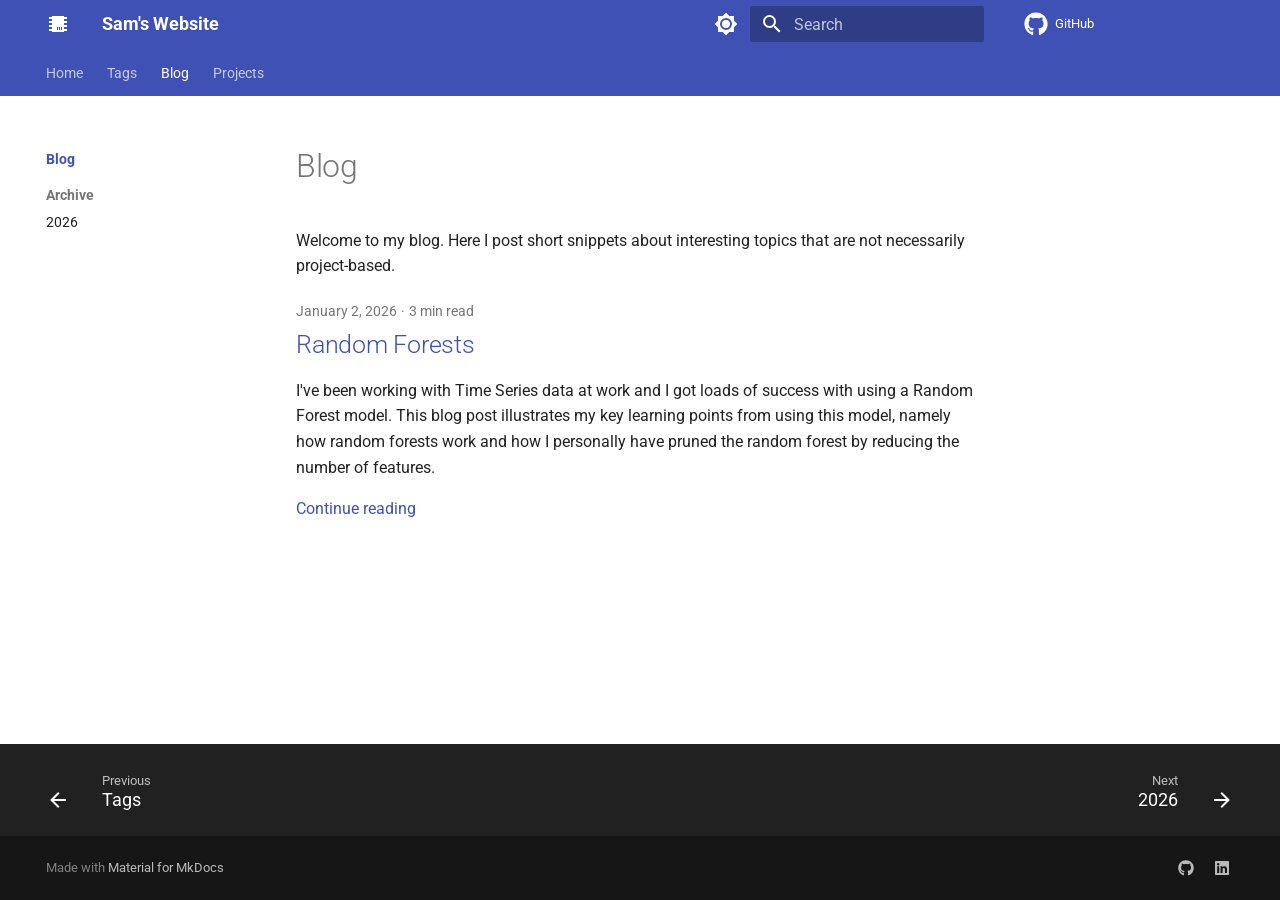
==== blog/index.html @ 3a81ca5c "Deployed 930a322 with MkDocs version: 1.6.1" ====
<!DOCTYPE html><html lang="en" class="no-js"><head>
    
      <meta charset="utf-8">
      <meta name="viewport" content="width=device-width,initial-scale=1">
      
      
      
        <link rel="canonical" href="https://flamerten.github.io/portfolio/blog/">
      
      
        <link rel="prev" href="../tags/">
      
      
        <link rel="next" href="archive/2026/">
      
      
        
      
      
      <link rel="icon" href="../assets/images/favicon.png">
      <meta name="generator" content="mkdocs-1.6.1, mkdocs-material-9.7.1">
    
    
      
        <title>Blog - Sam's Website</title>
      
    
    
      <link rel="stylesheet" href="../assets/stylesheets/main.484c7ddc.min.css">
      
        
        <link rel="stylesheet" href="../assets/stylesheets/palette.ab4e12ef.min.css">
      
      


    
    
      
    
    
      
        
        
        <link rel="preconnect" href="https://fonts.gstatic.com" crossorigin>
        <link rel="stylesheet" href="https://fonts.googleapis.com/css?family=Roboto:300,300i,400,400i,700,700i%7CRoboto+Mono:400,400i,700,700i&amp;display=fallback">
        <style>:root{--md-text-font:"Roboto";--md-code-font:"Roboto Mono"}</style>
      
    
    
      <link rel="stylesheet" href="../css/timeago.css">
    
      <link rel="stylesheet" href="../stylesheets/extra.css">
    
      <link rel="stylesheet" href="../stylesheets/project.css">
    
      <link rel="stylesheet" href="../assets/stylesheets/obsidian.min.css">
    
      <link rel="stylesheet" href="../assets/stylesheets/obsidian.min.css.map">
    
    <script>__md_scope=new URL("..",location),__md_hash=e=>[...e].reduce(((e,_)=>(e<<5)-e+_.charCodeAt(0)),0),__md_get=(e,_=localStorage,t=__md_scope)=>JSON.parse(_.getItem(t.pathname+"."+e)),__md_set=(e,_,t=localStorage,a=__md_scope)=>{try{t.setItem(a.pathname+"."+e,JSON.stringify(_))}catch(e){}}</script>
    
      

    
    
  <link href="../assets/stylesheets/glightbox.min.css" rel="stylesheet"><script src="../assets/javascripts/glightbox.min.js"></script><style id="glightbox-style">
            html.glightbox-open { overflow: initial; height: 100%; }
            .gslide-title { margin-top: 0px; user-select: text; }
            .gslide-desc { color: #666; user-select: text; }
            .gslide-image img { background: white; }
            .gscrollbar-fixer { padding-right: 15px; }
            .gdesc-inner { font-size: 0.75rem; }
            body[data-md-color-scheme="slate"] .gdesc-inner { background: var(--md-default-bg-color); }
            body[data-md-color-scheme="slate"] .gslide-title { color: var(--md-default-fg-color); }
            body[data-md-color-scheme="slate"] .gslide-desc { color: var(--md-default-fg-color); }
        </style></head>
  
  
    
    
      
    
    
    
    
    <body dir="ltr" data-md-color-scheme="default" data-md-color-primary="navy" data-md-color-accent="cyan">
  
    
    <input class="md-toggle" data-md-toggle="drawer" type="checkbox" id="__drawer" autocomplete="off">
    <input class="md-toggle" data-md-toggle="search" type="checkbox" id="__search" autocomplete="off">
    <label class="md-overlay" for="__drawer"></label>
    <div data-md-component="skip">
      
        
        <a href="#blog" class="md-skip">
          Skip to content
        </a>
      
    </div>
    <div data-md-component="announce">
      
    </div>
    
    
      

<header class="md-header" data-md-component="header">
  <nav class="md-header__inner md-grid" aria-label="Header">
    <a href=".." title="Sam's Website" class="md-header__button md-logo" aria-label="Sam's Website" data-md-component="logo">
      
  
  <svg xmlns="http://www.w3.org/2000/svg" viewBox="0 0 24 24"><path d="M6 4h12v1h3v2h-3v2h3v2h-3v2h3v2h-3v2h3v2h-3v1H6v-1H3v-2h3v-2H3v-2h3v-2H3V9h3V7H3V5h3zm5 11v3h1v-3zm2 0v3h1v-3zm2 0v3h1v-3z"></path></svg>

    </a>
    <label class="md-header__button md-icon" for="__drawer">
      
      <svg xmlns="http://www.w3.org/2000/svg" viewBox="0 0 24 24"><path d="M3 6h18v2H3zm0 5h18v2H3zm0 5h18v2H3z"></path></svg>
    </label>
    <div class="md-header__title" data-md-component="header-title">
      <div class="md-header__ellipsis">
        <div class="md-header__topic">
          <span class="md-ellipsis">
            Sam's Website
          </span>
        </div>
        <div class="md-header__topic" data-md-component="header-topic">
          <span class="md-ellipsis">
            
              Blog
            
          </span>
        </div>
      </div>
    </div>
    
      
        <form class="md-header__option" data-md-component="palette">
  
    
    
    
    <input class="md-option" data-md-color-media="" data-md-color-scheme="default" data-md-color-primary="navy" data-md-color-accent="cyan" aria-label="Switch to dark mode" type="radio" name="__palette" id="__palette_0">
    
      <label class="md-header__button md-icon" title="Switch to dark mode" for="__palette_1" hidden>
        <svg xmlns="http://www.w3.org/2000/svg" viewBox="0 0 24 24"><path d="M12 8a4 4 0 0 0-4 4 4 4 0 0 0 4 4 4 4 0 0 0 4-4 4 4 0 0 0-4-4m0 10a6 6 0 0 1-6-6 6 6 0 0 1 6-6 6 6 0 0 1 6 6 6 6 0 0 1-6 6m8-9.31V4h-4.69L12 .69 8.69 4H4v4.69L.69 12 4 15.31V20h4.69L12 23.31 15.31 20H20v-4.69L23.31 12z"></path></svg>
      </label>
    
  
    
    
    
    <input class="md-option" data-md-color-media="" data-md-color-scheme="slate" data-md-color-primary="navy" data-md-color-accent="lime" aria-label="Switch to light mode" type="radio" name="__palette" id="__palette_1">
    
      <label class="md-header__button md-icon" title="Switch to light mode" for="__palette_0" hidden>
        <svg xmlns="http://www.w3.org/2000/svg" viewBox="0 0 24 24"><path d="M12 18c-.89 0-1.74-.2-2.5-.55C11.56 16.5 13 14.42 13 12s-1.44-4.5-3.5-5.45C10.26 6.2 11.11 6 12 6a6 6 0 0 1 6 6 6 6 0 0 1-6 6m8-9.31V4h-4.69L12 .69 8.69 4H4v4.69L.69 12 4 15.31V20h4.69L12 23.31 15.31 20H20v-4.69L23.31 12z"></path></svg>
      </label>
    
  
</form>
      
    
    
      <script>var palette=__md_get("__palette");if(palette&&palette.color){if("(prefers-color-scheme)"===palette.color.media){var media=matchMedia("(prefers-color-scheme: light)"),input=document.querySelector(media.matches?"[data-md-color-media='(prefers-color-scheme: light)']":"[data-md-color-media='(prefers-color-scheme: dark)']");palette.color.media=input.getAttribute("data-md-color-media"),palette.color.scheme=input.getAttribute("data-md-color-scheme"),palette.color.primary=input.getAttribute("data-md-color-primary"),palette.color.accent=input.getAttribute("data-md-color-accent")}for(var[key,value]of Object.entries(palette.color))document.body.setAttribute("data-md-color-"+key,value)}</script>
    
    
    
      
      
        <label class="md-header__button md-icon" for="__search">
          
          <svg xmlns="http://www.w3.org/2000/svg" viewBox="0 0 24 24"><path d="M9.5 3A6.5 6.5 0 0 1 16 9.5c0 1.61-.59 3.09-1.56 4.23l.27.27h.79l5 5-1.5 1.5-5-5v-.79l-.27-.27A6.52 6.52 0 0 1 9.5 16 6.5 6.5 0 0 1 3 9.5 6.5 6.5 0 0 1 9.5 3m0 2C7 5 5 7 5 9.5S7 14 9.5 14 14 12 14 9.5 12 5 9.5 5"></path></svg>
        </label>
        <div class="md-search" data-md-component="search" role="dialog">
  <label class="md-search__overlay" for="__search"></label>
  <div class="md-search__inner" role="search">
    <form class="md-search__form" name="search">
      <input type="text" class="md-search__input" name="query" aria-label="Search" placeholder="Search" autocapitalize="off" autocorrect="off" autocomplete="off" spellcheck="false" data-md-component="search-query" required>
      <label class="md-search__icon md-icon" for="__search">
        
        <svg xmlns="http://www.w3.org/2000/svg" viewBox="0 0 24 24"><path d="M9.5 3A6.5 6.5 0 0 1 16 9.5c0 1.61-.59 3.09-1.56 4.23l.27.27h.79l5 5-1.5 1.5-5-5v-.79l-.27-.27A6.52 6.52 0 0 1 9.5 16 6.5 6.5 0 0 1 3 9.5 6.5 6.5 0 0 1 9.5 3m0 2C7 5 5 7 5 9.5S7 14 9.5 14 14 12 14 9.5 12 5 9.5 5"></path></svg>
        
        <svg xmlns="http://www.w3.org/2000/svg" viewBox="0 0 24 24"><path d="M20 11v2H8l5.5 5.5-1.42 1.42L4.16 12l7.92-7.92L13.5 5.5 8 11z"></path></svg>
      </label>
      <nav class="md-search__options" aria-label="Search">
        
        <button type="reset" class="md-search__icon md-icon" title="Clear" aria-label="Clear" tabindex="-1">
          
          <svg xmlns="http://www.w3.org/2000/svg" viewBox="0 0 24 24"><path d="M19 6.41 17.59 5 12 10.59 6.41 5 5 6.41 10.59 12 5 17.59 6.41 19 12 13.41 17.59 19 19 17.59 13.41 12z"></path></svg>
        </button>
      </nav>
      
    </form>
    <div class="md-search__output">
      <div class="md-search__scrollwrap" tabindex="0" data-md-scrollfix>
        <div class="md-search-result" data-md-component="search-result">
          <div class="md-search-result__meta">
            Initializing search
          </div>
          <ol class="md-search-result__list" role="presentation"></ol>
        </div>
      </div>
    </div>
  </div>
</div>
      
    
    
      <div class="md-header__source">
        <a href="https://github.com/flamerten" title="Go to repository" class="md-source" data-md-component="source">
  <div class="md-source__icon md-icon">
    
    <svg xmlns="http://www.w3.org/2000/svg" viewBox="0 0 512 512"><!--! Font Awesome Free 7.1.0 by @fontawesome - https://fontawesome.com License - https://fontawesome.com/license/free (Icons: CC BY 4.0, Fonts: SIL OFL 1.1, Code: MIT License) Copyright 2025 Fonticons, Inc.--><path d="M173.9 397.4c0 2-2.3 3.6-5.2 3.6-3.3.3-5.6-1.3-5.6-3.6 0-2 2.3-3.6 5.2-3.6 3-.3 5.6 1.3 5.6 3.6m-31.1-4.5c-.7 2 1.3 4.3 4.3 4.9 2.6 1 5.6 0 6.2-2s-1.3-4.3-4.3-5.2c-2.6-.7-5.5.3-6.2 2.3m44.2-1.7c-2.9.7-4.9 2.6-4.6 4.9.3 2 2.9 3.3 5.9 2.6 2.9-.7 4.9-2.6 4.6-4.6-.3-1.9-3-3.2-5.9-2.9M252.8 8C114.1 8 8 113.3 8 252c0 110.9 69.8 205.8 169.5 239.2 12.8 2.3 17.3-5.6 17.3-12.1 0-6.2-.3-40.4-.3-61.4 0 0-70 15-84.7-29.8 0 0-11.4-29.1-27.8-36.6 0 0-22.9-15.7 1.6-15.4 0 0 24.9 2 38.6 25.8 21.9 38.6 58.6 27.5 72.9 20.9 2.3-16 8.8-27.1 16-33.7-55.9-6.2-112.3-14.3-112.3-110.5 0-27.5 7.6-41.3 23.6-58.9-2.6-6.5-11.1-33.3 2.6-67.9 20.9-6.5 69 27 69 27 20-5.6 41.5-8.5 62.8-8.5s42.8 2.9 62.8 8.5c0 0 48.1-33.6 69-27 13.7 34.7 5.2 61.4 2.6 67.9 16 17.7 25.8 31.5 25.8 58.9 0 96.5-58.9 104.2-114.8 110.5 9.2 7.9 17 22.9 17 46.4 0 33.7-.3 75.4-.3 83.6 0 6.5 4.6 14.4 17.3 12.1C436.2 457.8 504 362.9 504 252 504 113.3 391.5 8 252.8 8M105.2 352.9c-1.3 1-1 3.3.7 5.2 1.6 1.6 3.9 2.3 5.2 1 1.3-1 1-3.3-.7-5.2-1.6-1.6-3.9-2.3-5.2-1m-10.8-8.1c-.7 1.3.3 2.9 2.3 3.9 1.6 1 3.6.7 4.3-.7.7-1.3-.3-2.9-2.3-3.9-2-.6-3.6-.3-4.3.7m32.4 35.6c-1.6 1.3-1 4.3 1.3 6.2 2.3 2.3 5.2 2.6 6.5 1 1.3-1.3.7-4.3-1.3-6.2-2.2-2.3-5.2-2.6-6.5-1m-11.4-14.7c-1.6 1-1.6 3.6 0 5.9s4.3 3.3 5.6 2.3c1.6-1.3 1.6-3.9 0-6.2-1.4-2.3-4-3.3-5.6-2"></path></svg>
  </div>
  <div class="md-source__repository">
    GitHub
  </div>
</a>
      </div>
    
  </nav>
  
</header>
    
    <div class="md-container" data-md-component="container">
      
      
        
          
            
<nav class="md-tabs" aria-label="Tabs" data-md-component="tabs">
  <div class="md-grid">
    <ul class="md-tabs__list">
      
        
  
  
  
  
    <li class="md-tabs__item">
      <a href=".." class="md-tabs__link">
        
  
  
    
  
  Home

      </a>
    </li>
  

      
        
  
  
  
  
    <li class="md-tabs__item">
      <a href="../tags/" class="md-tabs__link">
        
  
  
    
  
  Tags

      </a>
    </li>
  

      
        
  
  
  
    
  
  
    
    
      <li class="md-tabs__item md-tabs__item--active">
        <a href="./" class="md-tabs__link">
          
  
  
    
  
  Blog

        </a>
      </li>
    
  

      
        
  
  
  
  
    
    
      <li class="md-tabs__item">
        <a href="../projects/" class="md-tabs__link">
          
  
  
    
  
  Projects

        </a>
      </li>
    
  

      
    </ul>
  </div>
</nav>
          
        
      
      <main class="md-main" data-md-component="main">
        <div class="md-main__inner md-grid">
          
            
              
              <div class="md-sidebar md-sidebar--primary" data-md-component="sidebar" data-md-type="navigation">
                <div class="md-sidebar__scrollwrap">
                  <div class="md-sidebar__inner">
                    


  


<nav class="md-nav md-nav--primary md-nav--lifted" aria-label="Navigation" data-md-level="0">
  <label class="md-nav__title" for="__drawer">
    <a href=".." title="Sam's Website" class="md-nav__button md-logo" aria-label="Sam's Website" data-md-component="logo">
      
  
  <svg xmlns="http://www.w3.org/2000/svg" viewBox="0 0 24 24"><path d="M6 4h12v1h3v2h-3v2h3v2h-3v2h3v2h-3v2h3v2h-3v1H6v-1H3v-2h3v-2H3v-2h3v-2H3V9h3V7H3V5h3zm5 11v3h1v-3zm2 0v3h1v-3zm2 0v3h1v-3z"></path></svg>

    </a>
    Sam's Website
  </label>
  
    <div class="md-nav__source">
      <a href="https://github.com/flamerten" title="Go to repository" class="md-source" data-md-component="source">
  <div class="md-source__icon md-icon">
    
    <svg xmlns="http://www.w3.org/2000/svg" viewBox="0 0 512 512"><!--! Font Awesome Free 7.1.0 by @fontawesome - https://fontawesome.com License - https://fontawesome.com/license/free (Icons: CC BY 4.0, Fonts: SIL OFL 1.1, Code: MIT License) Copyright 2025 Fonticons, Inc.--><path d="M173.9 397.4c0 2-2.3 3.6-5.2 3.6-3.3.3-5.6-1.3-5.6-3.6 0-2 2.3-3.6 5.2-3.6 3-.3 5.6 1.3 5.6 3.6m-31.1-4.5c-.7 2 1.3 4.3 4.3 4.9 2.6 1 5.6 0 6.2-2s-1.3-4.3-4.3-5.2c-2.6-.7-5.5.3-6.2 2.3m44.2-1.7c-2.9.7-4.9 2.6-4.6 4.9.3 2 2.9 3.3 5.9 2.6 2.9-.7 4.9-2.6 4.6-4.6-.3-1.9-3-3.2-5.9-2.9M252.8 8C114.1 8 8 113.3 8 252c0 110.9 69.8 205.8 169.5 239.2 12.8 2.3 17.3-5.6 17.3-12.1 0-6.2-.3-40.4-.3-61.4 0 0-70 15-84.7-29.8 0 0-11.4-29.1-27.8-36.6 0 0-22.9-15.7 1.6-15.4 0 0 24.9 2 38.6 25.8 21.9 38.6 58.6 27.5 72.9 20.9 2.3-16 8.8-27.1 16-33.7-55.9-6.2-112.3-14.3-112.3-110.5 0-27.5 7.6-41.3 23.6-58.9-2.6-6.5-11.1-33.3 2.6-67.9 20.9-6.5 69 27 69 27 20-5.6 41.5-8.5 62.8-8.5s42.8 2.9 62.8 8.5c0 0 48.1-33.6 69-27 13.7 34.7 5.2 61.4 2.6 67.9 16 17.7 25.8 31.5 25.8 58.9 0 96.5-58.9 104.2-114.8 110.5 9.2 7.9 17 22.9 17 46.4 0 33.7-.3 75.4-.3 83.6 0 6.5 4.6 14.4 17.3 12.1C436.2 457.8 504 362.9 504 252 504 113.3 391.5 8 252.8 8M105.2 352.9c-1.3 1-1 3.3.7 5.2 1.6 1.6 3.9 2.3 5.2 1 1.3-1 1-3.3-.7-5.2-1.6-1.6-3.9-2.3-5.2-1m-10.8-8.1c-.7 1.3.3 2.9 2.3 3.9 1.6 1 3.6.7 4.3-.7.7-1.3-.3-2.9-2.3-3.9-2-.6-3.6-.3-4.3.7m32.4 35.6c-1.6 1.3-1 4.3 1.3 6.2 2.3 2.3 5.2 2.6 6.5 1 1.3-1.3.7-4.3-1.3-6.2-2.2-2.3-5.2-2.6-6.5-1m-11.4-14.7c-1.6 1-1.6 3.6 0 5.9s4.3 3.3 5.6 2.3c1.6-1.3 1.6-3.9 0-6.2-1.4-2.3-4-3.3-5.6-2"></path></svg>
  </div>
  <div class="md-source__repository">
    GitHub
  </div>
</a>
    </div>
  
  <ul class="md-nav__list" data-md-scrollfix>
    
      
      
  
  
  
  
    <li class="md-nav__item">
      <a href=".." class="md-nav__link">
        
  
  
  <span class="md-ellipsis">
    
  
    Home
  

    
  </span>
  
  

      </a>
    </li>
  

    
      
      
  
  
  
  
    <li class="md-nav__item">
      <a href="../tags/" class="md-nav__link">
        
  
  
  <span class="md-ellipsis">
    
  
    Tags
  

    
  </span>
  
  

      </a>
    </li>
  

    
      
      
  
  
    
  
  
  
    
    
      
        
          
        
      
        
      
    
    
    
      
        
        
      
      
        
      
    
    
    <li class="md-nav__item md-nav__item--active md-nav__item--section md-nav__item--nested">
      
        
        
        <input class="md-nav__toggle md-toggle " type="checkbox" id="__nav_3" checked>
        
          
          <div class="md-nav__link md-nav__container">
            <a href="./" class="md-nav__link md-nav__link--active">
              
  
  
  <span class="md-ellipsis">
    
  
    Blog
  

    
  </span>
  
  

            </a>
            
              
              <label class="md-nav__link md-nav__link--active" for="__nav_3" id="__nav_3_label" tabindex="">
                <span class="md-nav__icon md-icon"></span>
              </label>
            
          </div>
        
        <nav class="md-nav" data-md-level="1" aria-labelledby="__nav_3_label" aria-expanded="true">
          <label class="md-nav__title" for="__nav_3">
            <span class="md-nav__icon md-icon"></span>
            
  
    Blog
  

          </label>
          <ul class="md-nav__list" data-md-scrollfix>
            
              
            
              
                
  
  
  
  
    
    
      
        
      
    
    
    
      
      
        
          
          
        
      
    
    
    <li class="md-nav__item md-nav__item--section md-nav__item--nested">
      
        
        
        <input class="md-nav__toggle md-toggle " type="checkbox" id="__nav_3_2">
        
          
          <label class="md-nav__link" for="__nav_3_2" id="__nav_3_2_label" tabindex="">
            
  
  
  <span class="md-ellipsis">
    
  
    Archive
  

    
  </span>
  
  

            <span class="md-nav__icon md-icon"></span>
          </label>
        
        <nav class="md-nav" data-md-level="2" aria-labelledby="__nav_3_2_label" aria-expanded="false">
          <label class="md-nav__title" for="__nav_3_2">
            <span class="md-nav__icon md-icon"></span>
            
  
    Archive
  

          </label>
          <ul class="md-nav__list" data-md-scrollfix>
            
              
                
  
  
  
    
  
  
    <li class="md-nav__item">
      <a href="archive/2026/" class="md-nav__link">
        
  
  
  <span class="md-ellipsis">
    
  
    2026
  

    
  </span>
  
  

      </a>
    </li>
  

              
            
          </ul>
        </nav>
      
    </li>
  

              
            
          </ul>
        </nav>
      
    </li>
  

    
      
      
  
  
  
  
    
    
      
        
          
        
      
        
      
    
    
    
      
      
        
      
    
    
    <li class="md-nav__item md-nav__item--nested">
      
        
        
        <input class="md-nav__toggle md-toggle " type="checkbox" id="__nav_4">
        
          
          <div class="md-nav__link md-nav__container">
            <a href="../projects/" class="md-nav__link ">
              
  
  
  <span class="md-ellipsis">
    
  
    Projects
  

    
  </span>
  
  

            </a>
            
              
              <label class="md-nav__link " for="__nav_4" id="__nav_4_label" tabindex="0">
                <span class="md-nav__icon md-icon"></span>
              </label>
            
          </div>
        
        <nav class="md-nav" data-md-level="1" aria-labelledby="__nav_4_label" aria-expanded="false">
          <label class="md-nav__title" for="__nav_4">
            <span class="md-nav__icon md-icon"></span>
            
  
    Projects
  

          </label>
          <ul class="md-nav__list" data-md-scrollfix>
            
              
            
              
                
  
  
  
  
    
    
      
        
      
    
    
    
      
      
        
      
    
    
    <li class="md-nav__item md-nav__item--nested">
      
        
        
        <input class="md-nav__toggle md-toggle " type="checkbox" id="__nav_4_2">
        
          
          <label class="md-nav__link" for="__nav_4_2" id="__nav_4_2_label" tabindex="0">
            
  
  
  <span class="md-ellipsis">
    
  
    Hardware
  

    
  </span>
  
  

            <span class="md-nav__icon md-icon"></span>
          </label>
        
        <nav class="md-nav" data-md-level="2" aria-labelledby="__nav_4_2_label" aria-expanded="false">
          <label class="md-nav__title" for="__nav_4_2">
            <span class="md-nav__icon md-icon"></span>
            
  
    Hardware
  

          </label>
          <ul class="md-nav__list" data-md-scrollfix>
            
              
                
  
  
  
  
    <li class="md-nav__item">
      <a href="../projects/hardware/FPGA%20Greyscale%20Decimator/" class="md-nav__link">
        
  
  
  <span class="md-ellipsis">
    
  
    FPGA Greyscale Decimator
  

    
  </span>
  
  

      </a>
    </li>
  

              
            
          </ul>
        </nav>
      
    </li>
  

              
            
          </ul>
        </nav>
      
    </li>
  

    
  </ul>
</nav>
                  </div>
                </div>
              </div>
            
            
              
              <div class="md-sidebar md-sidebar--secondary" data-md-component="sidebar" data-md-type="toc">
                <div class="md-sidebar__scrollwrap">
                  <div class="md-sidebar__inner">
                    

<nav class="md-nav md-nav--secondary" aria-label="Table of contents">
  
  
  
    
  
  
</nav>
                  </div>
                </div>
              </div>
            
          
          
  <div class="md-content" data-md-component="content">
    <div class="md-content__inner">
      <header class="md-typeset">
        <h1 id="blog">Blog</h1>
<p>Welcome to my blog. Here I post short snippets about interesting topics that are not necessarily project-based. </p>
      </header>
      
        <article class="md-post md-post--excerpt">
  <header class="md-post__header">
    
    <div class="md-post__meta md-meta">
      <ul class="md-meta__list">
        <li class="md-meta__item">
          <time datetime="2026-01-02 00:00:00+00:00">January 2, 2026</time></li>
        
        
          
          <li class="md-meta__item">
            
              3 min read
            
          </li>
        
        
      </ul>
      
    </div>
  </header>
  <div class="md-post__content md-typeset">
    <h2 id="random-forests"><a class="toclink" href="2026/01/02/random-forests/">Random Forests</a></h2>
<p>I've been working with Time Series data at work and I got loads of success with using a Random Forest model. This blog post illustrates my key learning points from using this model, namely how random forests work and how I personally have pruned the random forest by reducing the number of features.</p>

    
      <nav class="md-post__action">
        <a href="2026/01/02/random-forests/">
          Continue reading
        </a>
      </nav>
    
    
  </div>
</article>
      
      
        
          



<nav class="md-pagination">
  
</nav>
        
      
    </div>
  </div>

          
<script>var target=document.getElementById(location.hash.slice(1));target&&target.name&&(target.checked=target.name.startsWith("__tabbed_"))</script>
        </div>
        
          <button type="button" class="md-top md-icon" data-md-component="top" hidden>
  
  <svg xmlns="http://www.w3.org/2000/svg" viewBox="0 0 24 24"><path d="M13 20h-2V8l-5.5 5.5-1.42-1.42L12 4.16l7.92 7.92-1.42 1.42L13 8z"></path></svg>
  Back to top
</button>
        
      </main>
      
        <footer class="md-footer">
  
    
      
      <nav class="md-footer__inner md-grid" aria-label="Footer">
        
          
          <a href="../tags/" class="md-footer__link md-footer__link--prev" aria-label="Previous: Tags">
            <div class="md-footer__button md-icon">
              
              <svg xmlns="http://www.w3.org/2000/svg" viewBox="0 0 24 24"><path d="M20 11v2H8l5.5 5.5-1.42 1.42L4.16 12l7.92-7.92L13.5 5.5 8 11z"></path></svg>
            </div>
            <div class="md-footer__title">
              <span class="md-footer__direction">
                Previous
              </span>
              <div class="md-ellipsis">
                Tags
              </div>
            </div>
          </a>
        
        
          
          <a href="archive/2026/" class="md-footer__link md-footer__link--next" aria-label="Next: 2026">
            <div class="md-footer__title">
              <span class="md-footer__direction">
                Next
              </span>
              <div class="md-ellipsis">
                2026
              </div>
            </div>
            <div class="md-footer__button md-icon">
              
              <svg xmlns="http://www.w3.org/2000/svg" viewBox="0 0 24 24"><path d="M4 11v2h12l-5.5 5.5 1.42 1.42L19.84 12l-7.92-7.92L10.5 5.5 16 11z"></path></svg>
            </div>
          </a>
        
      </nav>
    
  
  <div class="md-footer-meta md-typeset">
    <div class="md-footer-meta__inner md-grid">
      <div class="md-copyright">
  
  
    Made with
    <a href="https://squidfunk.github.io/mkdocs-material/" target="_blank" rel="noopener">
      Material for MkDocs
    </a>
  
</div>
      
        
<div class="md-social">
  
    
    
    
    
      
      
    
    <a href="https://github.com/flamerten" target="_blank" rel="noopener" title="github.com" class="md-social__link">
      <svg xmlns="http://www.w3.org/2000/svg" viewBox="0 0 512 512"><!--! Font Awesome Free 7.1.0 by @fontawesome - https://fontawesome.com License - https://fontawesome.com/license/free (Icons: CC BY 4.0, Fonts: SIL OFL 1.1, Code: MIT License) Copyright 2025 Fonticons, Inc.--><path d="M173.9 397.4c0 2-2.3 3.6-5.2 3.6-3.3.3-5.6-1.3-5.6-3.6 0-2 2.3-3.6 5.2-3.6 3-.3 5.6 1.3 5.6 3.6m-31.1-4.5c-.7 2 1.3 4.3 4.3 4.9 2.6 1 5.6 0 6.2-2s-1.3-4.3-4.3-5.2c-2.6-.7-5.5.3-6.2 2.3m44.2-1.7c-2.9.7-4.9 2.6-4.6 4.9.3 2 2.9 3.3 5.9 2.6 2.9-.7 4.9-2.6 4.6-4.6-.3-1.9-3-3.2-5.9-2.9M252.8 8C114.1 8 8 113.3 8 252c0 110.9 69.8 205.8 169.5 239.2 12.8 2.3 17.3-5.6 17.3-12.1 0-6.2-.3-40.4-.3-61.4 0 0-70 15-84.7-29.8 0 0-11.4-29.1-27.8-36.6 0 0-22.9-15.7 1.6-15.4 0 0 24.9 2 38.6 25.8 21.9 38.6 58.6 27.5 72.9 20.9 2.3-16 8.8-27.1 16-33.7-55.9-6.2-112.3-14.3-112.3-110.5 0-27.5 7.6-41.3 23.6-58.9-2.6-6.5-11.1-33.3 2.6-67.9 20.9-6.5 69 27 69 27 20-5.6 41.5-8.5 62.8-8.5s42.8 2.9 62.8 8.5c0 0 48.1-33.6 69-27 13.7 34.7 5.2 61.4 2.6 67.9 16 17.7 25.8 31.5 25.8 58.9 0 96.5-58.9 104.2-114.8 110.5 9.2 7.9 17 22.9 17 46.4 0 33.7-.3 75.4-.3 83.6 0 6.5 4.6 14.4 17.3 12.1C436.2 457.8 504 362.9 504 252 504 113.3 391.5 8 252.8 8M105.2 352.9c-1.3 1-1 3.3.7 5.2 1.6 1.6 3.9 2.3 5.2 1 1.3-1 1-3.3-.7-5.2-1.6-1.6-3.9-2.3-5.2-1m-10.8-8.1c-.7 1.3.3 2.9 2.3 3.9 1.6 1 3.6.7 4.3-.7.7-1.3-.3-2.9-2.3-3.9-2-.6-3.6-.3-4.3.7m32.4 35.6c-1.6 1.3-1 4.3 1.3 6.2 2.3 2.3 5.2 2.6 6.5 1 1.3-1.3.7-4.3-1.3-6.2-2.2-2.3-5.2-2.6-6.5-1m-11.4-14.7c-1.6 1-1.6 3.6 0 5.9s4.3 3.3 5.6 2.3c1.6-1.3 1.6-3.9 0-6.2-1.4-2.3-4-3.3-5.6-2"></path></svg>
    </a>
  
    
    
    
    
      
      
    
    <a href="https://www.linkedin.com/in/samuelyow/" target="_blank" rel="noopener" title="www.linkedin.com" class="md-social__link">
      <svg xmlns="http://www.w3.org/2000/svg" viewBox="0 0 448 512"><!--! Font Awesome Free 7.1.0 by @fontawesome - https://fontawesome.com License - https://fontawesome.com/license/free (Icons: CC BY 4.0, Fonts: SIL OFL 1.1, Code: MIT License) Copyright 2025 Fonticons, Inc.--><path d="M416 32H31.9C14.3 32 0 46.5 0 64.3v383.4C0 465.5 14.3 480 31.9 480H416c17.6 0 32-14.5 32-32.3V64.3c0-17.8-14.4-32.3-32-32.3M135.4 416H69V202.2h66.5V416zM102.2 96a38.5 38.5 0 1 1 0 77 38.5 38.5 0 1 1 0-77m282.1 320h-66.4V312c0-24.8-.5-56.7-34.5-56.7-34.6 0-39.9 27-39.9 54.9V416h-66.4V202.2h63.7v29.2h.9c8.9-16.8 30.6-34.5 62.9-34.5 67.2 0 79.7 44.3 79.7 101.9z"></path></svg>
    </a>
  
</div>
      
    </div>
  </div>
</footer>
      
    </div>
    <div class="md-dialog" data-md-component="dialog">
      <div class="md-dialog__inner md-typeset"></div>
    </div>
    
    
    
      
      
      <script id="__config" type="application/json">{"annotate": null, "base": "..", "features": ["navigation.tabs", "navigation.top", "navigation.indexes", "navigation.sections", "navigation.tracking", "navigation.footer", "content.code.copy", "content.code.annotate"], "search": "../assets/javascripts/workers/search.2c215733.min.js", "tags": null, "translations": {"clipboard.copied": "Copied to clipboard", "clipboard.copy": "Copy to clipboard", "search.result.more.one": "1 more on this page", "search.result.more.other": "# more on this page", "search.result.none": "No matching documents", "search.result.one": "1 matching document", "search.result.other": "# matching documents", "search.result.placeholder": "Type to start searching", "search.result.term.missing": "Missing", "select.version": "Select version"}, "version": null}</script>
    
    
      <script src="../assets/javascripts/bundle.79ae519e.min.js"></script>
      
        <script src="../js/timeago.min.js"></script>
      
        <script src="../js/timeago_mkdocs_material.js"></script>
      
    
  
<script id="init-glightbox">const lightbox = GLightbox({"touchNavigation": true, "loop": false, "zoomable": true, "draggable": true, "openEffect": "zoom", "closeEffect": "zoom", "slideEffect": "slide"});
document$.subscribe(()=>{ lightbox.reload(); });
</script></body></html>
---- assets/stylesheets/main.484c7ddc.min.css ----
@charset "UTF-8";html{-webkit-text-size-adjust:none;-moz-text-size-adjust:none;text-size-adjust:none;box-sizing:border-box}*,:after,:before{box-sizing:inherit}@media (prefers-reduced-motion){*,:after,:before{transition:none!important}}body{margin:0}a,button,input,label{-webkit-tap-highlight-color:transparent}a{color:inherit;text-decoration:none}hr{border:0;box-sizing:initial;display:block;height:.05rem;overflow:visible;padding:0}small{font-size:80%}sub,sup{line-height:1em}img{border-style:none}table{border-collapse:initial;border-spacing:0}td,th{font-weight:400;vertical-align:top}button{background:#0000;border:0;font-family:inherit;font-size:inherit;margin:0;padding:0}input{border:0;outline:none}:root{--md-primary-fg-color:#4051b5;--md-primary-fg-color--light:#5d6cc0;--md-primary-fg-color--dark:#303fa1;--md-primary-bg-color:#fff;--md-primary-bg-color--light:#ffffffb3;--md-accent-fg-color:#526cfe;--md-accent-fg-color--transparent:#526cfe1a;--md-accent-bg-color:#fff;--md-accent-bg-color--light:#ffffffb3}[data-md-color-scheme=default]{color-scheme:light}[data-md-color-scheme=default] img[src$="#gh-dark-mode-only"],[data-md-color-scheme=default] img[src$="#only-dark"]{display:none}:root,[data-md-color-scheme=default]{--md-hue:225deg;--md-default-fg-color:#000000de;--md-default-fg-color--light:#0000008a;--md-default-fg-color--lighter:#00000052;--md-default-fg-color--lightest:#00000012;--md-default-bg-color:#fff;--md-default-bg-color--light:#ffffffb3;--md-default-bg-color--lighter:#ffffff4d;--md-default-bg-color--lightest:#ffffff1f;--md-code-fg-color:#36464e;--md-code-bg-color:#f5f5f5;--md-code-bg-color--light:#f5f5f5b3;--md-code-bg-color--lighter:#f5f5f54d;--md-code-hl-color:#4287ff;--md-code-hl-color--light:#4287ff1a;--md-code-hl-number-color:#d52a2a;--md-code-hl-special-color:#db1457;--md-code-hl-function-color:#a846b9;--md-code-hl-constant-color:#6e59d9;--md-code-hl-keyword-color:#3f6ec6;--md-code-hl-string-color:#1c7d4d;--md-code-hl-name-color:var(--md-code-fg-color);--md-code-hl-operator-color:var(--md-default-fg-color--light);--md-code-hl-punctuation-color:var(--md-default-fg-color--light);--md-code-hl-comment-color:var(--md-default-fg-color--light);--md-code-hl-generic-color:var(--md-default-fg-color--light);--md-code-hl-variable-color:var(--md-default-fg-color--light);--md-typeset-color:var(--md-default-fg-color);--md-typeset-a-color:var(--md-primary-fg-color);--md-typeset-del-color:#f5503d26;--md-typeset-ins-color:#0bd57026;--md-typeset-kbd-color:#fafafa;--md-typeset-kbd-accent-color:#fff;--md-typeset-kbd-border-color:#b8b8b8;--md-typeset-mark-color:#ffff0080;--md-typeset-table-color:#0000001f;--md-typeset-table-color--light:rgba(0,0,0,.035);--md-admonition-fg-color:var(--md-default-fg-color);--md-admonition-bg-color:var(--md-default-bg-color);--md-warning-fg-color:#000000de;--md-warning-bg-color:#ff9;--md-footer-fg-color:#fff;--md-footer-fg-color--light:#ffffffb3;--md-footer-fg-color--lighter:#ffffff73;--md-footer-bg-color:#000000de;--md-footer-bg-color--dark:#00000052;--md-shadow-z1:0 0.2rem 0.5rem #0000000d,0 0 0.05rem #0000001a;--md-shadow-z2:0 0.2rem 0.5rem #0000001a,0 0 0.05rem #00000040;--md-shadow-z3:0 0.2rem 0.5rem #0003,0 0 0.05rem #00000059}.md-icon svg{fill:currentcolor;display:block;height:1.2rem;width:1.2rem}body{-webkit-font-smoothing:antialiased;-moz-osx-font-smoothing:grayscale;--md-text-font-family:var(--md-text-font,_),-apple-system,BlinkMacSystemFont,Helvetica,Arial,sans-serif;--md-code-font-family:var(--md-code-font,_),SFMono-Regular,Consolas,Menlo,monospace}aside,body,input{font-feature-settings:"kern","liga";color:var(--md-typeset-color);font-family:var(--md-text-font-family)}code,kbd,pre{font-feature-settings:"kern";font-family:var(--md-code-font-family)}:root{--md-typeset-table-sort-icon:url('data:image/svg+xml;charset=utf-8,<svg xmlns="http://www.w3.org/2000/svg" viewBox="0 0 24 24"><path d="m18 21-4-4h3V7h-3l4-4 4 4h-3v10h3M2 19v-2h10v2M2 13v-2h7v2M2 7V5h4v2z"/></svg>');--md-typeset-table-sort-icon--asc:url('data:image/svg+xml;charset=utf-8,<svg xmlns="http://www.w3.org/2000/svg" viewBox="0 0 24 24"><path d="M19 17h3l-4 4-4-4h3V3h2M2 17h10v2H2M6 5v2H2V5m0 6h7v2H2z"/></svg>');--md-typeset-table-sort-icon--desc:url('data:image/svg+xml;charset=utf-8,<svg xmlns="http://www.w3.org/2000/svg" viewBox="0 0 24 24"><path d="M19 7h3l-4-4-4 4h3v14h2M2 17h10v2H2M6 5v2H2V5m0 6h7v2H2z"/></svg>')}.md-typeset{-webkit-print-color-adjust:exact;color-adjust:exact;font-size:.8rem;line-height:1.6;overflow-wrap:break-word}@media print{.md-typeset{font-size:.68rem}}.md-typeset blockquote,.md-typeset dl,.md-typeset figure,.md-typeset ol,.md-typeset pre,.md-typeset ul{margin-bottom:1em;margin-top:1em}.md-typeset h1{color:var(--md-default-fg-color--light);font-size:2em;line-height:1.3;margin:0 0 1.25em}.md-typeset h1,.md-typeset h2{font-weight:300;letter-spacing:-.01em}.md-typeset h2{font-size:1.5625em;line-height:1.4;margin:1.6em 0 .64em}.md-typeset h3{font-size:1.25em;font-weight:400;letter-spacing:-.01em;line-height:1.5;margin:1.6em 0 .8em}.md-typeset h2+h3{margin-top:.8em}.md-typeset h4{font-weight:700;letter-spacing:-.01em;margin:1em 0}.md-typeset h5,.md-typeset h6{color:var(--md-default-fg-color--light);font-size:.8em;font-weight:700;letter-spacing:-.01em;margin:1.25em 0}.md-typeset h5{text-transform:uppercase}.md-typeset h5 code{text-transform:none}.md-typeset hr{border-bottom:.05rem solid var(--md-default-fg-color--lightest);display:flow-root;margin:1.5em 0}.md-typeset a{color:var(--md-typeset-a-color);word-break:break-word}.md-typeset a,.md-typeset a:before{transition:color 125ms}.md-typeset a:focus,.md-typeset a:hover{color:var(--md-accent-fg-color)}.md-typeset a:focus code,.md-typeset a:hover code{background-color:var(--md-accent-fg-color--transparent);color:var(--md-accent-fg-color)}.md-typeset a code{color:var(--md-typeset-a-color)}.md-typeset a.focus-visible{outline-color:var(--md-accent-fg-color);outline-offset:.2rem}.md-typeset code,.md-typeset kbd,.md-typeset pre{color:var(--md-code-fg-color);direction:ltr;font-variant-ligatures:none;transition:background-color 125ms}@media print{.md-typeset code,.md-typeset kbd,.md-typeset pre{white-space:pre-wrap}}.md-typeset code{background-color:var(--md-code-bg-color);border-radius:.1rem;-webkit-box-decoration-break:clone;box-decoration-break:clone;font-size:.85em;padding:0 .2941176471em;transition:color 125ms,background-color 125ms;word-break:break-word}.md-typeset code:not(.focus-visible){-webkit-tap-highlight-color:transparent;outline:none}.md-typeset pre{display:flow-root;line-height:1.4;position:relative}.md-typeset pre>code{-webkit-box-decoration-break:slice;box-decoration-break:slice;box-shadow:none;display:block;margin:0;outline-color:var(--md-accent-fg-color);overflow:auto;padding:.7720588235em 1.1764705882em;scrollbar-color:var(--md-default-fg-color--lighter) #0000;scrollbar-width:thin;touch-action:auto;word-break:normal}.md-typeset pre>code:hover{scrollbar-color:var(--md-accent-fg-color) #0000}.md-typeset pre>code::-webkit-scrollbar{height:.2rem;width:.2rem}.md-typeset pre>code::-webkit-scrollbar-thumb{background-color:var(--md-default-fg-color--lighter)}.md-typeset pre>code::-webkit-scrollbar-thumb:hover{background-color:var(--md-accent-fg-color)}.md-typeset kbd{background-color:var(--md-typeset-kbd-color);border-radius:.1rem;box-shadow:0 .1rem 0 .05rem var(--md-typeset-kbd-border-color),0 .1rem 0 var(--md-typeset-kbd-border-color),0 -.1rem .2rem var(--md-typeset-kbd-accent-color) inset;color:var(--md-default-fg-color);display:inline-block;font-size:.75em;padding:0 .6666666667em;vertical-align:text-top;word-break:break-word}.md-typeset mark{background-color:var(--md-typeset-mark-color);-webkit-box-decoration-break:clone;box-decoration-break:clone;color:inherit;word-break:break-word}.md-typeset abbr{cursor:help;text-decoration:none}.md-typeset [data-preview],.md-typeset abbr{border-bottom:.05rem dotted var(--md-default-fg-color--light)}.md-typeset small{opacity:.75}[dir=ltr] .md-typeset sub,[dir=ltr] .md-typeset sup{margin-left:.078125em}[dir=rtl] .md-typeset sub,[dir=rtl] .md-typeset sup{margin-right:.078125em}[dir=ltr] .md-typeset blockquote{padding-left:.6rem}[dir=rtl] .md-typeset blockquote{padding-right:.6rem}[dir=ltr] .md-typeset blockquote{border-left:.2rem solid var(--md-default-fg-color--lighter)}[dir=rtl] .md-typeset blockquote{border-right:.2rem solid var(--md-default-fg-color--lighter)}.md-typeset blockquote{color:var(--md-default-fg-color--light);margin-left:0;margin-right:0}.md-typeset ul{list-style-type:disc}.md-typeset ul[type]{list-style-type:revert-layer}[dir=ltr] .md-typeset ol,[dir=ltr] .md-typeset ul{margin-left:.625em}[dir=rtl] .md-typeset ol,[dir=rtl] .md-typeset ul{margin-right:.625em}.md-typeset ol,.md-typeset ul{padding:0}.md-typeset ol:not([hidden]),.md-typeset ul:not([hidden]){display:flow-root}.md-typeset ol ol,.md-typeset ul ol{list-style-type:lower-alpha}.md-typeset ol ol ol,.md-typeset ul ol ol{list-style-type:lower-roman}.md-typeset ol ol ol ol,.md-typeset ul ol ol ol{list-style-type:upper-alpha}.md-typeset ol ol ol ol ol,.md-typeset ul ol ol ol ol{list-style-type:upper-roman}.md-typeset ol[type],.md-typeset ul[type]{list-style-type:revert-layer}[dir=ltr] .md-typeset ol li,[dir=ltr] .md-typeset ul li{margin-left:1.25em}[dir=rtl] .md-typeset ol li,[dir=rtl] .md-typeset ul li{margin-right:1.25em}.md-typeset ol li,.md-typeset ul li{margin-bottom:.5em}.md-typeset ol li blockquote,.md-typeset ol li p,.md-typeset ul li blockquote,.md-typeset ul li p{margin:.5em 0}.md-typeset ol li:last-child,.md-typeset ul li:last-child{margin-bottom:0}[dir=ltr] .md-typeset ol li ol,[dir=ltr] .md-typeset ol li ul,[dir=ltr] .md-typeset ul li ol,[dir=ltr] .md-typeset ul li ul{margin-left:.625em}[dir=rtl] .md-typeset ol li ol,[dir=rtl] .md-typeset ol li ul,[dir=rtl] .md-typeset ul li ol,[dir=rtl] .md-typeset ul li ul{margin-right:.625em}.md-typeset ol li ol,.md-typeset ol li ul,.md-typeset ul li ol,.md-typeset ul li ul{margin-bottom:.5em;margin-top:.5em}[dir=ltr] .md-typeset dd{margin-left:1.875em}[dir=rtl] .md-typeset dd{margin-right:1.875em}.md-typeset dd{margin-bottom:1.5em;margin-top:1em}.md-typeset img,.md-typeset svg,.md-typeset video{height:auto;max-width:100%}.md-typeset img[align=left]{margin:1em 1em 1em 0}.md-typeset img[align=right]{margin:1em 0 1em 1em}.md-typeset img[align]:only-child{margin-top:0}.md-typeset figure{display:flow-root;margin:1em auto;max-width:100%;text-align:center;width:fit-content}.md-typeset figure img{display:block;margin:0 auto}.md-typeset figcaption{font-style:italic;margin:1em auto;max-width:24rem}.md-typeset iframe{max-width:100%}.md-typeset table:not([class]){background-color:var(--md-default-bg-color);border:.05rem solid var(--md-typeset-table-color);border-radius:.1rem;display:inline-block;font-size:.64rem;max-width:100%;overflow:auto;touch-action:auto}@media print{.md-typeset table:not([class]){display:table}}.md-typeset table:not([class])+*{margin-top:1.5em}.md-typeset table:not([class]) td>:first-child,.md-typeset table:not([class]) th>:first-child{margin-top:0}.md-typeset table:not([class]) td>:last-child,.md-typeset table:not([class]) th>:last-child{margin-bottom:0}.md-typeset table:not([class]) td:not([align]),.md-typeset table:not([class]) th:not([align]){text-align:left}[dir=rtl] .md-typeset table:not([class]) td:not([align]),[dir=rtl] .md-typeset table:not([class]) th:not([align]){text-align:right}.md-typeset table:not([class]) th{font-weight:700;min-width:5rem;padding:.9375em 1.25em;vertical-align:top}.md-typeset table:not([class]) td{border-top:.05rem solid var(--md-typeset-table-color);padding:.9375em 1.25em;vertical-align:top}.md-typeset table:not([class]) tbody tr{transition:background-color 125ms}.md-typeset table:not([class]) tbody tr:hover{background-color:var(--md-typeset-table-color--light);box-shadow:0 .05rem 0 var(--md-default-bg-color) inset}.md-typeset table:not([class]) a{word-break:normal}.md-typeset table th[role=columnheader]{cursor:pointer}[dir=ltr] .md-typeset table th[role=columnheader]:after{margin-left:.5em}[dir=rtl] .md-typeset table th[role=columnheader]:after{margin-right:.5em}.md-typeset table th[role=columnheader]:after{content:"";display:inline-block;height:1.2em;-webkit-mask-image:var(--md-typeset-table-sort-icon);mask-image:var(--md-typeset-table-sort-icon);-webkit-mask-repeat:no-repeat;mask-repeat:no-repeat;-webkit-mask-size:contain;mask-size:contain;transition:background-color 125ms;vertical-align:text-bottom;width:1.2em}.md-typeset table th[role=columnheader]:hover:after{background-color:var(--md-default-fg-color--lighter)}.md-typeset table th[role=columnheader][aria-sort=ascending]:after{background-color:var(--md-default-fg-color--light);-webkit-mask-image:var(--md-typeset-table-sort-icon--asc);mask-image:var(--md-typeset-table-sort-icon--asc)}.md-typeset table th[role=columnheader][aria-sort=descending]:after{background-color:var(--md-default-fg-color--light);-webkit-mask-image:var(--md-typeset-table-sort-icon--desc);mask-image:var(--md-typeset-table-sort-icon--desc)}.md-typeset__scrollwrap{margin:1em -.8rem;overflow-x:auto;touch-action:auto}.md-typeset__table{display:inline-block;margin-bottom:.5em;padding:0 .8rem}@media print{.md-typeset__table{display:block}}html .md-typeset__table table{display:table;margin:0;overflow:hidden;width:100%}@media screen and (max-width:44.984375em){.md-content__inner>pre{margin:1em -.8rem}.md-content__inner>pre code{border-radius:0}}.md-typeset .md-author{border-radius:100%;display:block;flex-shrink:0;height:1.6rem;overflow:hidden;position:relative;transition:color 125ms,transform 125ms;width:1.6rem}.md-typeset .md-author img{display:block}.md-typeset .md-author--more{background:var(--md-default-fg-color--lightest);color:var(--md-default-fg-color--lighter);font-size:.6rem;font-weight:700;line-height:1.6rem;text-align:center}.md-typeset .md-author--long{height:2.4rem;width:2.4rem}.md-typeset a.md-author{transform:scale(1)}.md-typeset a.md-author img{border-radius:100%;filter:grayscale(100%) opacity(75%);transition:filter 125ms}.md-typeset a.md-author:focus,.md-typeset a.md-author:hover{transform:scale(1.1);z-index:1}.md-typeset a.md-author:focus img,.md-typeset a.md-author:hover img{filter:grayscale(0)}.md-banner{background-color:var(--md-footer-bg-color);color:var(--md-footer-fg-color);overflow:auto}@media print{.md-banner{display:none}}.md-banner--warning{background-color:var(--md-warning-bg-color);color:var(--md-warning-fg-color)}.md-banner__inner{font-size:.7rem;margin:.6rem auto;padding:0 .8rem}[dir=ltr] .md-banner__button{float:right}[dir=rtl] .md-banner__button{float:left}.md-banner__button{color:inherit;cursor:pointer;transition:opacity .25s}.no-js .md-banner__button{display:none}.md-banner__button:hover{opacity:.7}html{font-size:125%;height:100%;overflow-x:hidden}@media screen and (min-width:100em){html{font-size:137.5%}}@media screen and (min-width:125em){html{font-size:150%}}body{background-color:var(--md-default-bg-color);display:flex;flex-direction:column;font-size:.5rem;min-height:100%;position:relative;width:100%}@media print{body{display:block}}@media screen and (max-width:59.984375em){body[data-md-scrolllock]{position:fixed}}.md-grid{margin-left:auto;margin-right:auto;max-width:61rem}.md-container{display:flex;flex-direction:column;flex-grow:1}@media print{.md-container{display:block}}.md-main{flex-grow:1}.md-main__inner{display:flex;height:100%;margin-top:1.5rem}.md-ellipsis{overflow:hidden;text-overflow:ellipsis}.md-toggle{display:none}.md-option{height:0;opacity:0;position:absolute;width:0}.md-option:checked+label:not([hidden]){display:block}.md-option.focus-visible+label{outline-color:var(--md-accent-fg-color);outline-style:auto}.md-skip{background-color:var(--md-default-fg-color);border-radius:.1rem;color:var(--md-default-bg-color);font-size:.64rem;margin:.5rem;opacity:0;outline-color:var(--md-accent-fg-color);padding:.3rem .5rem;position:fixed;transform:translateY(.4rem);z-index:-1}.md-skip:focus{opacity:1;transform:translateY(0);transition:transform .25s cubic-bezier(.4,0,.2,1),opacity 175ms 75ms;z-index:10}@page{margin:25mm}:root{--md-clipboard-icon:url('data:image/svg+xml;charset=utf-8,<svg xmlns="http://www.w3.org/2000/svg" viewBox="0 0 24 24"><path d="M19 21H8V7h11m0-2H8a2 2 0 0 0-2 2v14a2 2 0 0 0 2 2h11a2 2 0 0 0 2-2V7a2 2 0 0 0-2-2m-3-4H4a2 2 0 0 0-2 2v14h2V3h12z"/></svg>')}.md-clipboard{border-radius:.1rem;color:var(--md-default-fg-color--lightest);cursor:pointer;height:1.5em;outline-color:var(--md-accent-fg-color);outline-offset:.1rem;transition:color .25s;width:1.5em;z-index:1}@media print{.md-clipboard{display:none}}.md-clipboard:not(.focus-visible){-webkit-tap-highlight-color:transparent;outline:none}:hover>.md-clipboard{color:var(--md-default-fg-color--light)}.md-clipboard:focus,.md-clipboard:hover{color:var(--md-accent-fg-color)}.md-clipboard:after{background-color:currentcolor;content:"";display:block;height:1.125em;margin:0 auto;-webkit-mask-image:var(--md-clipboard-icon);mask-image:var(--md-clipboard-icon);-webkit-mask-position:center;mask-position:center;-webkit-mask-repeat:no-repeat;mask-repeat:no-repeat;-webkit-mask-size:contain;mask-size:contain;width:1.125em}.md-clipboard--inline{cursor:pointer}.md-clipboard--inline code{transition:color .25s,background-color .25s}.md-clipboard--inline:focus code,.md-clipboard--inline:hover code{background-color:var(--md-accent-fg-color--transparent);color:var(--md-accent-fg-color)}:root{--md-code-select-icon:url('data:image/svg+xml;charset=utf-8,<svg xmlns="http://www.w3.org/2000/svg" viewBox="0 0 24 24"><path d="M19 19h-4v2h4c1.1 0 2-.9 2-2v-4h-2m0-12h-4v2h4v4h2V5c0-1.1-.9-2-2-2M5 5h4V3H5c-1.1 0-2 .9-2 2v4h2m0 6H3v4c0 1.1.9 2 2 2h4v-2H5zm2-4h2v2H7zm4 0h2v2h-2zm4 0h2v2h-2zM7 7h2v2H7zm4 0h2v2h-2zm4 0h2v2h-2zm-8 8h2v2H7zm4 0h2v2h-2zm4 0h2v2h-2z"/></svg>');--md-code-copy-icon:url('data:image/svg+xml;charset=utf-8,<svg xmlns="http://www.w3.org/2000/svg" viewBox="0 0 24 24"><path d="M19 21H8V7h11m0-2H8a2 2 0 0 0-2 2v14a2 2 0 0 0 2 2h11a2 2 0 0 0 2-2V7a2 2 0 0 0-2-2m-3-4H4a2 2 0 0 0-2 2v14h2V3h12z"/></svg>')}.md-typeset .md-code__content{display:grid}.md-code__nav{background-color:var(--md-code-bg-color--lighter);border-radius:.1rem;display:flex;gap:.2rem;padding:.2rem;position:absolute;right:.25em;top:.25em;transition:background-color .25s;z-index:1}:hover>.md-code__nav{background-color:var(--md-code-bg-color--light)}.md-code__button{color:var(--md-default-fg-color--lightest);cursor:pointer;display:block;height:1.5em;outline-color:var(--md-accent-fg-color);outline-offset:.1rem;transition:color .25s;width:1.5em}:hover>*>.md-code__button{color:var(--md-default-fg-color--light)}.md-code__button.focus-visible,.md-code__button:hover{color:var(--md-accent-fg-color)}.md-code__button--active{color:var(--md-default-fg-color)!important}.md-code__button:after{background-color:currentcolor;content:"";display:block;height:1.125em;margin:0 auto;-webkit-mask-position:center;mask-position:center;-webkit-mask-repeat:no-repeat;mask-repeat:no-repeat;-webkit-mask-size:contain;mask-size:contain;width:1.125em}.md-code__button[data-md-type=select]:after{-webkit-mask-image:var(--md-code-select-icon);mask-image:var(--md-code-select-icon)}.md-code__button[data-md-type=copy]:after{-webkit-mask-image:var(--md-code-copy-icon);mask-image:var(--md-code-copy-icon)}@keyframes consent{0%{opacity:0;transform:translateY(100%)}to{opacity:1;transform:translateY(0)}}@keyframes overlay{0%{opacity:0}to{opacity:1}}.md-consent__overlay{animation:overlay .25s both;-webkit-backdrop-filter:blur(.1rem);backdrop-filter:blur(.1rem);background-color:#0000008a;height:100%;opacity:1;position:fixed;top:0;width:100%;z-index:5}.md-consent__inner{animation:consent .5s cubic-bezier(.1,.7,.1,1) both;background-color:var(--md-default-bg-color);border:0;border-radius:.1rem;bottom:0;box-shadow:0 0 .2rem #0000001a,0 .2rem .4rem #0003;max-height:100%;overflow:auto;padding:0;position:fixed;width:100%;z-index:5}.md-consent__form{padding:.8rem}.md-consent__settings{display:none;margin:1em 0}input:checked+.md-consent__settings{display:block}.md-consent__controls{margin-bottom:.8rem}.md-typeset .md-consent__controls .md-button{display:inline}@media screen and (max-width:44.984375em){.md-typeset .md-consent__controls .md-button{display:block;margin-top:.4rem;text-align:center;width:100%}}.md-consent label{cursor:pointer}.md-content{flex-grow:1;min-width:0}.md-content__inner{margin:0 .8rem 1.2rem;padding-top:.6rem}@media screen and (min-width:76.25em){[dir=ltr] .md-sidebar--primary:not([hidden])~.md-content>.md-content__inner{margin-left:1.2rem}[dir=ltr] .md-sidebar--secondary:not([hidden])~.md-content>.md-content__inner,[dir=rtl] .md-sidebar--primary:not([hidden])~.md-content>.md-content__inner{margin-right:1.2rem}[dir=rtl] .md-sidebar--secondary:not([hidden])~.md-content>.md-content__inner{margin-left:1.2rem}}.md-content__inner:before{content:"";display:block;height:.4rem}.md-content__inner>:last-child{margin-bottom:0}[dir=ltr] .md-content__button{float:right}[dir=rtl] .md-content__button{float:left}[dir=ltr] .md-content__button{margin-left:.4rem}[dir=rtl] .md-content__button{margin-right:.4rem}.md-content__button{margin:.4rem 0;padding:0}@media print{.md-content__button{display:none}}.md-typeset .md-content__button{color:var(--md-default-fg-color--lighter)}.md-content__button svg{display:inline;vertical-align:top}[dir=rtl] .md-content__button svg{transform:scaleX(-1)}[dir=ltr] .md-dialog{right:.8rem}[dir=rtl] .md-dialog{left:.8rem}.md-dialog{background-color:var(--md-default-fg-color);border-radius:.1rem;bottom:.8rem;box-shadow:var(--md-shadow-z3);min-width:11.1rem;opacity:0;padding:.4rem .6rem;pointer-events:none;position:fixed;transform:translateY(100%);transition:transform 0ms .4s,opacity .4s;z-index:4}@media print{.md-dialog{display:none}}.md-dialog--active{opacity:1;pointer-events:auto;transform:translateY(0);transition:transform .4s cubic-bezier(.075,.85,.175,1),opacity .4s}.md-dialog__inner{color:var(--md-default-bg-color);font-size:.7rem}.md-feedback{margin:2em 0 1em;text-align:center}.md-feedback fieldset{border:none;margin:0;padding:0}.md-feedback__title{font-weight:700;margin:1em auto}.md-feedback__inner{position:relative}.md-feedback__list{display:flex;flex-wrap:wrap;place-content:baseline center;position:relative}.md-feedback__list:hover .md-icon:not(:disabled){color:var(--md-default-fg-color--lighter)}:disabled .md-feedback__list{min-height:1.8rem}.md-feedback__icon{color:var(--md-default-fg-color--light);cursor:pointer;flex-shrink:0;margin:0 .1rem;transition:color 125ms}.md-feedback__icon:not(:disabled).md-icon:hover{color:var(--md-accent-fg-color)}.md-feedback__icon:disabled{color:var(--md-default-fg-color--lightest);pointer-events:none}.md-feedback__note{opacity:0;position:relative;transform:translateY(.4rem);transition:transform .4s cubic-bezier(.1,.7,.1,1),opacity .15s}.md-feedback__note>*{margin:0 auto;max-width:16rem}:disabled .md-feedback__note{opacity:1;transform:translateY(0)}@media print{.md-feedback{display:none}}.md-footer{background-color:var(--md-footer-bg-color);color:var(--md-footer-fg-color)}@media print{.md-footer{display:none}}.md-footer__inner{justify-content:space-between;overflow:auto;padding:.2rem}.md-footer__inner:not([hidden]){display:flex}.md-footer__link{align-items:end;display:flex;flex-grow:0.01;margin-bottom:.4rem;margin-top:1rem;max-width:100%;outline-color:var(--md-accent-fg-color);overflow:hidden;transition:opacity .25s}.md-footer__link:focus,.md-footer__link:hover{opacity:.7}[dir=rtl] .md-footer__link svg{transform:scaleX(-1)}@media screen and (max-width:44.984375em){.md-footer__link--prev{flex-shrink:0}.md-footer__link--prev .md-footer__title{display:none}}[dir=ltr] .md-footer__link--next{margin-left:auto}[dir=rtl] .md-footer__link--next{margin-right:auto}.md-footer__link--next{text-align:right}[dir=rtl] .md-footer__link--next{text-align:left}.md-footer__title{flex-grow:1;font-size:.9rem;margin-bottom:.7rem;max-width:calc(100% - 2.4rem);padding:0 1rem;white-space:nowrap}.md-footer__button{margin:.2rem;padding:.4rem}.md-footer__direction{font-size:.64rem;opacity:.7}.md-footer-meta{background-color:var(--md-footer-bg-color--dark)}.md-footer-meta__inner{display:flex;flex-wrap:wrap;justify-content:space-between;padding:.2rem}html .md-footer-meta.md-typeset a{color:var(--md-footer-fg-color--light)}html .md-footer-meta.md-typeset a:focus,html .md-footer-meta.md-typeset a:hover{color:var(--md-footer-fg-color)}.md-copyright{color:var(--md-footer-fg-color--lighter);font-size:.64rem;margin:auto .6rem;padding:.4rem 0;width:100%}@media screen and (min-width:45em){.md-copyright{width:auto}}.md-copyright__highlight{color:var(--md-footer-fg-color--light)}.md-social{display:inline-flex;gap:.2rem;margin:0 .4rem;padding:.2rem 0 .6rem}@media screen and (min-width:45em){.md-social{padding:.6rem 0}}.md-social__link{display:inline-block;height:1.6rem;text-align:center;width:1.6rem}.md-social__link:before{line-height:1.9}.md-social__link svg{fill:currentcolor;max-height:.8rem;vertical-align:-25%}.md-typeset .md-button{border:.1rem solid;border-radius:.1rem;color:var(--md-primary-fg-color);cursor:pointer;display:inline-block;font-weight:700;padding:.625em 2em;transition:color 125ms,background-color 125ms,border-color 125ms}.md-typeset .md-button--primary{background-color:var(--md-primary-fg-color);border-color:var(--md-primary-fg-color);color:var(--md-primary-bg-color)}.md-typeset .md-button:focus,.md-typeset .md-button:hover{background-color:var(--md-accent-fg-color);border-color:var(--md-accent-fg-color);color:var(--md-accent-bg-color)}[dir=ltr] .md-typeset .md-input{border-top-left-radius:.1rem}[dir=ltr] .md-typeset .md-input,[dir=rtl] .md-typeset .md-input{border-top-right-radius:.1rem}[dir=rtl] .md-typeset .md-input{border-top-left-radius:.1rem}.md-typeset .md-input{border-bottom:.1rem solid var(--md-default-fg-color--lighter);box-shadow:var(--md-shadow-z1);font-size:.8rem;height:1.8rem;padding:0 .6rem;transition:border .25s,box-shadow .25s}.md-typeset .md-input:focus,.md-typeset .md-input:hover{border-bottom-color:var(--md-accent-fg-color);box-shadow:var(--md-shadow-z2)}.md-typeset .md-input--stretch{width:100%}.md-header{background-color:var(--md-primary-fg-color);box-shadow:0 0 .2rem #0000,0 .2rem .4rem #0000;color:var(--md-primary-bg-color);display:block;left:0;position:sticky;right:0;top:0;z-index:4}@media print{.md-header{display:none}}.md-header[hidden]{transform:translateY(-100%);transition:transform .25s cubic-bezier(.8,0,.6,1),box-shadow .25s}.md-header--shadow{box-shadow:0 0 .2rem #0000001a,0 .2rem .4rem #0003;transition:transform .25s cubic-bezier(.1,.7,.1,1),box-shadow .25s}.md-header__inner{align-items:center;display:flex;padding:0 .2rem}.md-header__button{color:currentcolor;cursor:pointer;margin:.2rem;outline-color:var(--md-accent-fg-color);padding:.4rem;position:relative;transition:opacity .25s;vertical-align:middle;z-index:1}.md-header__button:hover{opacity:.7}.md-header__button:not([hidden]){display:inline-block}.md-header__button:not(.focus-visible){-webkit-tap-highlight-color:transparent;outline:none}.md-header__button.md-logo{margin:.2rem;padding:.4rem}@media screen and (max-width:76.234375em){.md-header__button.md-logo{display:none}}.md-header__button.md-logo img,.md-header__button.md-logo svg{fill:currentcolor;display:block;height:1.2rem;width:auto}@media screen and (min-width:60em){.md-header__button[for=__search]{display:none}}.no-js .md-header__button[for=__search]{display:none}[dir=rtl] .md-header__button[for=__search] svg{transform:scaleX(-1)}@media screen and (min-width:76.25em){.md-header__button[for=__drawer]{display:none}}.md-header__topic{display:flex;max-width:100%;position:absolute;transition:transform .4s cubic-bezier(.1,.7,.1,1),opacity .15s;white-space:nowrap}.md-header__topic+.md-header__topic{opacity:0;pointer-events:none;transform:translateX(1.25rem);transition:transform .4s cubic-bezier(1,.7,.1,.1),opacity .15s;z-index:-1}[dir=rtl] .md-header__topic+.md-header__topic{transform:translateX(-1.25rem)}.md-header__topic:first-child{font-weight:700}[dir=ltr] .md-header__title{margin-left:1rem;margin-right:.4rem}[dir=rtl] .md-header__title{margin-left:.4rem;margin-right:1rem}.md-header__title{flex-grow:1;font-size:.9rem;height:2.4rem;line-height:2.4rem}.md-header__title--active .md-header__topic{opacity:0;pointer-events:none;transform:translateX(-1.25rem);transition:transform .4s cubic-bezier(1,.7,.1,.1),opacity .15s;z-index:-1}[dir=rtl] .md-header__title--active .md-header__topic{transform:translateX(1.25rem)}.md-header__title--active .md-header__topic+.md-header__topic{opacity:1;pointer-events:auto;transform:translateX(0);transition:transform .4s cubic-bezier(.1,.7,.1,1),opacity .15s;z-index:0}.md-header__title>.md-header__ellipsis{height:100%;position:relative;width:100%}.md-header__option{display:flex;flex-shrink:0;max-width:100%;transition:max-width 0ms .25s,opacity .25s .25s;white-space:nowrap}[data-md-toggle=search]:checked~.md-header .md-header__option{max-width:0;opacity:0;transition:max-width 0ms,opacity 0ms}.md-header__option>input{bottom:0}.md-header__source{display:none}@media screen and (min-width:60em){[dir=ltr] .md-header__source{margin-left:1rem}[dir=rtl] .md-header__source{margin-right:1rem}.md-header__source{display:block;max-width:11.7rem;width:11.7rem}}@media screen and (min-width:76.25em){[dir=ltr] .md-header__source{margin-left:1.4rem}[dir=rtl] .md-header__source{margin-right:1.4rem}}.md-meta{color:var(--md-default-fg-color--light);font-size:.7rem;line-height:1.3}.md-meta__list{display:inline-flex;flex-wrap:wrap;list-style:none;margin:0;padding:0}.md-meta__item:not(:last-child):after{content:"·";margin-left:.2rem;margin-right:.2rem}.md-meta__link{color:var(--md-typeset-a-color)}.md-meta__link:focus,.md-meta__link:hover{color:var(--md-accent-fg-color)}.md-draft{background-color:#ff1744;border-radius:.125em;color:#fff;display:inline-block;font-weight:700;padding-left:.5714285714em;padding-right:.5714285714em}:root{--md-nav-icon--prev:url('data:image/svg+xml;charset=utf-8,<svg xmlns="http://www.w3.org/2000/svg" viewBox="0 0 24 24"><path d="M20 11v2H8l5.5 5.5-1.42 1.42L4.16 12l7.92-7.92L13.5 5.5 8 11z"/></svg>');--md-nav-icon--next:url('data:image/svg+xml;charset=utf-8,<svg xmlns="http://www.w3.org/2000/svg" viewBox="0 0 24 24"><path d="M8.59 16.58 13.17 12 8.59 7.41 10 6l6 6-6 6z"/></svg>');--md-toc-icon:url('data:image/svg+xml;charset=utf-8,<svg xmlns="http://www.w3.org/2000/svg" viewBox="0 0 24 24"><path d="M3 9h14V7H3zm0 4h14v-2H3zm0 4h14v-2H3zm16 0h2v-2h-2zm0-10v2h2V7zm0 6h2v-2h-2z"/></svg>')}.md-nav{font-size:.7rem;line-height:1.3}.md-nav__title{color:var(--md-default-fg-color--light);display:block;font-weight:700;overflow:hidden;padding:0 .6rem;text-overflow:ellipsis}.md-nav__title .md-nav__button{display:none}.md-nav__title .md-nav__button img{height:100%;width:auto}.md-nav__title .md-nav__button.md-logo img,.md-nav__title .md-nav__button.md-logo svg{fill:currentcolor;display:block;height:2.4rem;max-width:100%;object-fit:contain;width:auto}.md-nav__list{list-style:none;margin:0;padding:0}.md-nav__link{align-items:flex-start;display:flex;gap:.4rem;margin-top:.625em;scroll-snap-align:start;transition:color 125ms}.md-nav__link--passed,.md-nav__link--passed code{color:var(--md-default-fg-color--light)}.md-nav__item .md-nav__link--active,.md-nav__item .md-nav__link--active code{color:var(--md-typeset-a-color)}.md-nav__link .md-ellipsis{position:relative}.md-nav__link .md-ellipsis code{word-break:normal}[dir=ltr] .md-nav__link .md-icon:last-child{margin-left:auto}[dir=rtl] .md-nav__link .md-icon:last-child{margin-right:auto}.md-nav__link .md-typeset{font-size:.7rem;line-height:1.3}.md-nav__link svg{fill:currentcolor;flex-shrink:0;height:1.3em;position:relative}.md-nav__link[for]:focus,.md-nav__link[for]:hover,.md-nav__link[href]:focus,.md-nav__link[href]:hover{color:var(--md-accent-fg-color);cursor:pointer}.md-nav__link[for]:focus code,.md-nav__link[for]:hover code,.md-nav__link[href]:focus code,.md-nav__link[href]:hover code{background-color:var(--md-accent-fg-color--transparent);color:var(--md-accent-fg-color)}.md-nav__link.focus-visible{outline-color:var(--md-accent-fg-color);outline-offset:.2rem}.md-nav--primary .md-nav__link[for=__toc]{display:none}.md-nav--primary .md-nav__link[for=__toc] .md-icon:after{background-color:currentcolor;display:block;height:100%;-webkit-mask-image:var(--md-toc-icon);mask-image:var(--md-toc-icon);width:100%}.md-nav--primary .md-nav__link[for=__toc]~.md-nav{display:none}.md-nav__container>.md-nav__link{margin-top:0}.md-nav__container>.md-nav__link:first-child{flex-grow:1;min-width:0}.md-nav__icon{flex-shrink:0}.md-nav__source{display:none}@media screen and (max-width:76.234375em){.md-nav--primary,.md-nav--primary .md-nav{background-color:var(--md-default-bg-color);display:flex;flex-direction:column;height:100%;left:0;position:absolute;right:0;top:0;z-index:1}.md-nav--primary .md-nav__item,.md-nav--primary .md-nav__title{font-size:.8rem;line-height:1.5}.md-nav--primary .md-nav__title{background-color:var(--md-default-fg-color--lightest);color:var(--md-default-fg-color--light);cursor:pointer;height:5.6rem;line-height:2.4rem;padding:3rem .8rem .2rem;position:relative;white-space:nowrap}[dir=ltr] .md-nav--primary .md-nav__title .md-nav__icon{left:.4rem}[dir=rtl] .md-nav--primary .md-nav__title .md-nav__icon{right:.4rem}.md-nav--primary .md-nav__title .md-nav__icon{display:block;height:1.2rem;margin:.2rem;position:absolute;top:.4rem;width:1.2rem}.md-nav--primary .md-nav__title .md-nav__icon:after{background-color:currentcolor;content:"";display:block;height:100%;-webkit-mask-image:var(--md-nav-icon--prev);mask-image:var(--md-nav-icon--prev);-webkit-mask-position:center;mask-position:center;-webkit-mask-repeat:no-repeat;mask-repeat:no-repeat;-webkit-mask-size:contain;mask-size:contain;width:100%}.md-nav--primary .md-nav__title~.md-nav__list{background-color:var(--md-default-bg-color);box-shadow:0 .05rem 0 var(--md-default-fg-color--lightest) inset;overflow-y:auto;scroll-snap-type:y mandatory;touch-action:pan-y}.md-nav--primary .md-nav__title~.md-nav__list>:first-child{border-top:0}.md-nav--primary .md-nav__title[for=__drawer]{background-color:var(--md-primary-fg-color);color:var(--md-primary-bg-color);font-weight:700}.md-nav--primary .md-nav__title .md-logo{display:block;left:.2rem;margin:.2rem;padding:.4rem;position:absolute;right:.2rem;top:.2rem}.md-nav--primary .md-nav__list{flex:1}.md-nav--primary .md-nav__item{border-top:.05rem solid var(--md-default-fg-color--lightest)}.md-nav--primary .md-nav__item--active>.md-nav__link{color:var(--md-typeset-a-color)}.md-nav--primary .md-nav__item--active>.md-nav__link:focus,.md-nav--primary .md-nav__item--active>.md-nav__link:hover{color:var(--md-accent-fg-color)}.md-nav--primary .md-nav__link{margin-top:0;padding:.6rem .8rem}.md-nav--primary .md-nav__link svg{margin-top:.1em}.md-nav--primary .md-nav__link>.md-nav__link{padding:0}[dir=ltr] .md-nav--primary .md-nav__link .md-nav__icon{margin-right:-.2rem}[dir=rtl] .md-nav--primary .md-nav__link .md-nav__icon{margin-left:-.2rem}.md-nav--primary .md-nav__link .md-nav__icon{font-size:1.2rem;height:1.2rem;width:1.2rem}.md-nav--primary .md-nav__link .md-nav__icon:after{background-color:currentcolor;content:"";display:block;height:100%;-webkit-mask-image:var(--md-nav-icon--next);mask-image:var(--md-nav-icon--next);-webkit-mask-position:center;mask-position:center;-webkit-mask-repeat:no-repeat;mask-repeat:no-repeat;-webkit-mask-size:contain;mask-size:contain;width:100%}[dir=rtl] .md-nav--primary .md-nav__icon:after{transform:scale(-1)}.md-nav--primary .md-nav--secondary .md-nav{background-color:initial;position:static}[dir=ltr] .md-nav--primary .md-nav--secondary .md-nav .md-nav__link{padding-left:1.4rem}[dir=rtl] .md-nav--primary .md-nav--secondary .md-nav .md-nav__link{padding-right:1.4rem}[dir=ltr] .md-nav--primary .md-nav--secondary .md-nav .md-nav .md-nav__link{padding-left:2rem}[dir=rtl] .md-nav--primary .md-nav--secondary .md-nav .md-nav .md-nav__link{padding-right:2rem}[dir=ltr] .md-nav--primary .md-nav--secondary .md-nav .md-nav .md-nav .md-nav__link{padding-left:2.6rem}[dir=rtl] .md-nav--primary .md-nav--secondary .md-nav .md-nav .md-nav .md-nav__link{padding-right:2.6rem}[dir=ltr] .md-nav--primary .md-nav--secondary .md-nav .md-nav .md-nav .md-nav .md-nav__link{padding-left:3.2rem}[dir=rtl] .md-nav--primary .md-nav--secondary .md-nav .md-nav .md-nav .md-nav .md-nav__link{padding-right:3.2rem}.md-nav--secondary{background-color:initial}.md-nav__toggle~.md-nav{display:flex;opacity:0;transform:translateX(100%);transition:transform .25s cubic-bezier(.8,0,.6,1),opacity 125ms 50ms}[dir=rtl] .md-nav__toggle~.md-nav{transform:translateX(-100%)}.md-nav__toggle:checked~.md-nav{opacity:1;transform:translateX(0);transition:transform .25s cubic-bezier(.4,0,.2,1),opacity 125ms 125ms}.md-nav__toggle:checked~.md-nav>.md-nav__list{backface-visibility:hidden}}@media screen and (max-width:59.984375em){.md-nav--primary .md-nav__link[for=__toc]{display:flex}.md-nav--primary .md-nav__link[for=__toc] .md-icon:after{content:""}.md-nav--primary .md-nav__link[for=__toc]+.md-nav__link{display:none}.md-nav--primary .md-nav__link[for=__toc]~.md-nav{display:flex}.md-nav__source{background-color:var(--md-primary-fg-color--dark);color:var(--md-primary-bg-color);display:block;padding:0 .2rem}}@media screen and (min-width:60em) and (max-width:76.234375em){.md-nav--integrated .md-nav__link[for=__toc]{display:flex}.md-nav--integrated .md-nav__link[for=__toc] .md-icon:after{content:""}.md-nav--integrated .md-nav__link[for=__toc]+.md-nav__link{display:none}.md-nav--integrated .md-nav__link[for=__toc]~.md-nav{display:flex}}@media screen and (min-width:60em){.md-nav{margin-bottom:-.4rem}.md-nav--secondary .md-nav__title{background:var(--md-default-bg-color);box-shadow:0 0 .4rem .4rem var(--md-default-bg-color);position:sticky;top:0;z-index:1}.md-nav--secondary .md-nav__title[for=__toc]{scroll-snap-align:start}.md-nav--secondary .md-nav__title .md-nav__icon{display:none}[dir=ltr] .md-nav--secondary .md-nav__list{padding-left:.6rem}[dir=rtl] .md-nav--secondary .md-nav__list{padding-right:.6rem}.md-nav--secondary .md-nav__list{padding-bottom:.4rem}[dir=ltr] .md-nav--secondary .md-nav__item>.md-nav__link{margin-right:.4rem}[dir=rtl] .md-nav--secondary .md-nav__item>.md-nav__link{margin-left:.4rem}}@media screen and (min-width:76.25em){.md-nav{margin-bottom:-.4rem;transition:max-height .25s cubic-bezier(.86,0,.07,1)}.md-nav--primary .md-nav__title{background:var(--md-default-bg-color);box-shadow:0 0 .4rem .4rem var(--md-default-bg-color);position:sticky;top:0;z-index:1}.md-nav--primary .md-nav__title[for=__drawer]{scroll-snap-align:start}.md-nav--primary .md-nav__title .md-nav__icon{display:none}[dir=ltr] .md-nav--primary .md-nav__list{padding-left:.6rem}[dir=rtl] .md-nav--primary .md-nav__list{padding-right:.6rem}.md-nav--primary .md-nav__list{padding-bottom:.4rem}[dir=ltr] .md-nav--primary .md-nav__item>.md-nav__link{margin-right:.4rem}[dir=rtl] .md-nav--primary .md-nav__item>.md-nav__link{margin-left:.4rem}.md-nav__toggle~.md-nav{display:grid;grid-template-rows:minmax(.4rem,0fr);opacity:0;transition:grid-template-rows .25s cubic-bezier(.86,0,.07,1),opacity .25s,visibility 0ms .25s;visibility:collapse}.md-nav__toggle~.md-nav>.md-nav__list{overflow:hidden}.md-nav__toggle.md-toggle--indeterminate~.md-nav,.md-nav__toggle:checked~.md-nav{grid-template-rows:minmax(.4rem,1fr);opacity:1;transition:grid-template-rows .25s cubic-bezier(.86,0,.07,1),opacity .15s .1s,visibility 0ms;visibility:visible}.md-nav__toggle.md-toggle--indeterminate~.md-nav{transition:none}.md-nav__item--nested>.md-nav>.md-nav__title{display:none}.md-nav__item--section{display:block;margin:1.25em 0}.md-nav__item--section:last-child{margin-bottom:0}.md-nav__item--section>.md-nav__link{font-weight:700}.md-nav__item--section>.md-nav__link[for]{color:var(--md-default-fg-color--light)}.md-nav__item--section>.md-nav__link:not(.md-nav__container){pointer-events:none}.md-nav__item--section>.md-nav__link .md-icon,.md-nav__item--section>.md-nav__link>[for]{display:none}[dir=ltr] .md-nav__item--section>.md-nav{margin-left:-.6rem}[dir=rtl] .md-nav__item--section>.md-nav{margin-right:-.6rem}.md-nav__item--section>.md-nav{display:block;opacity:1;visibility:visible}.md-nav__item--section>.md-nav>.md-nav__list>.md-nav__item{padding:0}.md-nav__icon{border-radius:100%;height:.9rem;transition:background-color .25s;width:.9rem}.md-nav__icon:hover{background-color:var(--md-accent-fg-color--transparent)}.md-nav__icon:after{background-color:currentcolor;border-radius:100%;content:"";display:inline-block;height:100%;-webkit-mask-image:var(--md-nav-icon--next);mask-image:var(--md-nav-icon--next);-webkit-mask-position:center;mask-position:center;-webkit-mask-repeat:no-repeat;mask-repeat:no-repeat;-webkit-mask-size:contain;mask-size:contain;transition:transform .25s;vertical-align:-.1rem;width:100%}[dir=rtl] .md-nav__icon:after{transform:rotate(180deg)}.md-nav__item--nested .md-nav__toggle:checked~.md-nav__link .md-nav__icon:after,.md-nav__item--nested .md-toggle--indeterminate~.md-nav__link .md-nav__icon:after{transform:rotate(90deg)}.md-nav--lifted>.md-nav__list>.md-nav__item,.md-nav--lifted>.md-nav__title{display:none}.md-nav--lifted>.md-nav__list>.md-nav__item--active{display:block}.md-nav--lifted>.md-nav__list>.md-nav__item--active>.md-nav__link{background:var(--md-default-bg-color);box-shadow:0 0 .4rem .4rem var(--md-default-bg-color);margin-top:0;position:sticky;top:0;z-index:1}.md-nav--lifted>.md-nav__list>.md-nav__item--active>.md-nav__link:not(.md-nav__container){pointer-events:none}.md-nav--lifted>.md-nav__list>.md-nav__item--active.md-nav__item--section{margin:0}[dir=ltr] .md-nav--lifted>.md-nav__list>.md-nav__item>.md-nav:not(.md-nav--secondary){margin-left:-.6rem}[dir=rtl] .md-nav--lifted>.md-nav__list>.md-nav__item>.md-nav:not(.md-nav--secondary){margin-right:-.6rem}.md-nav--lifted>.md-nav__list>.md-nav__item>[for]{color:var(--md-default-fg-color--light)}.md-nav--lifted .md-nav[data-md-level="1"]{grid-template-rows:minmax(.4rem,1fr);opacity:1;visibility:visible}[dir=ltr] .md-nav--integrated>.md-nav__list>.md-nav__item--active .md-nav--secondary{border-left:.05rem solid var(--md-primary-fg-color)}[dir=rtl] .md-nav--integrated>.md-nav__list>.md-nav__item--active .md-nav--secondary{border-right:.05rem solid var(--md-primary-fg-color)}.md-nav--integrated>.md-nav__list>.md-nav__item--active .md-nav--secondary{display:block;margin-bottom:1.25em;opacity:1;visibility:visible}.md-nav--integrated>.md-nav__list>.md-nav__item--active .md-nav--secondary>.md-nav__list{overflow:visible;padding-bottom:0}.md-nav--integrated>.md-nav__list>.md-nav__item--active .md-nav--secondary>.md-nav__title{display:none}}.md-pagination{font-size:.8rem;font-weight:700;gap:.4rem}.md-pagination,.md-pagination>*{align-items:center;display:flex;justify-content:center}.md-pagination>*{border-radius:.2rem;height:1.8rem;min-width:1.8rem;text-align:center}.md-pagination__current{background-color:var(--md-default-fg-color--lightest);color:var(--md-default-fg-color--light)}.md-pagination__link{transition:color 125ms,background-color 125ms}.md-pagination__link:focus,.md-pagination__link:hover{background-color:var(--md-accent-fg-color--transparent);color:var(--md-accent-fg-color)}.md-pagination__link:focus svg,.md-pagination__link:hover svg{color:var(--md-accent-fg-color)}.md-pagination__link.focus-visible{outline-color:var(--md-accent-fg-color);outline-offset:.2rem}.md-pagination__link svg{fill:currentcolor;color:var(--md-default-fg-color--lighter);display:block;max-height:100%;width:1.2rem}:root{--md-path-icon:url('data:image/svg+xml;charset=utf-8,<svg xmlns="http://www.w3.org/2000/svg" viewBox="0 0 24 24"><path d="M8.59 16.58 13.17 12 8.59 7.41 10 6l6 6-6 6z"/></svg>')}.md-path{font-size:.7rem;margin:0 .8rem;overflow:auto;padding-top:1.2rem}.md-path:not([hidden]){display:block}@media screen and (min-width:76.25em){.md-path{margin:0 1.2rem}}.md-path__list{align-items:center;display:flex;gap:.2rem;list-style:none;margin:0;padding:0}.md-path__item:not(:first-child){display:inline-flex;gap:.2rem;white-space:nowrap}.md-path__item:not(:first-child):before{background-color:var(--md-default-fg-color--lighter);content:"";display:inline;height:.8rem;-webkit-mask-image:var(--md-path-icon);mask-image:var(--md-path-icon);width:.8rem}.md-path__link{align-items:center;color:var(--md-default-fg-color--light);display:flex}.md-path__link:focus,.md-path__link:hover{color:var(--md-accent-fg-color)}:root{--md-post-pin-icon:url('data:image/svg+xml;charset=utf-8,<svg xmlns="http://www.w3.org/2000/svg" viewBox="0 0 24 24"><path d="M16 12V4h1V2H7v2h1v8l-2 2v2h5.2v6h1.6v-6H18v-2z"/></svg>')}.md-post__back{border-bottom:.05rem solid var(--md-default-fg-color--lightest);margin-bottom:1.2rem;padding-bottom:1.2rem}@media screen and (max-width:76.234375em){.md-post__back{display:none}}[dir=rtl] .md-post__back svg{transform:scaleX(-1)}.md-post__authors{display:flex;flex-direction:column;gap:.6rem;margin:0 .6rem 1.2rem}.md-post .md-post__meta a{transition:color 125ms}.md-post .md-post__meta a:focus,.md-post .md-post__meta a:hover{color:var(--md-accent-fg-color)}.md-post__title{color:var(--md-default-fg-color--light);font-weight:700}.md-post--excerpt{margin-bottom:3.2rem}.md-post--excerpt .md-post__header{align-items:center;display:flex;gap:.6rem;min-height:1.6rem}.md-post--excerpt .md-post__authors{align-items:center;display:inline-flex;flex-direction:row;gap:.2rem;margin:0;min-height:2.4rem}[dir=ltr] .md-post--excerpt .md-post__meta .md-meta__list{margin-right:.4rem}[dir=rtl] .md-post--excerpt .md-post__meta .md-meta__list{margin-left:.4rem}.md-post--excerpt .md-post__content>:first-child{--md-scroll-margin:6rem;margin-top:0}.md-post>.md-nav--secondary{margin:1em 0}.md-pin{background:var(--md-default-fg-color--lightest);border-radius:1rem;margin-top:-.05rem;padding:.2rem}.md-pin:after{background-color:currentcolor;content:"";display:block;height:.6rem;margin:0 auto;-webkit-mask-image:var(--md-post-pin-icon);mask-image:var(--md-post-pin-icon);-webkit-mask-position:center;mask-position:center;-webkit-mask-repeat:no-repeat;mask-repeat:no-repeat;-webkit-mask-size:contain;mask-size:contain;width:.6rem}.md-profile{align-items:center;display:flex;font-size:.7rem;gap:.6rem;line-height:1.4;width:100%}.md-profile__description{flex-grow:1}.md-content--post{display:flex}@media screen and (max-width:76.234375em){.md-content--post{flex-flow:column-reverse}}.md-content--post>.md-content__inner{flex-grow:1;min-width:0}@media screen and (min-width:76.25em){[dir=ltr] .md-content--post>.md-content__inner{margin-left:1.2rem}[dir=rtl] .md-content--post>.md-content__inner{margin-right:1.2rem}}@media screen and (max-width:76.234375em){.md-sidebar.md-sidebar--post{padding:0;position:static;width:100%}.md-sidebar.md-sidebar--post .md-sidebar__scrollwrap{overflow:visible}.md-sidebar.md-sidebar--post .md-sidebar__inner{padding:0}.md-sidebar.md-sidebar--post .md-post__meta{margin-left:.6rem;margin-right:.6rem}.md-sidebar.md-sidebar--post .md-nav__item{border:none;display:inline}.md-sidebar.md-sidebar--post .md-nav__list{display:inline-flex;flex-wrap:wrap;gap:.6rem;padding-bottom:.6rem;padding-top:.6rem}.md-sidebar.md-sidebar--post .md-nav__link{padding:0}.md-sidebar.md-sidebar--post .md-nav{height:auto;margin-bottom:0;position:static}}:root{--md-progress-value:0;--md-progress-delay:400ms}.md-progress{background:var(--md-primary-bg-color);height:.075rem;opacity:min(clamp(0,var(--md-progress-value),1),clamp(0,100 - var(--md-progress-value),1));position:fixed;top:0;transform:scaleX(calc(var(--md-progress-value)*1%));transform-origin:left;transition:transform .5s cubic-bezier(.19,1,.22,1),opacity .25s var(--md-progress-delay);width:100%;z-index:4}:root{--md-search-result-icon:url('data:image/svg+xml;charset=utf-8,<svg xmlns="http://www.w3.org/2000/svg" viewBox="0 0 24 24"><path d="M14 2H6a2 2 0 0 0-2 2v16a2 2 0 0 0 2 2h7c-.41-.25-.8-.56-1.14-.9-.33-.33-.61-.7-.86-1.1H6V4h7v5h5v1.18c.71.16 1.39.43 2 .82V8zm6.31 16.9c1.33-2.11.69-4.9-1.4-6.22-2.11-1.33-4.91-.68-6.22 1.4-1.34 2.11-.69 4.89 1.4 6.22 1.46.93 3.32.93 4.79.02L22 23.39 23.39 22zm-3.81.1a2.5 2.5 0 0 1-2.5-2.5 2.5 2.5 0 0 1 2.5-2.5 2.5 2.5 0 0 1 2.5 2.5 2.5 2.5 0 0 1-2.5 2.5"/></svg>')}.md-search{position:relative}@media screen and (min-width:60em){.md-search{padding:.2rem 0}}.no-js .md-search{display:none}.md-search__overlay{opacity:0;z-index:1}@media screen and (max-width:59.984375em){[dir=ltr] .md-search__overlay{left:-2.2rem}[dir=rtl] .md-search__overlay{right:-2.2rem}.md-search__overlay{background-color:var(--md-default-bg-color);border-radius:1rem;height:2rem;overflow:hidden;pointer-events:none;position:absolute;top:-1rem;transform-origin:center;transition:transform .3s .1s,opacity .2s .2s;width:2rem}[data-md-toggle=search]:checked~.md-header .md-search__overlay{opacity:1;transition:transform .4s,opacity .1s}}@media screen and (min-width:60em){[dir=ltr] .md-search__overlay{left:0}[dir=rtl] .md-search__overlay{right:0}.md-search__overlay{background-color:#0000008a;cursor:pointer;height:0;position:fixed;top:0;transition:width 0ms .25s,height 0ms .25s,opacity .25s;width:0}[data-md-toggle=search]:checked~.md-header .md-search__overlay{height:200vh;opacity:1;transition:width 0ms,height 0ms,opacity .25s;width:100%}}@media screen and (max-width:29.984375em){[data-md-toggle=search]:checked~.md-header .md-search__overlay{transform:scale(45)}}@media screen and (min-width:30em) and (max-width:44.984375em){[data-md-toggle=search]:checked~.md-header .md-search__overlay{transform:scale(60)}}@media screen and (min-width:45em) and (max-width:59.984375em){[data-md-toggle=search]:checked~.md-header .md-search__overlay{transform:scale(75)}}.md-search__inner{backface-visibility:hidden}@media screen and (max-width:59.984375em){[dir=ltr] .md-search__inner{left:0}[dir=rtl] .md-search__inner{right:0}.md-search__inner{height:0;opacity:0;overflow:hidden;position:fixed;top:0;transform:translateX(5%);transition:width 0ms .3s,height 0ms .3s,transform .15s cubic-bezier(.4,0,.2,1) .15s,opacity .15s .15s;width:0;z-index:2}[dir=rtl] .md-search__inner{transform:translateX(-5%)}[data-md-toggle=search]:checked~.md-header .md-search__inner{height:100%;opacity:1;transform:translateX(0);transition:width 0ms 0ms,height 0ms 0ms,transform .15s cubic-bezier(.1,.7,.1,1) .15s,opacity .15s .15s;width:100%}}@media screen and (min-width:60em){[dir=ltr] .md-search__inner{float:right}[dir=rtl] .md-search__inner{float:left}.md-search__inner{padding:.1rem 0;position:relative;transition:width .25s cubic-bezier(.1,.7,.1,1);width:11.7rem}}@media screen and (min-width:60em) and (max-width:76.234375em){[data-md-toggle=search]:checked~.md-header .md-search__inner{width:23.4rem}}@media screen and (min-width:76.25em){[data-md-toggle=search]:checked~.md-header .md-search__inner{width:34.4rem}}.md-search__form{background-color:var(--md-default-bg-color);box-shadow:0 0 .6rem #0000;height:2.4rem;position:relative;transition:color .25s,background-color .25s;z-index:2}@media screen and (min-width:60em){.md-search__form{background-color:#00000042;border-radius:.1rem;height:1.8rem}.md-search__form:hover{background-color:#ffffff1f}}[data-md-toggle=search]:checked~.md-header .md-search__form{background-color:var(--md-default-bg-color);border-radius:.1rem .1rem 0 0;box-shadow:0 0 .6rem #00000012;color:var(--md-default-fg-color)}[dir=ltr] .md-search__input{padding-left:3.6rem;padding-right:2.2rem}[dir=rtl] .md-search__input{padding-left:2.2rem;padding-right:3.6rem}.md-search__input{background:#0000;font-size:.9rem;height:100%;position:relative;text-overflow:ellipsis;width:100%;z-index:2}.md-search__input::placeholder{transition:color .25s}.md-search__input::placeholder,.md-search__input~.md-search__icon{color:var(--md-default-fg-color--light)}.md-search__input::-ms-clear{display:none}@media screen and (max-width:59.984375em){.md-search__input{font-size:.9rem;height:2.4rem;width:100%}}@media screen and (min-width:60em){[dir=ltr] .md-search__input{padding-left:2.2rem}[dir=rtl] .md-search__input{padding-right:2.2rem}.md-search__input{color:inherit;font-size:.8rem}.md-search__input::placeholder{color:var(--md-primary-bg-color--light)}.md-search__input+.md-search__icon{color:var(--md-primary-bg-color)}[data-md-toggle=search]:checked~.md-header .md-search__input{text-overflow:clip}[data-md-toggle=search]:checked~.md-header .md-search__input+.md-search__icon{color:var(--md-default-fg-color--light)}[data-md-toggle=search]:checked~.md-header .md-search__input::placeholder{color:#0000}}.md-search__icon{cursor:pointer;display:inline-block;height:1.2rem;transition:color .25s,opacity .25s;width:1.2rem}.md-search__icon:hover{opacity:.7}[dir=ltr] .md-search__icon[for=__search]{left:.5rem}[dir=rtl] .md-search__icon[for=__search]{right:.5rem}.md-search__icon[for=__search]{position:absolute;top:.3rem;z-index:2}[dir=rtl] .md-search__icon[for=__search] svg{transform:scaleX(-1)}@media screen and (max-width:59.984375em){[dir=ltr] .md-search__icon[for=__search]{left:.8rem}[dir=rtl] .md-search__icon[for=__search]{right:.8rem}.md-search__icon[for=__search]{top:.6rem}.md-search__icon[for=__search] svg:first-child{display:none}}@media screen and (min-width:60em){.md-search__icon[for=__search]{pointer-events:none}.md-search__icon[for=__search] svg:last-child{display:none}}[dir=ltr] .md-search__options{right:.5rem}[dir=rtl] .md-search__options{left:.5rem}.md-search__options{pointer-events:none;position:absolute;top:.3rem;z-index:2}@media screen and (max-width:59.984375em){[dir=ltr] .md-search__options{right:.8rem}[dir=rtl] .md-search__options{left:.8rem}.md-search__options{top:.6rem}}[dir=ltr] .md-search__options>.md-icon{margin-left:.2rem}[dir=rtl] .md-search__options>.md-icon{margin-right:.2rem}.md-search__options>.md-icon{color:var(--md-default-fg-color--light);opacity:0;transform:scale(.75);transition:transform .15s cubic-bezier(.1,.7,.1,1),opacity .15s}.md-search__options>.md-icon:not(.focus-visible){-webkit-tap-highlight-color:transparent;outline:none}[data-md-toggle=search]:checked~.md-header .md-search__input:valid~.md-search__options>.md-icon{opacity:1;pointer-events:auto;transform:scale(1)}[data-md-toggle=search]:checked~.md-header .md-search__input:valid~.md-search__options>.md-icon:hover{opacity:.7}[dir=ltr] .md-search__suggest{padding-left:3.6rem;padding-right:2.2rem}[dir=rtl] .md-search__suggest{padding-left:2.2rem;padding-right:3.6rem}.md-search__suggest{align-items:center;color:var(--md-default-fg-color--lighter);display:flex;font-size:.9rem;height:100%;opacity:0;position:absolute;top:0;transition:opacity 50ms;white-space:nowrap;width:100%}@media screen and (min-width:60em){[dir=ltr] .md-search__suggest{padding-left:2.2rem}[dir=rtl] .md-search__suggest{padding-right:2.2rem}.md-search__suggest{font-size:.8rem}}[data-md-toggle=search]:checked~.md-header .md-search__suggest{opacity:1;transition:opacity .3s .1s}[dir=ltr] .md-search__output{border-bottom-left-radius:.1rem}[dir=ltr] .md-search__output,[dir=rtl] .md-search__output{border-bottom-right-radius:.1rem}[dir=rtl] .md-search__output{border-bottom-left-radius:.1rem}.md-search__output{overflow:hidden;position:absolute;width:100%;z-index:1}@media screen and (max-width:59.984375em){.md-search__output{bottom:0;top:2.4rem}}@media screen and (min-width:60em){.md-search__output{opacity:0;top:1.9rem;transition:opacity .4s}[data-md-toggle=search]:checked~.md-header .md-search__output{box-shadow:var(--md-shadow-z3);opacity:1}}.md-search__scrollwrap{backface-visibility:hidden;background-color:var(--md-default-bg-color);height:100%;overflow-y:auto;touch-action:pan-y}@media (-webkit-max-device-pixel-ratio:1),(max-resolution:1dppx){.md-search__scrollwrap{transform:translateZ(0)}}@media screen and (min-width:60em) and (max-width:76.234375em){.md-search__scrollwrap{width:23.4rem}}@media screen and (min-width:76.25em){.md-search__scrollwrap{width:34.4rem}}@media screen and (min-width:60em){.md-search__scrollwrap{max-height:0;scrollbar-color:var(--md-default-fg-color--lighter) #0000;scrollbar-width:thin}[data-md-toggle=search]:checked~.md-header .md-search__scrollwrap{max-height:75vh}.md-search__scrollwrap:hover{scrollbar-color:var(--md-accent-fg-color) #0000}.md-search__scrollwrap::-webkit-scrollbar{height:.2rem;width:.2rem}.md-search__scrollwrap::-webkit-scrollbar-thumb{background-color:var(--md-default-fg-color--lighter)}.md-search__scrollwrap::-webkit-scrollbar-thumb:hover{background-color:var(--md-accent-fg-color)}}.md-search-result{color:var(--md-default-fg-color);word-break:break-word}.md-search-result__meta{background-color:var(--md-default-fg-color--lightest);color:var(--md-default-fg-color--light);font-size:.64rem;line-height:1.8rem;padding:0 .8rem;scroll-snap-align:start}@media screen and (min-width:60em){[dir=ltr] .md-search-result__meta{padding-left:2.2rem}[dir=rtl] .md-search-result__meta{padding-right:2.2rem}}.md-search-result__list{list-style:none;margin:0;padding:0;-webkit-user-select:none;user-select:none}.md-search-result__item{box-shadow:0 -.05rem var(--md-default-fg-color--lightest)}.md-search-result__item:first-child{box-shadow:none}.md-search-result__link{display:block;outline:none;scroll-snap-align:start;transition:background-color .25s}.md-search-result__link:focus,.md-search-result__link:hover{background-color:var(--md-accent-fg-color--transparent)}.md-search-result__link:last-child p:last-child{margin-bottom:.6rem}.md-search-result__more>summary{cursor:pointer;display:block;outline:none;position:sticky;scroll-snap-align:start;top:0;z-index:1}.md-search-result__more>summary::marker{display:none}.md-search-result__more>summary::-webkit-details-marker{display:none}.md-search-result__more>summary>div{color:var(--md-typeset-a-color);font-size:.64rem;padding:.75em .8rem;transition:color .25s,background-color .25s}@media screen and (min-width:60em){[dir=ltr] .md-search-result__more>summary>div{padding-left:2.2rem}[dir=rtl] .md-search-result__more>summary>div{padding-right:2.2rem}}.md-search-result__more>summary:focus>div,.md-search-result__more>summary:hover>div{background-color:var(--md-accent-fg-color--transparent);color:var(--md-accent-fg-color)}.md-search-result__more[open]>summary{background-color:var(--md-default-bg-color)}.md-search-result__article{overflow:hidden;padding:0 .8rem;position:relative}@media screen and (min-width:60em){[dir=ltr] .md-search-result__article{padding-left:2.2rem}[dir=rtl] .md-search-result__article{padding-right:2.2rem}}[dir=ltr] .md-search-result__icon{left:0}[dir=rtl] .md-search-result__icon{right:0}.md-search-result__icon{color:var(--md-default-fg-color--light);height:1.2rem;margin:.5rem;position:absolute;width:1.2rem}@media screen and (max-width:59.984375em){.md-search-result__icon{display:none}}.md-search-result__icon:after{background-color:currentcolor;content:"";display:inline-block;height:100%;-webkit-mask-image:var(--md-search-result-icon);mask-image:var(--md-search-result-icon);-webkit-mask-position:center;mask-position:center;-webkit-mask-repeat:no-repeat;mask-repeat:no-repeat;-webkit-mask-size:contain;mask-size:contain;width:100%}[dir=rtl] .md-search-result__icon:after{transform:scaleX(-1)}.md-search-result .md-typeset{color:var(--md-default-fg-color--light);font-size:.64rem;line-height:1.6}.md-search-result .md-typeset h1{color:var(--md-default-fg-color);font-size:.8rem;font-weight:400;line-height:1.4;margin:.55rem 0}.md-search-result .md-typeset h1 mark{text-decoration:none}.md-search-result .md-typeset h2{color:var(--md-default-fg-color);font-size:.64rem;font-weight:700;line-height:1.6;margin:.5em 0}.md-search-result .md-typeset h2 mark{text-decoration:none}.md-search-result__terms{color:var(--md-default-fg-color);display:block;font-size:.64rem;font-style:italic;margin:.5em 0}.md-search-result mark{background-color:initial;color:var(--md-accent-fg-color);text-decoration:underline}.md-select{position:relative;z-index:1}.md-select__inner{background-color:var(--md-default-bg-color);border-radius:.1rem;box-shadow:var(--md-shadow-z2);color:var(--md-default-fg-color);left:50%;margin-top:.2rem;max-height:0;opacity:0;position:absolute;top:calc(100% - .2rem);transform:translate3d(-50%,.3rem,0);transition:transform .25s 375ms,opacity .25s .25s,max-height 0ms .5s}.md-select:focus-within .md-select__inner,.md-select:hover .md-select__inner{max-height:10rem;opacity:1;transform:translate3d(-50%,0,0);transition:transform .25s cubic-bezier(.1,.7,.1,1),opacity .25s,max-height 0ms}.md-select__inner:after{border-bottom:.2rem solid #0000;border-bottom-color:var(--md-default-bg-color);border-left:.2rem solid #0000;border-right:.2rem solid #0000;border-top:0;content:"";height:0;left:50%;margin-left:-.2rem;margin-top:-.2rem;position:absolute;top:0;width:0}.md-select__list{border-radius:.1rem;font-size:.8rem;list-style-type:none;margin:0;max-height:inherit;overflow:auto;padding:0}.md-select__item{line-height:1.8rem}[dir=ltr] .md-select__link{padding-left:.6rem;padding-right:1.2rem}[dir=rtl] .md-select__link{padding-left:1.2rem;padding-right:.6rem}.md-select__link{cursor:pointer;display:block;outline:none;scroll-snap-align:start;transition:background-color .25s,color .25s;width:100%}.md-select__link:focus,.md-select__link:hover{color:var(--md-accent-fg-color)}.md-select__link:focus{background-color:var(--md-default-fg-color--lightest)}.md-sidebar{align-self:flex-start;flex-shrink:0;padding:1.2rem 0;position:sticky;top:2.4rem;width:12.1rem}@media print{.md-sidebar{display:none}}@media screen and (max-width:76.234375em){[dir=ltr] .md-sidebar--primary{left:-12.1rem}[dir=rtl] .md-sidebar--primary{right:-12.1rem}.md-sidebar--primary{background-color:var(--md-default-bg-color);display:block;height:100%;position:fixed;top:0;transform:translateX(0);transition:transform .25s cubic-bezier(.4,0,.2,1),box-shadow .25s;width:12.1rem;z-index:5}[data-md-toggle=drawer]:checked~.md-container .md-sidebar--primary{box-shadow:var(--md-shadow-z3);transform:translateX(12.1rem)}[dir=rtl] [data-md-toggle=drawer]:checked~.md-container .md-sidebar--primary{transform:translateX(-12.1rem)}.md-sidebar--primary .md-sidebar__scrollwrap{bottom:0;left:0;margin:0;overflow:hidden;position:absolute;right:0;scroll-snap-type:none;top:0}}@media screen and (min-width:76.25em){.md-sidebar{height:0}.no-js .md-sidebar{height:auto}.md-header--lifted~.md-container .md-sidebar{top:4.8rem}}.md-sidebar--secondary{display:none;order:2}@media screen and (min-width:60em){.md-sidebar--secondary{height:0}.no-js .md-sidebar--secondary{height:auto}.md-sidebar--secondary:not([hidden]){display:block}.md-sidebar--secondary .md-sidebar__scrollwrap{touch-action:pan-y}}.md-sidebar__scrollwrap{backface-visibility:hidden;margin:0 .2rem;overflow-y:auto;scrollbar-color:var(--md-default-fg-color--lighter) #0000}@media screen and (min-width:60em){.md-sidebar__scrollwrap{scrollbar-gutter:stable;scrollbar-width:thin}}.md-sidebar__scrollwrap::-webkit-scrollbar{height:.2rem;width:.2rem}.md-sidebar__scrollwrap:focus-within,.md-sidebar__scrollwrap:hover{scrollbar-color:var(--md-accent-fg-color) #0000}.md-sidebar__scrollwrap:focus-within::-webkit-scrollbar-thumb,.md-sidebar__scrollwrap:hover::-webkit-scrollbar-thumb{background-color:var(--md-default-fg-color--lighter)}.md-sidebar__scrollwrap:focus-within::-webkit-scrollbar-thumb:hover,.md-sidebar__scrollwrap:hover::-webkit-scrollbar-thumb:hover{background-color:var(--md-accent-fg-color)}@supports selector(::-webkit-scrollbar){.md-sidebar__scrollwrap{scrollbar-gutter:auto}[dir=ltr] .md-sidebar__inner{padding-right:calc(100% - 11.5rem)}[dir=rtl] .md-sidebar__inner{padding-left:calc(100% - 11.5rem)}}@media screen and (max-width:76.234375em){.md-overlay{background-color:#0000008a;height:0;opacity:0;position:fixed;top:0;transition:width 0ms .25s,height 0ms .25s,opacity .25s;width:0;z-index:5}[data-md-toggle=drawer]:checked~.md-overlay{height:100%;opacity:1;transition:width 0ms,height 0ms,opacity .25s;width:100%}}@keyframes facts{0%{height:0}to{height:.65rem}}@keyframes fact{0%{opacity:0;transform:translateY(100%)}50%{opacity:0}to{opacity:1;transform:translateY(0)}}:root{--md-source-forks-icon:url('data:image/svg+xml;charset=utf-8,<svg xmlns="http://www.w3.org/2000/svg" viewBox="0 0 16 16"><path d="M5 5.372v.878c0 .414.336.75.75.75h4.5a.75.75 0 0 0 .75-.75v-.878a2.25 2.25 0 1 1 1.5 0v.878a2.25 2.25 0 0 1-2.25 2.25h-1.5v2.128a2.251 2.251 0 1 1-1.5 0V8.5h-1.5A2.25 2.25 0 0 1 3.5 6.25v-.878a2.25 2.25 0 1 1 1.5 0M5 3.25a.75.75 0 1 0-1.5 0 .75.75 0 0 0 1.5 0m6.75.75a.75.75 0 1 0 0-1.5.75.75 0 0 0 0 1.5m-3 8.75a.75.75 0 1 0-1.5 0 .75.75 0 0 0 1.5 0"/></svg>');--md-source-repositories-icon:url('data:image/svg+xml;charset=utf-8,<svg xmlns="http://www.w3.org/2000/svg" viewBox="0 0 16 16"><path d="M2 2.5A2.5 2.5 0 0 1 4.5 0h8.75a.75.75 0 0 1 .75.75v12.5a.75.75 0 0 1-.75.75h-2.5a.75.75 0 0 1 0-1.5h1.75v-2h-8a1 1 0 0 0-.714 1.7.75.75 0 1 1-1.072 1.05A2.5 2.5 0 0 1 2 11.5Zm10.5-1h-8a1 1 0 0 0-1 1v6.708A2.5 2.5 0 0 1 4.5 9h8ZM5 12.25a.25.25 0 0 1 .25-.25h3.5a.25.25 0 0 1 .25.25v3.25a.25.25 0 0 1-.4.2l-1.45-1.087a.25.25 0 0 0-.3 0L5.4 15.7a.25.25 0 0 1-.4-.2Z"/></svg>');--md-source-stars-icon:url('data:image/svg+xml;charset=utf-8,<svg xmlns="http://www.w3.org/2000/svg" viewBox="0 0 16 16"><path d="M8 .25a.75.75 0 0 1 .673.418l1.882 3.815 4.21.612a.75.75 0 0 1 .416 1.279l-3.046 2.97.719 4.192a.751.751 0 0 1-1.088.791L8 12.347l-3.766 1.98a.75.75 0 0 1-1.088-.79l.72-4.194L.818 6.374a.75.75 0 0 1 .416-1.28l4.21-.611L7.327.668A.75.75 0 0 1 8 .25m0 2.445L6.615 5.5a.75.75 0 0 1-.564.41l-3.097.45 2.24 2.184a.75.75 0 0 1 .216.664l-.528 3.084 2.769-1.456a.75.75 0 0 1 .698 0l2.77 1.456-.53-3.084a.75.75 0 0 1 .216-.664l2.24-2.183-3.096-.45a.75.75 0 0 1-.564-.41z"/></svg>');--md-source-version-icon:url('data:image/svg+xml;charset=utf-8,<svg xmlns="http://www.w3.org/2000/svg" viewBox="0 0 16 16"><path d="M1 7.775V2.75C1 1.784 1.784 1 2.75 1h5.025c.464 0 .91.184 1.238.513l6.25 6.25a1.75 1.75 0 0 1 0 2.474l-5.026 5.026a1.75 1.75 0 0 1-2.474 0l-6.25-6.25A1.75 1.75 0 0 1 1 7.775m1.5 0c0 .066.026.13.073.177l6.25 6.25a.25.25 0 0 0 .354 0l5.025-5.025a.25.25 0 0 0 0-.354l-6.25-6.25a.25.25 0 0 0-.177-.073H2.75a.25.25 0 0 0-.25.25ZM6 5a1 1 0 1 1 0 2 1 1 0 0 1 0-2"/></svg>')}.md-source{backface-visibility:hidden;display:block;font-size:.65rem;line-height:1.2;outline-color:var(--md-accent-fg-color);transition:opacity .25s;white-space:nowrap}.md-source:hover{opacity:.7}.md-source__icon{display:inline-block;height:2.4rem;vertical-align:middle;width:2rem}[dir=ltr] .md-source__icon svg{margin-left:.6rem}[dir=rtl] .md-source__icon svg{margin-right:.6rem}.md-source__icon svg{margin-top:.6rem}[dir=ltr] .md-source__icon+.md-source__repository{padding-left:2rem}[dir=rtl] .md-source__icon+.md-source__repository{padding-right:2rem}[dir=ltr] .md-source__icon+.md-source__repository{margin-left:-2rem}[dir=rtl] .md-source__icon+.md-source__repository{margin-right:-2rem}[dir=ltr] .md-source__repository{margin-left:.6rem}[dir=rtl] .md-source__repository{margin-right:.6rem}.md-source__repository{display:inline-block;max-width:calc(100% - 1.2rem);overflow:hidden;text-overflow:ellipsis;vertical-align:middle}.md-source__facts{display:flex;font-size:.55rem;gap:.4rem;list-style-type:none;margin:.1rem 0 0;opacity:.75;overflow:hidden;padding:0;width:100%}.md-source__repository--active .md-source__facts{animation:facts .25s ease-in}.md-source__fact{overflow:hidden;text-overflow:ellipsis}.md-source__repository--active .md-source__fact{animation:fact .4s ease-out}[dir=ltr] .md-source__fact:before{margin-right:.1rem}[dir=rtl] .md-source__fact:before{margin-left:.1rem}.md-source__fact:before{background-color:currentcolor;content:"";display:inline-block;height:.6rem;-webkit-mask-position:center;mask-position:center;-webkit-mask-repeat:no-repeat;mask-repeat:no-repeat;-webkit-mask-size:contain;mask-size:contain;vertical-align:text-top;width:.6rem}.md-source__fact:nth-child(1n+2){flex-shrink:0}.md-source__fact--version:before{-webkit-mask-image:var(--md-source-version-icon);mask-image:var(--md-source-version-icon)}.md-source__fact--stars:before{-webkit-mask-image:var(--md-source-stars-icon);mask-image:var(--md-source-stars-icon)}.md-source__fact--forks:before{-webkit-mask-image:var(--md-source-forks-icon);mask-image:var(--md-source-forks-icon)}.md-source__fact--repositories:before{-webkit-mask-image:var(--md-source-repositories-icon);mask-image:var(--md-source-repositories-icon)}.md-source-file{margin:1em 0}[dir=ltr] .md-source-file__fact{margin-right:.6rem}[dir=rtl] .md-source-file__fact{margin-left:.6rem}.md-source-file__fact{align-items:center;color:var(--md-default-fg-color--light);display:inline-flex;font-size:.68rem;gap:.3rem}.md-source-file__fact .md-icon{flex-shrink:0;margin-bottom:.05rem}[dir=ltr] .md-source-file__fact .md-author{float:left}[dir=rtl] .md-source-file__fact .md-author{float:right}.md-source-file__fact .md-author{margin-right:.2rem}.md-source-file__fact svg{width:.9rem}:root{--md-status:url('data:image/svg+xml;charset=utf-8,<svg xmlns="http://www.w3.org/2000/svg" viewBox="0 0 24 24"><path d="M11 9h2V7h-2m1 13c-4.41 0-8-3.59-8-8s3.59-8 8-8 8 3.59 8 8-3.59 8-8 8m0-18A10 10 0 0 0 2 12a10 10 0 0 0 10 10 10 10 0 0 0 10-10A10 10 0 0 0 12 2m-1 15h2v-6h-2z"/></svg>');--md-status--new:url('data:image/svg+xml;charset=utf-8,<svg xmlns="http://www.w3.org/2000/svg" viewBox="0 0 24 24"><path d="m23 12-2.44-2.78.34-3.68-3.61-.82-1.89-3.18L12 3 8.6 1.54 6.71 4.72l-3.61.81.34 3.68L1 12l2.44 2.78-.34 3.69 3.61.82 1.89 3.18L12 21l3.4 1.46 1.89-3.18 3.61-.82-.34-3.68zm-10 5h-2v-2h2zm0-4h-2V7h2z"/></svg>');--md-status--deprecated:url('data:image/svg+xml;charset=utf-8,<svg xmlns="http://www.w3.org/2000/svg" viewBox="0 0 24 24"><path d="M9 3v1H4v2h1v13a2 2 0 0 0 2 2h10a2 2 0 0 0 2-2V6h1V4h-5V3zm0 5h2v9H9zm4 0h2v9h-2z"/></svg>');--md-status--encrypted:url('data:image/svg+xml;charset=utf-8,<svg xmlns="http://www.w3.org/2000/svg" viewBox="0 0 24 24"><path d="M12 1 3 5v6c0 5.55 3.84 10.74 9 12 5.16-1.26 9-6.45 9-12V5zm0 6c1.4 0 2.8 1.1 2.8 2.5V11c.6 0 1.2.6 1.2 1.3v3.5c0 .6-.6 1.2-1.3 1.2H9.2c-.6 0-1.2-.6-1.2-1.3v-3.5c0-.6.6-1.2 1.2-1.2V9.5C9.2 8.1 10.6 7 12 7m0 1.2c-.8 0-1.5.5-1.5 1.3V11h3V9.5c0-.8-.7-1.3-1.5-1.3"/></svg>')}.md-status:after{background-color:var(--md-default-fg-color--light);content:"";display:inline-block;height:1.125em;-webkit-mask-image:var(--md-status);mask-image:var(--md-status);-webkit-mask-position:center;mask-position:center;-webkit-mask-repeat:no-repeat;mask-repeat:no-repeat;-webkit-mask-size:contain;mask-size:contain;vertical-align:text-bottom;width:1.125em}.md-status:hover:after{background-color:currentcolor}.md-status--new:after{-webkit-mask-image:var(--md-status--new);mask-image:var(--md-status--new)}.md-status--deprecated:after{-webkit-mask-image:var(--md-status--deprecated);mask-image:var(--md-status--deprecated)}.md-status--encrypted:after{-webkit-mask-image:var(--md-status--encrypted);mask-image:var(--md-status--encrypted)}.md-tabs{background-color:var(--md-primary-fg-color);color:var(--md-primary-bg-color);display:block;line-height:1.3;overflow:auto;width:100%;z-index:3}@media print{.md-tabs{display:none}}@media screen and (max-width:76.234375em){.md-tabs{display:none}}.md-tabs[hidden]{pointer-events:none}[dir=ltr] .md-tabs__list{margin-left:.2rem}[dir=rtl] .md-tabs__list{margin-right:.2rem}.md-tabs__list{contain:content;display:flex;list-style:none;margin:0;overflow:auto;padding:0;scrollbar-width:none;white-space:nowrap}.md-tabs__list::-webkit-scrollbar{display:none}.md-tabs__item{height:2.4rem;padding-left:.6rem;padding-right:.6rem}.md-tabs__item--active .md-tabs__link{color:inherit;opacity:1}.md-tabs__link{backface-visibility:hidden;display:flex;font-size:.7rem;margin-top:.8rem;opacity:.7;outline-color:var(--md-accent-fg-color);outline-offset:.2rem;transition:transform .4s cubic-bezier(.1,.7,.1,1),opacity .25s}.md-tabs__link:focus,.md-tabs__link:hover{color:inherit;opacity:1}[dir=ltr] .md-tabs__link svg{margin-right:.4rem}[dir=rtl] .md-tabs__link svg{margin-left:.4rem}.md-tabs__link svg{fill:currentcolor;height:1.3em}.md-tabs__item:nth-child(2) .md-tabs__link{transition-delay:20ms}.md-tabs__item:nth-child(3) .md-tabs__link{transition-delay:40ms}.md-tabs__item:nth-child(4) .md-tabs__link{transition-delay:60ms}.md-tabs__item:nth-child(5) .md-tabs__link{transition-delay:80ms}.md-tabs__item:nth-child(6) .md-tabs__link{transition-delay:.1s}.md-tabs__item:nth-child(7) .md-tabs__link{transition-delay:.12s}.md-tabs__item:nth-child(8) .md-tabs__link{transition-delay:.14s}.md-tabs__item:nth-child(9) .md-tabs__link{transition-delay:.16s}.md-tabs__item:nth-child(10) .md-tabs__link{transition-delay:.18s}.md-tabs__item:nth-child(11) .md-tabs__link{transition-delay:.2s}.md-tabs__item:nth-child(12) .md-tabs__link{transition-delay:.22s}.md-tabs__item:nth-child(13) .md-tabs__link{transition-delay:.24s}.md-tabs__item:nth-child(14) .md-tabs__link{transition-delay:.26s}.md-tabs__item:nth-child(15) .md-tabs__link{transition-delay:.28s}.md-tabs__item:nth-child(16) .md-tabs__link{transition-delay:.3s}.md-tabs[hidden] .md-tabs__link{opacity:0;transform:translateY(50%);transition:transform 0ms .1s,opacity .1s}:root{--md-tag-icon:url('data:image/svg+xml;charset=utf-8,<svg xmlns="http://www.w3.org/2000/svg" viewBox="0 0 24 24"><path d="m5.41 21 .71-4h-4l.35-2h4l1.06-6h-4l.35-2h4l.71-4h2l-.71 4h6l.71-4h2l-.71 4h4l-.35 2h-4l-1.06 6h4l-.35 2h-4l-.71 4h-2l.71-4h-6l-.71 4zM9.53 9l-1.06 6h6l1.06-6z"/></svg>')}.md-typeset .md-tags:not([hidden]){display:inline-flex;flex-wrap:wrap;gap:.5em;margin-bottom:.75em;margin-top:-.125em}.md-typeset .md-tag{align-items:center;background:var(--md-default-fg-color--lightest);border-radius:2.4rem;display:inline-flex;font-size:.64rem;font-size:min(.8em,.64rem);font-weight:700;gap:.5em;letter-spacing:normal;line-height:1.6;padding:.3125em .78125em}.md-typeset .md-tag[href]{-webkit-tap-highlight-color:transparent;color:inherit;outline:none;transition:color 125ms,background-color 125ms}.md-typeset .md-tag[href]:focus,.md-typeset .md-tag[href]:hover{background-color:var(--md-accent-fg-color);color:var(--md-accent-bg-color)}[id]>.md-typeset .md-tag{vertical-align:text-top}.md-typeset .md-tag-shadow{opacity:.5}.md-typeset .md-tag-icon:before{background-color:var(--md-default-fg-color--lighter);content:"";display:inline-block;height:1.2em;-webkit-mask-image:var(--md-tag-icon);mask-image:var(--md-tag-icon);-webkit-mask-position:center;mask-position:center;-webkit-mask-repeat:no-repeat;mask-repeat:no-repeat;-webkit-mask-size:contain;mask-size:contain;transition:background-color 125ms;vertical-align:text-bottom;width:1.2em}.md-typeset .md-tag-icon[href]:focus:before,.md-typeset .md-tag-icon[href]:hover:before{background-color:var(--md-accent-bg-color)}@keyframes pulse{0%{transform:scale(.95)}75%{transform:scale(1)}to{transform:scale(.95)}}:root{--md-annotation-bg-icon:url('data:image/svg+xml;charset=utf-8,<svg xmlns="http://www.w3.org/2000/svg" viewBox="0 0 24 24"><path d="M12 2A10 10 0 0 0 2 12a10 10 0 0 0 10 10 10 10 0 0 0 10-10A10 10 0 0 0 12 2"/></svg>');--md-annotation-icon:url('data:image/svg+xml;charset=utf-8,<svg xmlns="http://www.w3.org/2000/svg" viewBox="0 0 24 24"><path d="M17 13h-4v4h-2v-4H7v-2h4V7h2v4h4m-5-9A10 10 0 0 0 2 12a10 10 0 0 0 10 10 10 10 0 0 0 10-10A10 10 0 0 0 12 2"/></svg>')}.md-tooltip{backface-visibility:hidden;background-color:var(--md-default-bg-color);border-radius:.1rem;box-shadow:var(--md-shadow-z2);color:var(--md-default-fg-color);font-family:var(--md-text-font-family);left:clamp(var(--md-tooltip-0,0rem) + .8rem,var(--md-tooltip-x),100vw + var(--md-tooltip-0,0rem) + .8rem - var(--md-tooltip-width) - 2 * .8rem);max-width:calc(100vw - 1.6rem);opacity:0;position:absolute;top:var(--md-tooltip-y);transform:translateY(-.4rem);transition:transform 0ms .25s,opacity .25s,z-index .25s;width:var(--md-tooltip-width);z-index:0}.md-tooltip--active{opacity:1;transform:translateY(0);transition:transform .25s cubic-bezier(.1,.7,.1,1),opacity .25s,z-index 0ms;z-index:2}.md-tooltip--inline{font-weight:700;-webkit-user-select:none;user-select:none;width:auto}.md-tooltip--inline:not(.md-tooltip--active){transform:translateY(.2rem) scale(.9)}.md-tooltip--inline .md-tooltip__inner{font-size:.5rem;padding:.2rem .4rem}[hidden]+.md-tooltip--inline{display:none}.focus-visible>.md-tooltip,.md-tooltip:target{outline:var(--md-accent-fg-color) auto}.md-tooltip__inner{font-size:.64rem;padding:.8rem}.md-tooltip__inner.md-typeset>:first-child{margin-top:0}.md-tooltip__inner.md-typeset>:last-child{margin-bottom:0}.md-annotation{font-style:normal;font-weight:400;outline:none;text-align:initial;vertical-align:text-bottom;white-space:normal}[dir=rtl] .md-annotation{direction:rtl}code .md-annotation{font-family:var(--md-code-font-family);font-size:inherit}.md-annotation:not([hidden]){display:inline-block;line-height:1.25}.md-annotation__index{border-radius:.01px;cursor:pointer;display:inline-block;margin-left:.4ch;margin-right:.4ch;outline:none;overflow:hidden;position:relative;-webkit-user-select:none;user-select:none;vertical-align:text-top;z-index:0}.md-annotation .md-annotation__index{transition:z-index .25s}@media screen{.md-annotation__index{width:2.2ch}[data-md-visible]>.md-annotation__index{animation:pulse 2s infinite}.md-annotation__index:before{background:var(--md-default-bg-color);-webkit-mask-image:var(--md-annotation-bg-icon);mask-image:var(--md-annotation-bg-icon)}.md-annotation__index:after,.md-annotation__index:before{content:"";height:2.2ch;-webkit-mask-position:center;mask-position:center;-webkit-mask-repeat:no-repeat;mask-repeat:no-repeat;-webkit-mask-size:contain;mask-size:contain;position:absolute;top:-.1ch;width:2.2ch;z-index:-1}.md-annotation__index:after{background-color:var(--md-default-fg-color--lighter);-webkit-mask-image:var(--md-annotation-icon);mask-image:var(--md-annotation-icon);transform:scale(1.0001);transition:background-color .25s,transform .25s}.md-tooltip--active+.md-annotation__index:after{transform:rotate(45deg)}.md-tooltip--active+.md-annotation__index:after,:hover>.md-annotation__index:after{background-color:var(--md-accent-fg-color)}}.md-tooltip--active+.md-annotation__index{animation-play-state:paused;transition-duration:0ms;z-index:2}.md-annotation__index [data-md-annotation-id]{display:inline-block}@media print{.md-annotation__index [data-md-annotation-id]{background:var(--md-default-fg-color--lighter);border-radius:2ch;color:var(--md-default-bg-color);font-weight:700;padding:0 .6ch;white-space:nowrap}.md-annotation__index [data-md-annotation-id]:after{content:attr(data-md-annotation-id)}}.md-typeset .md-annotation-list{counter-reset:annotation;list-style:none!important}.md-typeset .md-annotation-list li{position:relative}[dir=ltr] .md-typeset .md-annotation-list li:before{left:-2.125em}[dir=rtl] .md-typeset .md-annotation-list li:before{right:-2.125em}.md-typeset .md-annotation-list li:before{background:var(--md-default-fg-color--lighter);border-radius:2ch;color:var(--md-default-bg-color);content:counter(annotation);counter-increment:annotation;font-size:.8875em;font-weight:700;height:2ch;line-height:1.25;min-width:2ch;padding:0 .6ch;position:absolute;text-align:center;top:.25em}:root{--md-tooltip-width:20rem;--md-tooltip-tail:0.3rem}.md-tooltip2{backface-visibility:hidden;color:var(--md-default-fg-color);font-family:var(--md-text-font-family);opacity:0;pointer-events:none;position:absolute;top:calc(var(--md-tooltip-host-y) + var(--md-tooltip-y));transform:translateY(-.4rem);transform-origin:calc(var(--md-tooltip-host-x) + var(--md-tooltip-x)) 0;transition:transform 0ms .25s,opacity .25s,z-index .25s;width:100%;z-index:0}.md-tooltip2:before{border-left:var(--md-tooltip-tail) solid #0000;border-right:var(--md-tooltip-tail) solid #0000;content:"";display:block;left:clamp(1.5 * .8rem,var(--md-tooltip-host-x) + var(--md-tooltip-x) - var(--md-tooltip-tail),100vw - 2 * var(--md-tooltip-tail) - 1.5 * .8rem);position:absolute;z-index:1}.md-tooltip2--top:before{border-top:var(--md-tooltip-tail) solid var(--md-default-bg-color);bottom:calc(var(--md-tooltip-tail)*-1 + .025rem);filter:drop-shadow(0 1px 0 hsla(0,0%,0%,.05))}.md-tooltip2--bottom:before{border-bottom:var(--md-tooltip-tail) solid var(--md-default-bg-color);filter:drop-shadow(0 -1px 0 hsla(0,0%,0%,.05));top:calc(var(--md-tooltip-tail)*-1 + .025rem)}.md-tooltip2--active{opacity:1;transform:translateY(0);transition:transform .4s cubic-bezier(0,1,.5,1),opacity .25s,z-index 0ms;z-index:2}.md-tooltip2__inner{scrollbar-gutter:stable;background-color:var(--md-default-bg-color);border-radius:.1rem;box-shadow:var(--md-shadow-z2);left:clamp(.8rem,var(--md-tooltip-host-x) - .8rem,100vw - var(--md-tooltip-width) - .8rem);max-height:40vh;max-width:calc(100vw - 1.6rem);position:relative;scrollbar-width:thin}.md-tooltip2__inner::-webkit-scrollbar{height:.2rem;width:.2rem}.md-tooltip2__inner::-webkit-scrollbar-thumb{background-color:var(--md-default-fg-color--lighter)}.md-tooltip2__inner::-webkit-scrollbar-thumb:hover{background-color:var(--md-accent-fg-color)}[role=dialog]>.md-tooltip2__inner{font-size:.64rem;overflow:auto;padding:0 .8rem;pointer-events:auto;width:var(--md-tooltip-width)}[role=dialog]>.md-tooltip2__inner:after,[role=dialog]>.md-tooltip2__inner:before{content:"";display:block;height:.8rem;position:sticky;width:100%;z-index:10}[role=dialog]>.md-tooltip2__inner:before{background:linear-gradient(var(--md-default-bg-color),#0000 75%);top:0}[role=dialog]>.md-tooltip2__inner:after{background:linear-gradient(#0000,var(--md-default-bg-color) 75%);bottom:0}[role=tooltip]>.md-tooltip2__inner{font-size:.5rem;font-weight:700;left:clamp(.8rem,var(--md-tooltip-host-x) + var(--md-tooltip-x) - var(--md-tooltip-width)/2,100vw - var(--md-tooltip-width) - .8rem);max-width:min(100vw - 2 * .8rem,400px);padding:.2rem .4rem;-webkit-user-select:none;user-select:none;width:fit-content}.md-tooltip2__inner.md-typeset>:first-child{margin-top:0}.md-tooltip2__inner.md-typeset>:last-child{margin-bottom:0}[dir=ltr] .md-top{margin-left:50%}[dir=rtl] .md-top{margin-right:50%}.md-top{background-color:var(--md-default-bg-color);border-radius:1.6rem;box-shadow:var(--md-shadow-z2);color:var(--md-default-fg-color--light);cursor:pointer;display:block;font-size:.7rem;outline:none;padding:.4rem .8rem;position:fixed;top:3.2rem;transform:translate(-50%);transition:color 125ms,background-color 125ms,transform 125ms cubic-bezier(.4,0,.2,1),opacity 125ms;z-index:2}@media print{.md-top{display:none}}[dir=rtl] .md-top{transform:translate(50%)}.md-top[hidden]{opacity:0;pointer-events:none;transform:translate(-50%,.2rem);transition-duration:0ms}[dir=rtl] .md-top[hidden]{transform:translate(50%,.2rem)}.md-top:focus,.md-top:hover{background-color:var(--md-accent-fg-color);color:var(--md-accent-bg-color)}.md-top svg{display:inline-block;vertical-align:-.5em}@keyframes hoverfix{0%{pointer-events:none}}:root{--md-version-icon:url('data:image/svg+xml;charset=utf-8,<svg xmlns="http://www.w3.org/2000/svg" viewBox="0 0 320 512"><!--! Font Awesome Free 7.1.0 by @fontawesome - https://fontawesome.com License - https://fontawesome.com/license/free (Icons: CC BY 4.0, Fonts: SIL OFL 1.1, Code: MIT License) Copyright 2025 Fonticons, Inc.--><path d="M140.3 376.8c12.6 10.2 31.1 9.5 42.8-2.2l128-128c9.2-9.2 11.9-22.9 6.9-34.9S301.4 192 288.5 192h-256c-12.9 0-24.6 7.8-29.6 19.8s-2.2 25.7 7 34.8l128 128z"/></svg>')}.md-version{flex-shrink:0;font-size:.8rem;height:2.4rem}[dir=ltr] .md-version__current{margin-left:1.4rem;margin-right:.4rem}[dir=rtl] .md-version__current{margin-left:.4rem;margin-right:1.4rem}.md-version__current{color:inherit;cursor:pointer;outline:none;position:relative;top:.05rem}[dir=ltr] .md-version__current:after{margin-left:.4rem}[dir=rtl] .md-version__current:after{margin-right:.4rem}.md-version__current:after{background-color:currentcolor;content:"";display:inline-block;height:.6rem;-webkit-mask-image:var(--md-version-icon);mask-image:var(--md-version-icon);-webkit-mask-position:center;mask-position:center;-webkit-mask-repeat:no-repeat;mask-repeat:no-repeat;-webkit-mask-size:contain;mask-size:contain;width:.4rem}.md-version__alias{margin-left:.3rem;opacity:.7}.md-version__list{background-color:var(--md-default-bg-color);border-radius:.1rem;box-shadow:var(--md-shadow-z2);color:var(--md-default-fg-color);list-style-type:none;margin:.2rem .8rem;max-height:0;opacity:0;overflow:auto;padding:0;position:absolute;scroll-snap-type:y mandatory;top:.15rem;transition:max-height 0ms .5s,opacity .25s .25s;z-index:3}.md-version:focus-within .md-version__list,.md-version:hover .md-version__list{max-height:10rem;opacity:1;transition:max-height 0ms,opacity .25s}@media (hover:none),(pointer:coarse){.md-version:hover .md-version__list{animation:hoverfix .25s forwards}.md-version:focus-within .md-version__list{animation:none}}.md-version__item{line-height:1.8rem}[dir=ltr] .md-version__link{padding-left:.6rem;padding-right:1.2rem}[dir=rtl] .md-version__link{padding-left:1.2rem;padding-right:.6rem}.md-version__link{cursor:pointer;display:block;outline:none;scroll-snap-align:start;transition:color .25s,background-color .25s;white-space:nowrap;width:100%}.md-version__link:focus,.md-version__link:hover{color:var(--md-accent-fg-color)}.md-version__link:focus{background-color:var(--md-default-fg-color--lightest)}:root{--md-admonition-icon--note:url('data:image/svg+xml;charset=utf-8,<svg xmlns="http://www.w3.org/2000/svg" viewBox="0 0 24 24"><path d="M12 2C6.47 2 2 6.47 2 12s4.47 10 10 10 10-4.47 10-10S17.53 2 12 2m3.1 5.07c.14 0 .28.05.4.16l1.27 1.27c.23.22.23.57 0 .78l-1 1-2.05-2.05 1-1c.1-.11.24-.16.38-.16m-1.97 1.74 2.06 2.06-6.06 6.06H7.07v-2.06z"/></svg>');--md-admonition-icon--abstract:url('data:image/svg+xml;charset=utf-8,<svg xmlns="http://www.w3.org/2000/svg" viewBox="0 0 24 24"><path d="M17 9H7V7h10m0 6H7v-2h10m-3 6H7v-2h7M12 3a1 1 0 0 1 1 1 1 1 0 0 1-1 1 1 1 0 0 1-1-1 1 1 0 0 1 1-1m7 0h-4.18C14.4 1.84 13.3 1 12 1s-2.4.84-2.82 2H5a2 2 0 0 0-2 2v14a2 2 0 0 0 2 2h14a2 2 0 0 0 2-2V5a2 2 0 0 0-2-2"/></svg>');--md-admonition-icon--info:url('data:image/svg+xml;charset=utf-8,<svg xmlns="http://www.w3.org/2000/svg" viewBox="0 0 24 24"><path d="M13 9h-2V7h2m0 10h-2v-6h2m-1-9A10 10 0 0 0 2 12a10 10 0 0 0 10 10 10 10 0 0 0 10-10A10 10 0 0 0 12 2"/></svg>');--md-admonition-icon--tip:url('data:image/svg+xml;charset=utf-8,<svg xmlns="http://www.w3.org/2000/svg" viewBox="0 0 24 24"><path d="M17.66 11.2c-.23-.3-.51-.56-.77-.82-.67-.6-1.43-1.03-2.07-1.66C13.33 7.26 13 4.85 13.95 3c-.95.23-1.78.75-2.49 1.32-2.59 2.08-3.61 5.75-2.39 8.9.04.1.08.2.08.33 0 .22-.15.42-.35.5-.23.1-.47.04-.66-.12a.6.6 0 0 1-.14-.17c-1.13-1.43-1.31-3.48-.55-5.12C5.78 10 4.87 12.3 5 14.47c.06.5.12 1 .29 1.5.14.6.41 1.2.71 1.73 1.08 1.73 2.95 2.97 4.96 3.22 2.14.27 4.43-.12 6.07-1.6 1.83-1.66 2.47-4.32 1.53-6.6l-.13-.26c-.21-.46-.77-1.26-.77-1.26m-3.16 6.3c-.28.24-.74.5-1.1.6-1.12.4-2.24-.16-2.9-.82 1.19-.28 1.9-1.16 2.11-2.05.17-.8-.15-1.46-.28-2.23-.12-.74-.1-1.37.17-2.06.19.38.39.76.63 1.06.77 1 1.98 1.44 2.24 2.8.04.14.06.28.06.43.03.82-.33 1.72-.93 2.27"/></svg>');--md-admonition-icon--success:url('data:image/svg+xml;charset=utf-8,<svg xmlns="http://www.w3.org/2000/svg" viewBox="0 0 24 24"><path d="M21 7 9 19l-5.5-5.5 1.41-1.41L9 16.17 19.59 5.59z"/></svg>');--md-admonition-icon--question:url('data:image/svg+xml;charset=utf-8,<svg xmlns="http://www.w3.org/2000/svg" viewBox="0 0 24 24"><path d="m15.07 11.25-.9.92C13.45 12.89 13 13.5 13 15h-2v-.5c0-1.11.45-2.11 1.17-2.83l1.24-1.26c.37-.36.59-.86.59-1.41a2 2 0 0 0-2-2 2 2 0 0 0-2 2H8a4 4 0 0 1 4-4 4 4 0 0 1 4 4 3.2 3.2 0 0 1-.93 2.25M13 19h-2v-2h2M12 2A10 10 0 0 0 2 12a10 10 0 0 0 10 10 10 10 0 0 0 10-10c0-5.53-4.5-10-10-10"/></svg>');--md-admonition-icon--warning:url('data:image/svg+xml;charset=utf-8,<svg xmlns="http://www.w3.org/2000/svg" viewBox="0 0 24 24"><path d="M13 14h-2V9h2m0 9h-2v-2h2M1 21h22L12 2z"/></svg>');--md-admonition-icon--failure:url('data:image/svg+xml;charset=utf-8,<svg xmlns="http://www.w3.org/2000/svg" viewBox="0 0 24 24"><path d="M19 6.41 17.59 5 12 10.59 6.41 5 5 6.41 10.59 12 5 17.59 6.41 19 12 13.41 17.59 19 19 17.59 13.41 12z"/></svg>');--md-admonition-icon--danger:url('data:image/svg+xml;charset=utf-8,<svg xmlns="http://www.w3.org/2000/svg" viewBox="0 0 24 24"><path d="m11.5 20 4.86-9.73H13V4l-5 9.73h3.5zM12 2c2.75 0 5.1 1 7.05 2.95S22 9.25 22 12s-1 5.1-2.95 7.05S14.75 22 12 22s-5.1-1-7.05-2.95S2 14.75 2 12s1-5.1 2.95-7.05S9.25 2 12 2"/></svg>');--md-admonition-icon--bug:url('data:image/svg+xml;charset=utf-8,<svg xmlns="http://www.w3.org/2000/svg" viewBox="0 0 24 24"><path d="M11 13h2v1h-2zm10-8v6c0 5.5-3.8 10.7-9 12-5.2-1.3-9-6.5-9-12V5l9-4zm-4 5h-2.2c-.2-.6-.6-1.1-1.1-1.5l1.2-1.2-.7-.7L12.8 8H12c-.2 0-.5 0-.7.1L9.9 6.6l-.8.8 1.2 1.2c-.5.3-.9.8-1.1 1.4H7v1h2v1H7v1h2v1H7v1h2.2c.4 1.2 1.5 2 2.8 2s2.4-.8 2.8-2H17v-1h-2v-1h2v-1h-2v-1h2zm-6 2h2v-1h-2z"/></svg>');--md-admonition-icon--example:url('data:image/svg+xml;charset=utf-8,<svg xmlns="http://www.w3.org/2000/svg" viewBox="0 0 24 24"><path d="M7 2v2h1v14a4 4 0 0 0 4 4 4 4 0 0 0 4-4V4h1V2zm4 14c-.6 0-1-.4-1-1s.4-1 1-1 1 .4 1 1-.4 1-1 1m2-4c-.6 0-1-.4-1-1s.4-1 1-1 1 .4 1 1-.4 1-1 1m1-5h-4V4h4z"/></svg>');--md-admonition-icon--quote:url('data:image/svg+xml;charset=utf-8,<svg xmlns="http://www.w3.org/2000/svg" viewBox="0 0 24 24"><path d="M14 17h3l2-4V7h-6v6h3M6 17h3l2-4V7H5v6h3z"/></svg>')}.md-typeset .admonition,.md-typeset details{background-color:var(--md-admonition-bg-color);border:.075rem solid #448aff;border-radius:.2rem;box-shadow:var(--md-shadow-z1);color:var(--md-admonition-fg-color);display:flow-root;font-size:.64rem;margin:1.5625em 0;padding:0 .6rem;page-break-inside:avoid;transition:box-shadow 125ms}@media print{.md-typeset .admonition,.md-typeset details{box-shadow:none}}.md-typeset .admonition:focus-within,.md-typeset details:focus-within{box-shadow:0 0 0 .2rem #448aff1a}.md-typeset .admonition>*,.md-typeset details>*{box-sizing:border-box}.md-typeset .admonition .admonition,.md-typeset .admonition details,.md-typeset details .admonition,.md-typeset details details{margin-bottom:1em;margin-top:1em}.md-typeset .admonition .md-typeset__scrollwrap,.md-typeset details .md-typeset__scrollwrap{margin:1em -.6rem}.md-typeset .admonition .md-typeset__table,.md-typeset details .md-typeset__table{padding:0 .6rem}.md-typeset .admonition>.tabbed-set:only-child,.md-typeset details>.tabbed-set:only-child{margin-top:0}html .md-typeset .admonition>:last-child,html .md-typeset details>:last-child{margin-bottom:.6rem}[dir=ltr] .md-typeset .admonition-title,[dir=ltr] .md-typeset summary{padding-left:2rem;padding-right:.6rem}[dir=rtl] .md-typeset .admonition-title,[dir=rtl] .md-typeset summary{padding-left:.6rem;padding-right:2rem}[dir=ltr] .md-typeset .admonition-title,[dir=ltr] .md-typeset summary{border-left-width:.2rem}[dir=rtl] .md-typeset .admonition-title,[dir=rtl] .md-typeset summary{border-right-width:.2rem}[dir=ltr] .md-typeset .admonition-title,[dir=ltr] .md-typeset summary{border-top-left-radius:.1rem}[dir=ltr] .md-typeset .admonition-title,[dir=ltr] .md-typeset summary,[dir=rtl] .md-typeset .admonition-title,[dir=rtl] .md-typeset summary{border-top-right-radius:.1rem}[dir=rtl] .md-typeset .admonition-title,[dir=rtl] .md-typeset summary{border-top-left-radius:.1rem}.md-typeset .admonition-title,.md-typeset summary{background-color:#448aff1a;border:none;font-weight:700;margin:0 -.6rem;padding-bottom:.4rem;padding-top:.4rem;position:relative}html .md-typeset .admonition-title:last-child,html .md-typeset summary:last-child{margin-bottom:0}[dir=ltr] .md-typeset .admonition-title:before,[dir=ltr] .md-typeset summary:before{left:.6rem}[dir=rtl] .md-typeset .admonition-title:before,[dir=rtl] .md-typeset summary:before{right:.6rem}.md-typeset .admonition-title:before,.md-typeset summary:before{background-color:#448aff;content:"";height:1rem;-webkit-mask-image:var(--md-admonition-icon--note);mask-image:var(--md-admonition-icon--note);-webkit-mask-position:center;mask-position:center;-webkit-mask-repeat:no-repeat;mask-repeat:no-repeat;-webkit-mask-size:contain;mask-size:contain;position:absolute;top:.625em;width:1rem}.md-typeset .admonition-title code,.md-typeset summary code{box-shadow:0 0 0 .05rem var(--md-default-fg-color--lightest)}.md-typeset .admonition.note,.md-typeset details.note{border-color:#448aff}.md-typeset .admonition.note:focus-within,.md-typeset details.note:focus-within{box-shadow:0 0 0 .2rem #448aff1a}.md-typeset .note>.admonition-title,.md-typeset .note>summary{background-color:#448aff1a}.md-typeset .note>.admonition-title:before,.md-typeset .note>summary:before{background-color:#448aff;-webkit-mask-image:var(--md-admonition-icon--note);mask-image:var(--md-admonition-icon--note)}.md-typeset .note>.admonition-title:after,.md-typeset .note>summary:after{color:#448aff}.md-typeset .admonition.abstract,.md-typeset details.abstract{border-color:#00b0ff}.md-typeset .admonition.abstract:focus-within,.md-typeset details.abstract:focus-within{box-shadow:0 0 0 .2rem #00b0ff1a}.md-typeset .abstract>.admonition-title,.md-typeset .abstract>summary{background-color:#00b0ff1a}.md-typeset .abstract>.admonition-title:before,.md-typeset .abstract>summary:before{background-color:#00b0ff;-webkit-mask-image:var(--md-admonition-icon--abstract);mask-image:var(--md-admonition-icon--abstract)}.md-typeset .abstract>.admonition-title:after,.md-typeset .abstract>summary:after{color:#00b0ff}.md-typeset .admonition.info,.md-typeset details.info{border-color:#00b8d4}.md-typeset .admonition.info:focus-within,.md-typeset details.info:focus-within{box-shadow:0 0 0 .2rem #00b8d41a}.md-typeset .info>.admonition-title,.md-typeset .info>summary{background-color:#00b8d41a}.md-typeset .info>.admonition-title:before,.md-typeset .info>summary:before{background-color:#00b8d4;-webkit-mask-image:var(--md-admonition-icon--info);mask-image:var(--md-admonition-icon--info)}.md-typeset .info>.admonition-title:after,.md-typeset .info>summary:after{color:#00b8d4}.md-typeset .admonition.tip,.md-typeset details.tip{border-color:#00bfa5}.md-typeset .admonition.tip:focus-within,.md-typeset details.tip:focus-within{box-shadow:0 0 0 .2rem #00bfa51a}.md-typeset .tip>.admonition-title,.md-typeset .tip>summary{background-color:#00bfa51a}.md-typeset .tip>.admonition-title:before,.md-typeset .tip>summary:before{background-color:#00bfa5;-webkit-mask-image:var(--md-admonition-icon--tip);mask-image:var(--md-admonition-icon--tip)}.md-typeset .tip>.admonition-title:after,.md-typeset .tip>summary:after{color:#00bfa5}.md-typeset .admonition.success,.md-typeset details.success{border-color:#00c853}.md-typeset .admonition.success:focus-within,.md-typeset details.success:focus-within{box-shadow:0 0 0 .2rem #00c8531a}.md-typeset .success>.admonition-title,.md-typeset .success>summary{background-color:#00c8531a}.md-typeset .success>.admonition-title:before,.md-typeset .success>summary:before{background-color:#00c853;-webkit-mask-image:var(--md-admonition-icon--success);mask-image:var(--md-admonition-icon--success)}.md-typeset .success>.admonition-title:after,.md-typeset .success>summary:after{color:#00c853}.md-typeset .admonition.question,.md-typeset details.question{border-color:#64dd17}.md-typeset .admonition.question:focus-within,.md-typeset details.question:focus-within{box-shadow:0 0 0 .2rem #64dd171a}.md-typeset .question>.admonition-title,.md-typeset .question>summary{background-color:#64dd171a}.md-typeset .question>.admonition-title:before,.md-typeset .question>summary:before{background-color:#64dd17;-webkit-mask-image:var(--md-admonition-icon--question);mask-image:var(--md-admonition-icon--question)}.md-typeset .question>.admonition-title:after,.md-typeset .question>summary:after{color:#64dd17}.md-typeset .admonition.warning,.md-typeset details.warning{border-color:#ff9100}.md-typeset .admonition.warning:focus-within,.md-typeset details.warning:focus-within{box-shadow:0 0 0 .2rem #ff91001a}.md-typeset .warning>.admonition-title,.md-typeset .warning>summary{background-color:#ff91001a}.md-typeset .warning>.admonition-title:before,.md-typeset .warning>summary:before{background-color:#ff9100;-webkit-mask-image:var(--md-admonition-icon--warning);mask-image:var(--md-admonition-icon--warning)}.md-typeset .warning>.admonition-title:after,.md-typeset .warning>summary:after{color:#ff9100}.md-typeset .admonition.failure,.md-typeset details.failure{border-color:#ff5252}.md-typeset .admonition.failure:focus-within,.md-typeset details.failure:focus-within{box-shadow:0 0 0 .2rem #ff52521a}.md-typeset .failure>.admonition-title,.md-typeset .failure>summary{background-color:#ff52521a}.md-typeset .failure>.admonition-title:before,.md-typeset .failure>summary:before{background-color:#ff5252;-webkit-mask-image:var(--md-admonition-icon--failure);mask-image:var(--md-admonition-icon--failure)}.md-typeset .failure>.admonition-title:after,.md-typeset .failure>summary:after{color:#ff5252}.md-typeset .admonition.danger,.md-typeset details.danger{border-color:#ff1744}.md-typeset .admonition.danger:focus-within,.md-typeset details.danger:focus-within{box-shadow:0 0 0 .2rem #ff17441a}.md-typeset .danger>.admonition-title,.md-typeset .danger>summary{background-color:#ff17441a}.md-typeset .danger>.admonition-title:before,.md-typeset .danger>summary:before{background-color:#ff1744;-webkit-mask-image:var(--md-admonition-icon--danger);mask-image:var(--md-admonition-icon--danger)}.md-typeset .danger>.admonition-title:after,.md-typeset .danger>summary:after{color:#ff1744}.md-typeset .admonition.bug,.md-typeset details.bug{border-color:#f50057}.md-typeset .admonition.bug:focus-within,.md-typeset details.bug:focus-within{box-shadow:0 0 0 .2rem #f500571a}.md-typeset .bug>.admonition-title,.md-typeset .bug>summary{background-color:#f500571a}.md-typeset .bug>.admonition-title:before,.md-typeset .bug>summary:before{background-color:#f50057;-webkit-mask-image:var(--md-admonition-icon--bug);mask-image:var(--md-admonition-icon--bug)}.md-typeset .bug>.admonition-title:after,.md-typeset .bug>summary:after{color:#f50057}.md-typeset .admonition.example,.md-typeset details.example{border-color:#7c4dff}.md-typeset .admonition.example:focus-within,.md-typeset details.example:focus-within{box-shadow:0 0 0 .2rem #7c4dff1a}.md-typeset .example>.admonition-title,.md-typeset .example>summary{background-color:#7c4dff1a}.md-typeset .example>.admonition-title:before,.md-typeset .example>summary:before{background-color:#7c4dff;-webkit-mask-image:var(--md-admonition-icon--example);mask-image:var(--md-admonition-icon--example)}.md-typeset .example>.admonition-title:after,.md-typeset .example>summary:after{color:#7c4dff}.md-typeset .admonition.quote,.md-typeset details.quote{border-color:#9e9e9e}.md-typeset .admonition.quote:focus-within,.md-typeset details.quote:focus-within{box-shadow:0 0 0 .2rem #9e9e9e1a}.md-typeset .quote>.admonition-title,.md-typeset .quote>summary{background-color:#9e9e9e1a}.md-typeset .quote>.admonition-title:before,.md-typeset .quote>summary:before{background-color:#9e9e9e;-webkit-mask-image:var(--md-admonition-icon--quote);mask-image:var(--md-admonition-icon--quote)}.md-typeset .quote>.admonition-title:after,.md-typeset .quote>summary:after{color:#9e9e9e}:root{--md-footnotes-icon:url('data:image/svg+xml;charset=utf-8,<svg xmlns="http://www.w3.org/2000/svg" viewBox="0 0 24 24"><path d="M19 7v4H5.83l3.58-3.59L8 6l-6 6 6 6 1.41-1.42L5.83 13H21V7z"/></svg>')}.md-typeset .footnote{color:var(--md-default-fg-color--light);font-size:.64rem}[dir=ltr] .md-typeset .footnote>ol{margin-left:0}[dir=rtl] .md-typeset .footnote>ol{margin-right:0}.md-typeset .footnote>ol>li{transition:color 125ms}.md-typeset .footnote>ol>li:target{color:var(--md-default-fg-color)}.md-typeset .footnote>ol>li:focus-within .footnote-backref{opacity:1;transform:translateX(0);transition:none}.md-typeset .footnote>ol>li:hover .footnote-backref,.md-typeset .footnote>ol>li:target .footnote-backref{opacity:1;transform:translateX(0)}.md-typeset .footnote>ol>li>:first-child{margin-top:0}.md-typeset .footnote-ref{font-size:.75em;font-weight:700}html .md-typeset .footnote-ref{outline-offset:.1rem}.md-typeset [id^="fnref:"]:target>.footnote-ref{outline:auto}.md-typeset .footnote-backref{color:var(--md-typeset-a-color);display:inline-block;font-size:0;opacity:0;transform:translateX(.25rem);transition:color .25s,transform .25s .25s,opacity 125ms .25s;vertical-align:text-bottom}@media print{.md-typeset .footnote-backref{color:var(--md-typeset-a-color);opacity:1;transform:translateX(0)}}[dir=rtl] .md-typeset .footnote-backref{transform:translateX(-.25rem)}.md-typeset .footnote-backref:hover{color:var(--md-accent-fg-color)}.md-typeset .footnote-backref:before{background-color:currentcolor;content:"";display:inline-block;height:.8rem;-webkit-mask-image:var(--md-footnotes-icon);mask-image:var(--md-footnotes-icon);-webkit-mask-position:center;mask-position:center;-webkit-mask-repeat:no-repeat;mask-repeat:no-repeat;-webkit-mask-size:contain;mask-size:contain;width:.8rem}[dir=rtl] .md-typeset .footnote-backref:before{transform:scaleX(-1)}[dir=ltr] .md-typeset .headerlink{margin-left:.5rem}[dir=rtl] .md-typeset .headerlink{margin-right:.5rem}.md-typeset .headerlink{color:var(--md-default-fg-color--lighter);display:inline-block;opacity:0;transition:color .25s,opacity 125ms}@media print{.md-typeset .headerlink{display:none}}.md-typeset .headerlink:focus,.md-typeset :hover>.headerlink,.md-typeset :target>.headerlink{opacity:1;transition:color .25s,opacity 125ms}.md-typeset .headerlink:focus,.md-typeset .headerlink:hover,.md-typeset :target>.headerlink{color:var(--md-accent-fg-color)}.md-typeset :target{--md-scroll-margin:3.6rem;--md-scroll-offset:0rem;scroll-margin-top:calc(var(--md-scroll-margin) - var(--md-scroll-offset))}@media screen and (min-width:76.25em){.md-header--lifted~.md-container .md-typeset :target{--md-scroll-margin:6rem}}.md-typeset h1:target,.md-typeset h2:target,.md-typeset h3:target{--md-scroll-offset:0.2rem}.md-typeset h4:target{--md-scroll-offset:0.15rem}.md-typeset div.arithmatex{overflow:auto}@media screen and (max-width:44.984375em){.md-typeset div.arithmatex{margin:0 -.8rem}.md-typeset div.arithmatex>*{width:min-content}}.md-typeset div.arithmatex>*{margin-left:auto!important;margin-right:auto!important;padding:0 .8rem;touch-action:auto}.md-typeset div.arithmatex>* mjx-container{margin:0!important}.md-typeset div.arithmatex mjx-assistive-mml{height:0}.md-typeset .katex-html svg{max-width:revert}.md-typeset del.critic{background-color:var(--md-typeset-del-color)}.md-typeset del.critic,.md-typeset ins.critic{-webkit-box-decoration-break:clone;box-decoration-break:clone}.md-typeset ins.critic{background-color:var(--md-typeset-ins-color)}.md-typeset .critic.comment{-webkit-box-decoration-break:clone;box-decoration-break:clone;color:var(--md-code-hl-comment-color)}.md-typeset .critic.comment:before{content:"/* "}.md-typeset .critic.comment:after{content:" */"}.md-typeset .critic.block{box-shadow:none;display:block;margin:1em 0;overflow:auto;padding-left:.8rem;padding-right:.8rem}.md-typeset .critic.block>:first-child{margin-top:.5em}.md-typeset .critic.block>:last-child{margin-bottom:.5em}:root{--md-details-icon:url('data:image/svg+xml;charset=utf-8,<svg xmlns="http://www.w3.org/2000/svg" viewBox="0 0 24 24"><path d="M8.59 16.58 13.17 12 8.59 7.41 10 6l6 6-6 6z"/></svg>')}.md-typeset details{display:flow-root;overflow:visible;padding-top:0}.md-typeset details[open]>summary:after{transform:rotate(90deg)}.md-typeset details:not([open]){box-shadow:none;padding-bottom:0}.md-typeset details:not([open])>summary{border-radius:.1rem}[dir=ltr] .md-typeset summary{padding-right:1.8rem}[dir=rtl] .md-typeset summary{padding-left:1.8rem}[dir=ltr] .md-typeset summary{border-top-left-radius:.1rem}[dir=ltr] .md-typeset summary,[dir=rtl] .md-typeset summary{border-top-right-radius:.1rem}[dir=rtl] .md-typeset summary{border-top-left-radius:.1rem}.md-typeset summary{cursor:pointer;display:block;min-height:1rem;overflow:hidden}.md-typeset summary.focus-visible{outline-color:var(--md-accent-fg-color);outline-offset:.2rem}.md-typeset summary:not(.focus-visible){-webkit-tap-highlight-color:transparent;outline:none}[dir=ltr] .md-typeset summary:after{right:.4rem}[dir=rtl] .md-typeset summary:after{left:.4rem}.md-typeset summary:after{background-color:currentcolor;content:"";height:1rem;-webkit-mask-image:var(--md-details-icon);mask-image:var(--md-details-icon);-webkit-mask-position:center;mask-position:center;-webkit-mask-repeat:no-repeat;mask-repeat:no-repeat;-webkit-mask-size:contain;mask-size:contain;position:absolute;top:.625em;transform:rotate(0deg);transition:transform .25s;width:1rem}[dir=rtl] .md-typeset summary:after{transform:rotate(180deg)}.md-typeset summary::marker{display:none}.md-typeset summary::-webkit-details-marker{display:none}.md-typeset .emojione,.md-typeset .gemoji,.md-typeset .twemoji{--md-icon-size:1.125em;display:inline-flex;height:var(--md-icon-size);vertical-align:text-top}.md-typeset .emojione svg,.md-typeset .gemoji svg,.md-typeset .twemoji svg{fill:currentcolor;max-height:100%;width:var(--md-icon-size)}.md-typeset .lg,.md-typeset .xl,.md-typeset .xxl,.md-typeset .xxxl{vertical-align:text-bottom}.md-typeset .middle{vertical-align:middle}.md-typeset .lg{--md-icon-size:1.5em}.md-typeset .xl{--md-icon-size:2.25em}.md-typeset .xxl{--md-icon-size:3em}.md-typeset .xxxl{--md-icon-size:4em}.highlight .o,.highlight .ow{color:var(--md-code-hl-operator-color)}.highlight .p{color:var(--md-code-hl-punctuation-color)}.highlight .cpf,.highlight .l,.highlight .s,.highlight .s1,.highlight .s2,.highlight .sb,.highlight .sc,.highlight .si,.highlight .ss{color:var(--md-code-hl-string-color)}.highlight .cp,.highlight .se,.highlight .sh,.highlight .sr,.highlight .sx{color:var(--md-code-hl-special-color)}.highlight .il,.highlight .m,.highlight .mb,.highlight .mf,.highlight .mh,.highlight .mi,.highlight .mo{color:var(--md-code-hl-number-color)}.highlight .k,.highlight .kd,.highlight .kn,.highlight .kp,.highlight .kr,.highlight .kt{color:var(--md-code-hl-keyword-color)}.highlight .kc,.highlight .n{color:var(--md-code-hl-name-color)}.highlight .bp,.highlight .nb,.highlight .no{color:var(--md-code-hl-constant-color)}.highlight .nc,.highlight .ne,.highlight .nf,.highlight .nn{color:var(--md-code-hl-function-color)}.highlight .nd,.highlight .ni,.highlight .nl,.highlight .nt{color:var(--md-code-hl-keyword-color)}.highlight .c,.highlight .c1,.highlight .ch,.highlight .cm,.highlight .cs,.highlight .sd{color:var(--md-code-hl-comment-color)}.highlight .na,.highlight .nv,.highlight .vc,.highlight .vg,.highlight .vi{color:var(--md-code-hl-variable-color)}.highlight .ge,.highlight .gh,.highlight .go,.highlight .gp,.highlight .gr,.highlight .gs,.highlight .gt,.highlight .gu{color:var(--md-code-hl-generic-color)}.highlight .gd,.highlight .gi{border-radius:.1rem;margin:0 -.125em;padding:0 .125em}.highlight .gd{background-color:var(--md-typeset-del-color)}.highlight .gi{background-color:var(--md-typeset-ins-color)}.highlight .hll{background-color:var(--md-code-hl-color--light);box-shadow:2px 0 0 0 var(--md-code-hl-color) inset;display:block;margin:0 -1.1764705882em;padding:0 1.1764705882em}.highlight span.filename{background-color:var(--md-code-bg-color);border-bottom:.05rem solid var(--md-default-fg-color--lightest);border-top-left-radius:.1rem;border-top-right-radius:.1rem;display:flow-root;font-size:.85em;font-weight:700;margin-top:1em;padding:.6617647059em 1.1764705882em;position:relative}.highlight span.filename+pre{margin-top:0}.highlight span.filename+pre>code{border-top-left-radius:0;border-top-right-radius:0}.highlight [data-linenos]:before{background-color:var(--md-code-bg-color);box-shadow:-.05rem 0 var(--md-default-fg-color--lightest) inset;color:var(--md-default-fg-color--light);content:attr(data-linenos);float:left;left:-1.1764705882em;margin-left:-1.1764705882em;margin-right:1.1764705882em;padding-left:1.1764705882em;position:sticky;-webkit-user-select:none;user-select:none;z-index:3}.highlight code a[id]{position:absolute;visibility:hidden}.highlight code[data-md-copying]{display:initial}.highlight code[data-md-copying] .hll{display:contents}.highlight code[data-md-copying] .md-annotation{display:none}.highlighttable{display:flow-root}.highlighttable tbody,.highlighttable td{display:block;padding:0}.highlighttable tr{display:flex}.highlighttable pre{margin:0}.highlighttable th.filename{flex-grow:1;padding:0;text-align:left}.highlighttable th.filename span.filename{margin-top:0}.highlighttable .linenos{background-color:var(--md-code-bg-color);border-bottom-left-radius:.1rem;border-top-left-radius:.1rem;font-size:.85em;padding:.7720588235em 0 .7720588235em 1.1764705882em;-webkit-user-select:none;user-select:none}.highlighttable .linenodiv{box-shadow:-.05rem 0 var(--md-default-fg-color--lightest) inset}.highlighttable .linenodiv pre{color:var(--md-default-fg-color--light);text-align:right}.highlighttable .linenodiv span[class]{padding-right:.5882352941em}.highlighttable .code{flex:1;min-width:0}.linenodiv a{color:inherit}.md-typeset .highlighttable{direction:ltr;margin:1em 0}.md-typeset .highlighttable>tbody>tr>.code>div>pre>code{border-bottom-left-radius:0;border-top-left-radius:0}.md-typeset .highlight+.result{border:.05rem solid var(--md-code-bg-color);border-bottom-left-radius:.1rem;border-bottom-right-radius:.1rem;border-top-width:.1rem;margin-top:-1.125em;overflow:visible;padding:0 1em}.md-typeset .highlight+.result:after{clear:both;content:"";display:block}@media screen and (max-width:44.984375em){.md-content__inner>.highlight{margin:1em -.8rem}.md-content__inner>.highlight>.filename,.md-content__inner>.highlight>.highlighttable>tbody>tr>.code>div>pre>code,.md-content__inner>.highlight>.highlighttable>tbody>tr>.filename span.filename,.md-content__inner>.highlight>.highlighttable>tbody>tr>.linenos,.md-content__inner>.highlight>pre>code{border-radius:0}.md-content__inner>.highlight+.result{border-left-width:0;border-radius:0;border-right-width:0;margin-left:-.8rem;margin-right:-.8rem}}.md-typeset .keys kbd:after,.md-typeset .keys kbd:before{-moz-osx-font-smoothing:initial;-webkit-font-smoothing:initial;color:inherit;margin:0;position:relative}.md-typeset .keys span{color:var(--md-default-fg-color--light);padding:0 .2em}.md-typeset .keys .key-alt:before,.md-typeset .keys .key-left-alt:before,.md-typeset .keys .key-right-alt:before{content:"⎇";padding-right:.4em}.md-typeset .keys .key-command:before,.md-typeset .keys .key-left-command:before,.md-typeset .keys .key-right-command:before{content:"⌘";padding-right:.4em}.md-typeset .keys .key-control:before,.md-typeset .keys .key-left-control:before,.md-typeset .keys .key-right-control:before{content:"⌃";padding-right:.4em}.md-typeset .keys .key-left-meta:before,.md-typeset .keys .key-meta:before,.md-typeset .keys .key-right-meta:before{content:"◆";padding-right:.4em}.md-typeset .keys .key-left-option:before,.md-typeset .keys .key-option:before,.md-typeset .keys .key-right-option:before{content:"⌥";padding-right:.4em}.md-typeset .keys .key-left-shift:before,.md-typeset .keys .key-right-shift:before,.md-typeset .keys .key-shift:before{content:"⇧";padding-right:.4em}.md-typeset .keys .key-left-super:before,.md-typeset .keys .key-right-super:before,.md-typeset .keys .key-super:before{content:"❖";padding-right:.4em}.md-typeset .keys .key-left-windows:before,.md-typeset .keys .key-right-windows:before,.md-typeset .keys .key-windows:before{content:"⊞";padding-right:.4em}.md-typeset .keys .key-arrow-down:before{content:"↓";padding-right:.4em}.md-typeset .keys .key-arrow-left:before{content:"←";padding-right:.4em}.md-typeset .keys .key-arrow-right:before{content:"→";padding-right:.4em}.md-typeset .keys .key-arrow-up:before{content:"↑";padding-right:.4em}.md-typeset .keys .key-backspace:before{content:"⌫";padding-right:.4em}.md-typeset .keys .key-backtab:before{content:"⇤";padding-right:.4em}.md-typeset .keys .key-caps-lock:before{content:"⇪";padding-right:.4em}.md-typeset .keys .key-clear:before{content:"⌧";padding-right:.4em}.md-typeset .keys .key-context-menu:before{content:"☰";padding-right:.4em}.md-typeset .keys .key-delete:before{content:"⌦";padding-right:.4em}.md-typeset .keys .key-eject:before{content:"⏏";padding-right:.4em}.md-typeset .keys .key-end:before{content:"⤓";padding-right:.4em}.md-typeset .keys .key-escape:before{content:"⎋";padding-right:.4em}.md-typeset .keys .key-home:before{content:"⤒";padding-right:.4em}.md-typeset .keys .key-insert:before{content:"⎀";padding-right:.4em}.md-typeset .keys .key-page-down:before{content:"⇟";padding-right:.4em}.md-typeset .keys .key-page-up:before{content:"⇞";padding-right:.4em}.md-typeset .keys .key-print-screen:before{content:"⎙";padding-right:.4em}.md-typeset .keys .key-tab:after{content:"⇥";padding-left:.4em}.md-typeset .keys .key-num-enter:after{content:"⌤";padding-left:.4em}.md-typeset .keys .key-enter:after{content:"⏎";padding-left:.4em}:root{--md-tabbed-icon--prev:url('data:image/svg+xml;charset=utf-8,<svg xmlns="http://www.w3.org/2000/svg" viewBox="0 0 24 24"><path d="M15.41 16.58 10.83 12l4.58-4.59L14 6l-6 6 6 6z"/></svg>');--md-tabbed-icon--next:url('data:image/svg+xml;charset=utf-8,<svg xmlns="http://www.w3.org/2000/svg" viewBox="0 0 24 24"><path d="M8.59 16.58 13.17 12 8.59 7.41 10 6l6 6-6 6z"/></svg>')}.md-typeset .tabbed-set{border-radius:.1rem;display:flex;flex-flow:column wrap;margin:1em 0;position:relative}.md-typeset .tabbed-set>input{height:0;opacity:0;position:absolute;width:0}.md-typeset .tabbed-set>input:target{--md-scroll-offset:0.625em}.md-typeset .tabbed-set>input.focus-visible~.tabbed-labels:before{background-color:var(--md-accent-fg-color)}.md-typeset .tabbed-labels{-ms-overflow-style:none;box-shadow:0 -.05rem var(--md-default-fg-color--lightest) inset;display:flex;max-width:100%;overflow:auto;scrollbar-width:none}@media print{.md-typeset .tabbed-labels{display:contents}}@media screen{.js .md-typeset .tabbed-labels{position:relative}.js .md-typeset .tabbed-labels:before{background:var(--md-default-fg-color);bottom:0;content:"";display:block;height:2px;left:0;position:absolute;transform:translateX(var(--md-indicator-x));transition:width 225ms,background-color .25s,transform .25s;transition-timing-function:cubic-bezier(.4,0,.2,1);width:var(--md-indicator-width)}}.md-typeset .tabbed-labels::-webkit-scrollbar{display:none}.md-typeset .tabbed-labels>label{border-bottom:.1rem solid #0000;border-radius:.1rem .1rem 0 0;color:var(--md-default-fg-color--light);cursor:pointer;flex-shrink:0;font-size:.64rem;font-weight:700;padding:.78125em 1.25em .625em;scroll-margin-inline-start:1rem;transition:background-color .25s,color .25s;white-space:nowrap;width:auto}@media print{.md-typeset .tabbed-labels>label:first-child{order:1}.md-typeset .tabbed-labels>label:nth-child(2){order:2}.md-typeset .tabbed-labels>label:nth-child(3){order:3}.md-typeset .tabbed-labels>label:nth-child(4){order:4}.md-typeset .tabbed-labels>label:nth-child(5){order:5}.md-typeset .tabbed-labels>label:nth-child(6){order:6}.md-typeset .tabbed-labels>label:nth-child(7){order:7}.md-typeset .tabbed-labels>label:nth-child(8){order:8}.md-typeset .tabbed-labels>label:nth-child(9){order:9}.md-typeset .tabbed-labels>label:nth-child(10){order:10}.md-typeset .tabbed-labels>label:nth-child(11){order:11}.md-typeset .tabbed-labels>label:nth-child(12){order:12}.md-typeset .tabbed-labels>label:nth-child(13){order:13}.md-typeset .tabbed-labels>label:nth-child(14){order:14}.md-typeset .tabbed-labels>label:nth-child(15){order:15}.md-typeset .tabbed-labels>label:nth-child(16){order:16}.md-typeset .tabbed-labels>label:nth-child(17){order:17}.md-typeset .tabbed-labels>label:nth-child(18){order:18}.md-typeset .tabbed-labels>label:nth-child(19){order:19}.md-typeset .tabbed-labels>label:nth-child(20){order:20}}.md-typeset .tabbed-labels>label:hover{color:var(--md-default-fg-color)}.md-typeset .tabbed-labels>label>[href]:first-child{color:inherit}.md-typeset .tabbed-labels--linked>label{padding:0}.md-typeset .tabbed-labels--linked>label>a{display:block;padding:.78125em 1.25em .625em}.md-typeset .tabbed-content{width:100%}@media print{.md-typeset .tabbed-content{display:contents}}.md-typeset .tabbed-block{display:none}@media print{.md-typeset .tabbed-block{display:block}.md-typeset .tabbed-block:first-child{order:1}.md-typeset .tabbed-block:nth-child(2){order:2}.md-typeset .tabbed-block:nth-child(3){order:3}.md-typeset .tabbed-block:nth-child(4){order:4}.md-typeset .tabbed-block:nth-child(5){order:5}.md-typeset .tabbed-block:nth-child(6){order:6}.md-typeset .tabbed-block:nth-child(7){order:7}.md-typeset .tabbed-block:nth-child(8){order:8}.md-typeset .tabbed-block:nth-child(9){order:9}.md-typeset .tabbed-block:nth-child(10){order:10}.md-typeset .tabbed-block:nth-child(11){order:11}.md-typeset .tabbed-block:nth-child(12){order:12}.md-typeset .tabbed-block:nth-child(13){order:13}.md-typeset .tabbed-block:nth-child(14){order:14}.md-typeset .tabbed-block:nth-child(15){order:15}.md-typeset .tabbed-block:nth-child(16){order:16}.md-typeset .tabbed-block:nth-child(17){order:17}.md-typeset .tabbed-block:nth-child(18){order:18}.md-typeset .tabbed-block:nth-child(19){order:19}.md-typeset .tabbed-block:nth-child(20){order:20}}.md-typeset .tabbed-block>.highlight:first-child>pre,.md-typeset .tabbed-block>pre:first-child{margin:0}.md-typeset .tabbed-block>.highlight:first-child>pre>code,.md-typeset .tabbed-block>pre:first-child>code{border-top-left-radius:0;border-top-right-radius:0}.md-typeset .tabbed-block>.highlight:first-child>.filename{border-top-left-radius:0;border-top-right-radius:0;margin:0}.md-typeset .tabbed-block>.highlight:first-child>.highlighttable{margin:0}.md-typeset .tabbed-block>.highlight:first-child>.highlighttable>tbody>tr>.filename span.filename,.md-typeset .tabbed-block>.highlight:first-child>.highlighttable>tbody>tr>.linenos{border-top-left-radius:0;border-top-right-radius:0;margin:0}.md-typeset .tabbed-block>.highlight:first-child>.highlighttable>tbody>tr>.code>div>pre>code{border-top-left-radius:0;border-top-right-radius:0}.md-typeset .tabbed-block>.highlight:first-child+.result{margin-top:-.125em}.md-typeset .tabbed-block>.tabbed-set{margin:0}.md-typeset .tabbed-button{align-self:center;border-radius:100%;color:var(--md-default-fg-color--light);cursor:pointer;display:block;height:.9rem;margin-top:.1rem;pointer-events:auto;transition:background-color .25s;width:.9rem}.md-typeset .tabbed-button:hover{background-color:var(--md-accent-fg-color--transparent);color:var(--md-accent-fg-color)}.md-typeset .tabbed-button:after{background-color:currentcolor;content:"";display:block;height:100%;-webkit-mask-image:var(--md-tabbed-icon--prev);mask-image:var(--md-tabbed-icon--prev);-webkit-mask-position:center;mask-position:center;-webkit-mask-repeat:no-repeat;mask-repeat:no-repeat;-webkit-mask-size:contain;mask-size:contain;transition:background-color .25s,transform .25s;width:100%}.md-typeset .tabbed-control{background:linear-gradient(to right,var(--md-default-bg-color) 60%,#0000);display:flex;height:1.9rem;justify-content:start;pointer-events:none;position:absolute;transition:opacity 125ms;width:1.2rem}[dir=rtl] .md-typeset .tabbed-control{transform:rotate(180deg)}.md-typeset .tabbed-control[hidden]{opacity:0}.md-typeset .tabbed-control--next{background:linear-gradient(to left,var(--md-default-bg-color) 60%,#0000);justify-content:end;right:0}.md-typeset .tabbed-control--next .tabbed-button:after{-webkit-mask-image:var(--md-tabbed-icon--next);mask-image:var(--md-tabbed-icon--next)}@media screen and (max-width:44.984375em){[dir=ltr] .md-content__inner>.tabbed-set .tabbed-labels{padding-left:.8rem}[dir=rtl] .md-content__inner>.tabbed-set .tabbed-labels{padding-right:.8rem}.md-content__inner>.tabbed-set .tabbed-labels{margin:0 -.8rem;max-width:100vw;scroll-padding-inline-start:.8rem}[dir=ltr] .md-content__inner>.tabbed-set .tabbed-labels:after{padding-right:.8rem}[dir=rtl] .md-content__inner>.tabbed-set .tabbed-labels:after{padding-left:.8rem}.md-content__inner>.tabbed-set .tabbed-labels:after{content:""}[dir=ltr] .md-content__inner>.tabbed-set .tabbed-labels~.tabbed-control--prev{padding-left:.8rem}[dir=rtl] .md-content__inner>.tabbed-set .tabbed-labels~.tabbed-control--prev{padding-right:.8rem}[dir=ltr] .md-content__inner>.tabbed-set .tabbed-labels~.tabbed-control--prev{margin-left:-.8rem}[dir=rtl] .md-content__inner>.tabbed-set .tabbed-labels~.tabbed-control--prev{margin-right:-.8rem}.md-content__inner>.tabbed-set .tabbed-labels~.tabbed-control--prev{width:2rem}[dir=ltr] .md-content__inner>.tabbed-set .tabbed-labels~.tabbed-control--next{padding-right:.8rem}[dir=rtl] .md-content__inner>.tabbed-set .tabbed-labels~.tabbed-control--next{padding-left:.8rem}[dir=ltr] .md-content__inner>.tabbed-set .tabbed-labels~.tabbed-control--next{margin-right:-.8rem}[dir=rtl] .md-content__inner>.tabbed-set .tabbed-labels~.tabbed-control--next{margin-left:-.8rem}.md-content__inner>.tabbed-set .tabbed-labels~.tabbed-control--next{width:2rem}}@media screen{.md-typeset .tabbed-set>input:first-child:checked~.tabbed-labels>:first-child,.md-typeset .tabbed-set>input:nth-child(10):checked~.tabbed-labels>:nth-child(10),.md-typeset .tabbed-set>input:nth-child(11):checked~.tabbed-labels>:nth-child(11),.md-typeset .tabbed-set>input:nth-child(12):checked~.tabbed-labels>:nth-child(12),.md-typeset .tabbed-set>input:nth-child(13):checked~.tabbed-labels>:nth-child(13),.md-typeset .tabbed-set>input:nth-child(14):checked~.tabbed-labels>:nth-child(14),.md-typeset .tabbed-set>input:nth-child(15):checked~.tabbed-labels>:nth-child(15),.md-typeset .tabbed-set>input:nth-child(16):checked~.tabbed-labels>:nth-child(16),.md-typeset .tabbed-set>input:nth-child(17):checked~.tabbed-labels>:nth-child(17),.md-typeset .tabbed-set>input:nth-child(18):checked~.tabbed-labels>:nth-child(18),.md-typeset .tabbed-set>input:nth-child(19):checked~.tabbed-labels>:nth-child(19),.md-typeset .tabbed-set>input:nth-child(2):checked~.tabbed-labels>:nth-child(2),.md-typeset .tabbed-set>input:nth-child(20):checked~.tabbed-labels>:nth-child(20),.md-typeset .tabbed-set>input:nth-child(3):checked~.tabbed-labels>:nth-child(3),.md-typeset .tabbed-set>input:nth-child(4):checked~.tabbed-labels>:nth-child(4),.md-typeset .tabbed-set>input:nth-child(5):checked~.tabbed-labels>:nth-child(5),.md-typeset .tabbed-set>input:nth-child(6):checked~.tabbed-labels>:nth-child(6),.md-typeset .tabbed-set>input:nth-child(7):checked~.tabbed-labels>:nth-child(7),.md-typeset .tabbed-set>input:nth-child(8):checked~.tabbed-labels>:nth-child(8),.md-typeset .tabbed-set>input:nth-child(9):checked~.tabbed-labels>:nth-child(9){color:var(--md-default-fg-color)}.md-typeset .no-js .tabbed-set>input:first-child:checked~.tabbed-labels>:first-child,.md-typeset .no-js .tabbed-set>input:nth-child(10):checked~.tabbed-labels>:nth-child(10),.md-typeset .no-js .tabbed-set>input:nth-child(11):checked~.tabbed-labels>:nth-child(11),.md-typeset .no-js .tabbed-set>input:nth-child(12):checked~.tabbed-labels>:nth-child(12),.md-typeset .no-js .tabbed-set>input:nth-child(13):checked~.tabbed-labels>:nth-child(13),.md-typeset .no-js .tabbed-set>input:nth-child(14):checked~.tabbed-labels>:nth-child(14),.md-typeset .no-js .tabbed-set>input:nth-child(15):checked~.tabbed-labels>:nth-child(15),.md-typeset .no-js .tabbed-set>input:nth-child(16):checked~.tabbed-labels>:nth-child(16),.md-typeset .no-js .tabbed-set>input:nth-child(17):checked~.tabbed-labels>:nth-child(17),.md-typeset .no-js .tabbed-set>input:nth-child(18):checked~.tabbed-labels>:nth-child(18),.md-typeset .no-js .tabbed-set>input:nth-child(19):checked~.tabbed-labels>:nth-child(19),.md-typeset .no-js .tabbed-set>input:nth-child(2):checked~.tabbed-labels>:nth-child(2),.md-typeset .no-js .tabbed-set>input:nth-child(20):checked~.tabbed-labels>:nth-child(20),.md-typeset .no-js .tabbed-set>input:nth-child(3):checked~.tabbed-labels>:nth-child(3),.md-typeset .no-js .tabbed-set>input:nth-child(4):checked~.tabbed-labels>:nth-child(4),.md-typeset .no-js .tabbed-set>input:nth-child(5):checked~.tabbed-labels>:nth-child(5),.md-typeset .no-js .tabbed-set>input:nth-child(6):checked~.tabbed-labels>:nth-child(6),.md-typeset .no-js .tabbed-set>input:nth-child(7):checked~.tabbed-labels>:nth-child(7),.md-typeset .no-js .tabbed-set>input:nth-child(8):checked~.tabbed-labels>:nth-child(8),.md-typeset .no-js .tabbed-set>input:nth-child(9):checked~.tabbed-labels>:nth-child(9),.md-typeset [role=dialog] .tabbed-set>input:first-child:checked~.tabbed-labels>:first-child,.md-typeset [role=dialog] .tabbed-set>input:nth-child(10):checked~.tabbed-labels>:nth-child(10),.md-typeset [role=dialog] .tabbed-set>input:nth-child(11):checked~.tabbed-labels>:nth-child(11),.md-typeset [role=dialog] .tabbed-set>input:nth-child(12):checked~.tabbed-labels>:nth-child(12),.md-typeset [role=dialog] .tabbed-set>input:nth-child(13):checked~.tabbed-labels>:nth-child(13),.md-typeset [role=dialog] .tabbed-set>input:nth-child(14):checked~.tabbed-labels>:nth-child(14),.md-typeset [role=dialog] .tabbed-set>input:nth-child(15):checked~.tabbed-labels>:nth-child(15),.md-typeset [role=dialog] .tabbed-set>input:nth-child(16):checked~.tabbed-labels>:nth-child(16),.md-typeset [role=dialog] .tabbed-set>input:nth-child(17):checked~.tabbed-labels>:nth-child(17),.md-typeset [role=dialog] .tabbed-set>input:nth-child(18):checked~.tabbed-labels>:nth-child(18),.md-typeset [role=dialog] .tabbed-set>input:nth-child(19):checked~.tabbed-labels>:nth-child(19),.md-typeset [role=dialog] .tabbed-set>input:nth-child(2):checked~.tabbed-labels>:nth-child(2),.md-typeset [role=dialog] .tabbed-set>input:nth-child(20):checked~.tabbed-labels>:nth-child(20),.md-typeset [role=dialog] .tabbed-set>input:nth-child(3):checked~.tabbed-labels>:nth-child(3),.md-typeset [role=dialog] .tabbed-set>input:nth-child(4):checked~.tabbed-labels>:nth-child(4),.md-typeset [role=dialog] .tabbed-set>input:nth-child(5):checked~.tabbed-labels>:nth-child(5),.md-typeset [role=dialog] .tabbed-set>input:nth-child(6):checked~.tabbed-labels>:nth-child(6),.md-typeset [role=dialog] .tabbed-set>input:nth-child(7):checked~.tabbed-labels>:nth-child(7),.md-typeset [role=dialog] .tabbed-set>input:nth-child(8):checked~.tabbed-labels>:nth-child(8),.md-typeset [role=dialog] .tabbed-set>input:nth-child(9):checked~.tabbed-labels>:nth-child(9),.no-js .md-typeset .tabbed-set>input:first-child:checked~.tabbed-labels>:first-child,.no-js .md-typeset .tabbed-set>input:nth-child(10):checked~.tabbed-labels>:nth-child(10),.no-js .md-typeset .tabbed-set>input:nth-child(11):checked~.tabbed-labels>:nth-child(11),.no-js .md-typeset .tabbed-set>input:nth-child(12):checked~.tabbed-labels>:nth-child(12),.no-js .md-typeset .tabbed-set>input:nth-child(13):checked~.tabbed-labels>:nth-child(13),.no-js .md-typeset .tabbed-set>input:nth-child(14):checked~.tabbed-labels>:nth-child(14),.no-js .md-typeset .tabbed-set>input:nth-child(15):checked~.tabbed-labels>:nth-child(15),.no-js .md-typeset .tabbed-set>input:nth-child(16):checked~.tabbed-labels>:nth-child(16),.no-js .md-typeset .tabbed-set>input:nth-child(17):checked~.tabbed-labels>:nth-child(17),.no-js .md-typeset .tabbed-set>input:nth-child(18):checked~.tabbed-labels>:nth-child(18),.no-js .md-typeset .tabbed-set>input:nth-child(19):checked~.tabbed-labels>:nth-child(19),.no-js .md-typeset .tabbed-set>input:nth-child(2):checked~.tabbed-labels>:nth-child(2),.no-js .md-typeset .tabbed-set>input:nth-child(20):checked~.tabbed-labels>:nth-child(20),.no-js .md-typeset .tabbed-set>input:nth-child(3):checked~.tabbed-labels>:nth-child(3),.no-js .md-typeset .tabbed-set>input:nth-child(4):checked~.tabbed-labels>:nth-child(4),.no-js .md-typeset .tabbed-set>input:nth-child(5):checked~.tabbed-labels>:nth-child(5),.no-js .md-typeset .tabbed-set>input:nth-child(6):checked~.tabbed-labels>:nth-child(6),.no-js .md-typeset .tabbed-set>input:nth-child(7):checked~.tabbed-labels>:nth-child(7),.no-js .md-typeset .tabbed-set>input:nth-child(8):checked~.tabbed-labels>:nth-child(8),.no-js .md-typeset .tabbed-set>input:nth-child(9):checked~.tabbed-labels>:nth-child(9),[role=dialog] .md-typeset .tabbed-set>input:first-child:checked~.tabbed-labels>:first-child,[role=dialog] .md-typeset .tabbed-set>input:nth-child(10):checked~.tabbed-labels>:nth-child(10),[role=dialog] .md-typeset .tabbed-set>input:nth-child(11):checked~.tabbed-labels>:nth-child(11),[role=dialog] .md-typeset .tabbed-set>input:nth-child(12):checked~.tabbed-labels>:nth-child(12),[role=dialog] .md-typeset .tabbed-set>input:nth-child(13):checked~.tabbed-labels>:nth-child(13),[role=dialog] .md-typeset .tabbed-set>input:nth-child(14):checked~.tabbed-labels>:nth-child(14),[role=dialog] .md-typeset .tabbed-set>input:nth-child(15):checked~.tabbed-labels>:nth-child(15),[role=dialog] .md-typeset .tabbed-set>input:nth-child(16):checked~.tabbed-labels>:nth-child(16),[role=dialog] .md-typeset .tabbed-set>input:nth-child(17):checked~.tabbed-labels>:nth-child(17),[role=dialog] .md-typeset .tabbed-set>input:nth-child(18):checked~.tabbed-labels>:nth-child(18),[role=dialog] .md-typeset .tabbed-set>input:nth-child(19):checked~.tabbed-labels>:nth-child(19),[role=dialog] .md-typeset .tabbed-set>input:nth-child(2):checked~.tabbed-labels>:nth-child(2),[role=dialog] .md-typeset .tabbed-set>input:nth-child(20):checked~.tabbed-labels>:nth-child(20),[role=dialog] .md-typeset .tabbed-set>input:nth-child(3):checked~.tabbed-labels>:nth-child(3),[role=dialog] .md-typeset .tabbed-set>input:nth-child(4):checked~.tabbed-labels>:nth-child(4),[role=dialog] .md-typeset .tabbed-set>input:nth-child(5):checked~.tabbed-labels>:nth-child(5),[role=dialog] .md-typeset .tabbed-set>input:nth-child(6):checked~.tabbed-labels>:nth-child(6),[role=dialog] .md-typeset .tabbed-set>input:nth-child(7):checked~.tabbed-labels>:nth-child(7),[role=dialog] .md-typeset .tabbed-set>input:nth-child(8):checked~.tabbed-labels>:nth-child(8),[role=dialog] .md-typeset .tabbed-set>input:nth-child(9):checked~.tabbed-labels>:nth-child(9){border-color:var(--md-default-fg-color)}}.md-typeset .tabbed-set>input:first-child.focus-visible~.tabbed-labels>:first-child,.md-typeset .tabbed-set>input:nth-child(10).focus-visible~.tabbed-labels>:nth-child(10),.md-typeset .tabbed-set>input:nth-child(11).focus-visible~.tabbed-labels>:nth-child(11),.md-typeset .tabbed-set>input:nth-child(12).focus-visible~.tabbed-labels>:nth-child(12),.md-typeset .tabbed-set>input:nth-child(13).focus-visible~.tabbed-labels>:nth-child(13),.md-typeset .tabbed-set>input:nth-child(14).focus-visible~.tabbed-labels>:nth-child(14),.md-typeset .tabbed-set>input:nth-child(15).focus-visible~.tabbed-labels>:nth-child(15),.md-typeset .tabbed-set>input:nth-child(16).focus-visible~.tabbed-labels>:nth-child(16),.md-typeset .tabbed-set>input:nth-child(17).focus-visible~.tabbed-labels>:nth-child(17),.md-typeset .tabbed-set>input:nth-child(18).focus-visible~.tabbed-labels>:nth-child(18),.md-typeset .tabbed-set>input:nth-child(19).focus-visible~.tabbed-labels>:nth-child(19),.md-typeset .tabbed-set>input:nth-child(2).focus-visible~.tabbed-labels>:nth-child(2),.md-typeset .tabbed-set>input:nth-child(20).focus-visible~.tabbed-labels>:nth-child(20),.md-typeset .tabbed-set>input:nth-child(3).focus-visible~.tabbed-labels>:nth-child(3),.md-typeset .tabbed-set>input:nth-child(4).focus-visible~.tabbed-labels>:nth-child(4),.md-typeset .tabbed-set>input:nth-child(5).focus-visible~.tabbed-labels>:nth-child(5),.md-typeset .tabbed-set>input:nth-child(6).focus-visible~.tabbed-labels>:nth-child(6),.md-typeset .tabbed-set>input:nth-child(7).focus-visible~.tabbed-labels>:nth-child(7),.md-typeset .tabbed-set>input:nth-child(8).focus-visible~.tabbed-labels>:nth-child(8),.md-typeset .tabbed-set>input:nth-child(9).focus-visible~.tabbed-labels>:nth-child(9){color:var(--md-accent-fg-color)}.md-typeset .tabbed-set>input:first-child:checked~.tabbed-content>:first-child,.md-typeset .tabbed-set>input:nth-child(10):checked~.tabbed-content>:nth-child(10),.md-typeset .tabbed-set>input:nth-child(11):checked~.tabbed-content>:nth-child(11),.md-typeset .tabbed-set>input:nth-child(12):checked~.tabbed-content>:nth-child(12),.md-typeset .tabbed-set>input:nth-child(13):checked~.tabbed-content>:nth-child(13),.md-typeset .tabbed-set>input:nth-child(14):checked~.tabbed-content>:nth-child(14),.md-typeset .tabbed-set>input:nth-child(15):checked~.tabbed-content>:nth-child(15),.md-typeset .tabbed-set>input:nth-child(16):checked~.tabbed-content>:nth-child(16),.md-typeset .tabbed-set>input:nth-child(17):checked~.tabbed-content>:nth-child(17),.md-typeset .tabbed-set>input:nth-child(18):checked~.tabbed-content>:nth-child(18),.md-typeset .tabbed-set>input:nth-child(19):checked~.tabbed-content>:nth-child(19),.md-typeset .tabbed-set>input:nth-child(2):checked~.tabbed-content>:nth-child(2),.md-typeset .tabbed-set>input:nth-child(20):checked~.tabbed-content>:nth-child(20),.md-typeset .tabbed-set>input:nth-child(3):checked~.tabbed-content>:nth-child(3),.md-typeset .tabbed-set>input:nth-child(4):checked~.tabbed-content>:nth-child(4),.md-typeset .tabbed-set>input:nth-child(5):checked~.tabbed-content>:nth-child(5),.md-typeset .tabbed-set>input:nth-child(6):checked~.tabbed-content>:nth-child(6),.md-typeset .tabbed-set>input:nth-child(7):checked~.tabbed-content>:nth-child(7),.md-typeset .tabbed-set>input:nth-child(8):checked~.tabbed-content>:nth-child(8),.md-typeset .tabbed-set>input:nth-child(9):checked~.tabbed-content>:nth-child(9){display:block}:root{--md-tasklist-icon:url('data:image/svg+xml;charset=utf-8,<svg xmlns="http://www.w3.org/2000/svg" viewBox="0 0 24 24"><path d="M1 12C1 5.925 5.925 1 12 1s11 4.925 11 11-4.925 11-11 11S1 18.075 1 12m16.28-2.72a.75.75 0 0 0-.018-1.042.75.75 0 0 0-1.042-.018l-5.97 5.97-2.47-2.47a.75.75 0 0 0-1.042.018.75.75 0 0 0-.018 1.042l3 3a.75.75 0 0 0 1.06 0Z"/></svg>');--md-tasklist-icon--checked:url('data:image/svg+xml;charset=utf-8,<svg xmlns="http://www.w3.org/2000/svg" viewBox="0 0 24 24"><path d="M1 12C1 5.925 5.925 1 12 1s11 4.925 11 11-4.925 11-11 11S1 18.075 1 12m16.28-2.72a.75.75 0 0 0-.018-1.042.75.75 0 0 0-1.042-.018l-5.97 5.97-2.47-2.47a.75.75 0 0 0-1.042.018.75.75 0 0 0-.018 1.042l3 3a.75.75 0 0 0 1.06 0Z"/></svg>')}.md-typeset .task-list-item{list-style-type:none;position:relative}[dir=ltr] .md-typeset .task-list-item [type=checkbox]{left:-2em}[dir=rtl] .md-typeset .task-list-item [type=checkbox]{right:-2em}.md-typeset .task-list-item [type=checkbox]{position:absolute;top:.45em}.md-typeset .task-list-control [type=checkbox]{opacity:0;z-index:-1}[dir=ltr] .md-typeset .task-list-indicator:before{left:-1.5em}[dir=rtl] .md-typeset .task-list-indicator:before{right:-1.5em}.md-typeset .task-list-indicator:before{background-color:var(--md-default-fg-color--lightest);content:"";height:1.25em;-webkit-mask-image:var(--md-tasklist-icon);mask-image:var(--md-tasklist-icon);-webkit-mask-position:center;mask-position:center;-webkit-mask-repeat:no-repeat;mask-repeat:no-repeat;-webkit-mask-size:contain;mask-size:contain;position:absolute;top:.15em;width:1.25em}.md-typeset [type=checkbox]:checked+.task-list-indicator:before{background-color:#00e676;-webkit-mask-image:var(--md-tasklist-icon--checked);mask-image:var(--md-tasklist-icon--checked)}@media print{.giscus,[id=__comments]{display:none}}:root>*{--md-mermaid-font-family:var(--md-text-font-family),sans-serif;--md-mermaid-edge-color:var(--md-code-fg-color);--md-mermaid-node-bg-color:var(--md-accent-fg-color--transparent);--md-mermaid-node-fg-color:var(--md-accent-fg-color);--md-mermaid-label-bg-color:var(--md-default-bg-color);--md-mermaid-label-fg-color:var(--md-code-fg-color);--md-mermaid-sequence-actor-bg-color:var(--md-mermaid-label-bg-color);--md-mermaid-sequence-actor-fg-color:var(--md-mermaid-label-fg-color);--md-mermaid-sequence-actor-border-color:var(--md-mermaid-node-fg-color);--md-mermaid-sequence-actor-line-color:var(--md-default-fg-color--lighter);--md-mermaid-sequence-actorman-bg-color:var(--md-mermaid-label-bg-color);--md-mermaid-sequence-actorman-line-color:var(--md-mermaid-node-fg-color);--md-mermaid-sequence-box-bg-color:var(--md-mermaid-node-bg-color);--md-mermaid-sequence-box-fg-color:var(--md-mermaid-edge-color);--md-mermaid-sequence-label-bg-color:var(--md-mermaid-node-bg-color);--md-mermaid-sequence-label-fg-color:var(--md-mermaid-node-fg-color);--md-mermaid-sequence-loop-bg-color:var(--md-mermaid-node-bg-color);--md-mermaid-sequence-loop-fg-color:var(--md-mermaid-edge-color);--md-mermaid-sequence-loop-border-color:var(--md-mermaid-node-fg-color);--md-mermaid-sequence-message-fg-color:var(--md-mermaid-edge-color);--md-mermaid-sequence-message-line-color:var(--md-mermaid-edge-color);--md-mermaid-sequence-note-bg-color:var(--md-mermaid-label-bg-color);--md-mermaid-sequence-note-fg-color:var(--md-mermaid-edge-color);--md-mermaid-sequence-note-border-color:var(--md-mermaid-label-fg-color);--md-mermaid-sequence-number-bg-color:var(--md-mermaid-node-fg-color);--md-mermaid-sequence-number-fg-color:var(--md-accent-bg-color)}.mermaid{line-height:normal;margin:1em 0}.md-typeset .grid{grid-gap:.4rem;display:grid;grid-template-columns:repeat(auto-fit,minmax(min(100%,16rem),1fr));margin:1em 0}.md-typeset .grid.cards>ol,.md-typeset .grid.cards>ul{display:contents}.md-typeset .grid.cards>ol>li,.md-typeset .grid.cards>ul>li,.md-typeset .grid>.card{border:.05rem solid var(--md-default-fg-color--lightest);border-radius:.1rem;display:block;margin:0;padding:.8rem;transition:border .25s,box-shadow .25s}.md-typeset .grid.cards>ol>li:focus-within,.md-typeset .grid.cards>ol>li:hover,.md-typeset .grid.cards>ul>li:focus-within,.md-typeset .grid.cards>ul>li:hover,.md-typeset .grid>.card:focus-within,.md-typeset .grid>.card:hover{border-color:#0000;box-shadow:var(--md-shadow-z2)}.md-typeset .grid.cards>ol>li>hr,.md-typeset .grid.cards>ul>li>hr,.md-typeset .grid>.card>hr{margin-bottom:1em;margin-top:1em}.md-typeset .grid.cards>ol>li>:first-child,.md-typeset .grid.cards>ul>li>:first-child,.md-typeset .grid>.card>:first-child{margin-top:0}.md-typeset .grid.cards>ol>li>:last-child,.md-typeset .grid.cards>ul>li>:last-child,.md-typeset .grid>.card>:last-child{margin-bottom:0}.md-typeset .grid>*,.md-typeset .grid>.admonition,.md-typeset .grid>.highlight>*,.md-typeset .grid>.highlighttable,.md-typeset .grid>.md-typeset details,.md-typeset .grid>details,.md-typeset .grid>pre{margin-bottom:0;margin-top:0}.md-typeset .grid>.highlight>pre:only-child,.md-typeset .grid>.highlight>pre>code,.md-typeset .grid>.highlighttable,.md-typeset .grid>.highlighttable>tbody,.md-typeset .grid>.highlighttable>tbody>tr,.md-typeset .grid>.highlighttable>tbody>tr>.code,.md-typeset .grid>.highlighttable>tbody>tr>.code>.highlight,.md-typeset .grid>.highlighttable>tbody>tr>.code>.highlight>pre,.md-typeset .grid>.highlighttable>tbody>tr>.code>.highlight>pre>code{height:100%}.md-typeset .grid>.tabbed-set{margin-bottom:0;margin-top:0}@media screen and (min-width:45em){[dir=ltr] .md-typeset .inline{float:left}[dir=rtl] .md-typeset .inline{float:right}[dir=ltr] .md-typeset .inline{margin-right:.8rem}[dir=rtl] .md-typeset .inline{margin-left:.8rem}.md-typeset .inline{margin-bottom:.8rem;margin-top:0;width:11.7rem}[dir=ltr] .md-typeset .inline.end{float:right}[dir=rtl] .md-typeset .inline.end{float:left}[dir=ltr] .md-typeset .inline.end{margin-left:.8rem;margin-right:0}[dir=rtl] .md-typeset .inline.end{margin-left:0;margin-right:.8rem}}
---- assets/stylesheets/palette.ab4e12ef.min.css ----
@media screen{[data-md-color-scheme=slate]{--md-default-fg-color:hsla(var(--md-hue),15%,90%,0.82);--md-default-fg-color--light:hsla(var(--md-hue),15%,90%,0.56);--md-default-fg-color--lighter:hsla(var(--md-hue),15%,90%,0.32);--md-default-fg-color--lightest:hsla(var(--md-hue),15%,90%,0.12);--md-default-bg-color:hsla(var(--md-hue),15%,14%,1);--md-default-bg-color--light:hsla(var(--md-hue),15%,14%,0.54);--md-default-bg-color--lighter:hsla(var(--md-hue),15%,14%,0.26);--md-default-bg-color--lightest:hsla(var(--md-hue),15%,14%,0.07);--md-code-fg-color:hsla(var(--md-hue),18%,86%,0.82);--md-code-bg-color:hsla(var(--md-hue),15%,18%,1);--md-code-bg-color--light:hsla(var(--md-hue),15%,18%,0.9);--md-code-bg-color--lighter:hsla(var(--md-hue),15%,18%,0.54);--md-code-hl-color:#2977ff;--md-code-hl-color--light:#2977ff1a;--md-code-hl-number-color:#e6695b;--md-code-hl-special-color:#f06090;--md-code-hl-function-color:#c973d9;--md-code-hl-constant-color:#9383e2;--md-code-hl-keyword-color:#6791e0;--md-code-hl-string-color:#2fb170;--md-code-hl-name-color:var(--md-code-fg-color);--md-code-hl-operator-color:var(--md-default-fg-color--light);--md-code-hl-punctuation-color:var(--md-default-fg-color--light);--md-code-hl-comment-color:var(--md-default-fg-color--light);--md-code-hl-generic-color:var(--md-default-fg-color--light);--md-code-hl-variable-color:var(--md-default-fg-color--light);--md-typeset-color:var(--md-default-fg-color);--md-typeset-a-color:var(--md-primary-fg-color);--md-typeset-kbd-color:hsla(var(--md-hue),15%,90%,0.12);--md-typeset-kbd-accent-color:hsla(var(--md-hue),15%,90%,0.2);--md-typeset-kbd-border-color:hsla(var(--md-hue),15%,14%,1);--md-typeset-mark-color:#4287ff4d;--md-typeset-table-color:hsla(var(--md-hue),15%,95%,0.12);--md-typeset-table-color--light:hsla(var(--md-hue),15%,95%,0.035);--md-admonition-fg-color:var(--md-default-fg-color);--md-admonition-bg-color:var(--md-default-bg-color);--md-footer-bg-color:hsla(var(--md-hue),15%,10%,0.87);--md-footer-bg-color--dark:hsla(var(--md-hue),15%,8%,1);--md-shadow-z1:0 0.2rem 0.5rem #0000000d,0 0 0.05rem #0000001a;--md-shadow-z2:0 0.2rem 0.5rem #00000040,0 0 0.05rem #00000040;--md-shadow-z3:0 0.2rem 0.5rem #0006,0 0 0.05rem #00000059;color-scheme:dark}[data-md-color-scheme=slate] img[src$="#gh-light-mode-only"],[data-md-color-scheme=slate] img[src$="#only-light"]{display:none}[data-md-color-scheme=slate][data-md-color-primary=pink]{--md-typeset-a-color:#ed5487}[data-md-color-scheme=slate][data-md-color-primary=purple]{--md-typeset-a-color:#c46fd3}[data-md-color-scheme=slate][data-md-color-primary=deep-purple]{--md-typeset-a-color:#a47bea}[data-md-color-scheme=slate][data-md-color-primary=indigo]{--md-typeset-a-color:#5488e8}[data-md-color-scheme=slate][data-md-color-primary=teal]{--md-typeset-a-color:#00ccb8}[data-md-color-scheme=slate][data-md-color-primary=green]{--md-typeset-a-color:#71c174}[data-md-color-scheme=slate][data-md-color-primary=deep-orange]{--md-typeset-a-color:#ff764d}[data-md-color-scheme=slate][data-md-color-primary=brown]{--md-typeset-a-color:#c1775c}[data-md-color-scheme=slate][data-md-color-primary=black],[data-md-color-scheme=slate][data-md-color-primary=blue-grey],[data-md-color-scheme=slate][data-md-color-primary=grey],[data-md-color-scheme=slate][data-md-color-primary=white]{--md-typeset-a-color:#5e8bde}[data-md-color-switching] *,[data-md-color-switching] :after,[data-md-color-switching] :before{transition-duration:0ms!important}}[data-md-color-accent=red]{--md-accent-fg-color:#ff1947;--md-accent-fg-color--transparent:#ff19471a;--md-accent-bg-color:#fff;--md-accent-bg-color--light:#ffffffb3}[data-md-color-accent=pink]{--md-accent-fg-color:#f50056;--md-accent-fg-color--transparent:#f500561a;--md-accent-bg-color:#fff;--md-accent-bg-color--light:#ffffffb3}[data-md-color-accent=purple]{--md-accent-fg-color:#df41fb;--md-accent-fg-color--transparent:#df41fb1a;--md-accent-bg-color:#fff;--md-accent-bg-color--light:#ffffffb3}[data-md-color-accent=deep-purple]{--md-accent-fg-color:#7c4dff;--md-accent-fg-color--transparent:#7c4dff1a;--md-accent-bg-color:#fff;--md-accent-bg-color--light:#ffffffb3}[data-md-color-accent=indigo]{--md-accent-fg-color:#526cfe;--md-accent-fg-color--transparent:#526cfe1a;--md-accent-bg-color:#fff;--md-accent-bg-color--light:#ffffffb3}[data-md-color-accent=blue]{--md-accent-fg-color:#4287ff;--md-accent-fg-color--transparent:#4287ff1a;--md-accent-bg-color:#fff;--md-accent-bg-color--light:#ffffffb3}[data-md-color-accent=light-blue]{--md-accent-fg-color:#0091eb;--md-accent-fg-color--transparent:#0091eb1a;--md-accent-bg-color:#fff;--md-accent-bg-color--light:#ffffffb3}[data-md-color-accent=cyan]{--md-accent-fg-color:#00bad6;--md-accent-fg-color--transparent:#00bad61a;--md-accent-bg-color:#fff;--md-accent-bg-color--light:#ffffffb3}[data-md-color-accent=teal]{--md-accent-fg-color:#00bda4;--md-accent-fg-color--transparent:#00bda41a;--md-accent-bg-color:#fff;--md-accent-bg-color--light:#ffffffb3}[data-md-color-accent=green]{--md-accent-fg-color:#00c753;--md-accent-fg-color--transparent:#00c7531a;--md-accent-bg-color:#fff;--md-accent-bg-color--light:#ffffffb3}[data-md-color-accent=light-green]{--md-accent-fg-color:#63de17;--md-accent-fg-color--transparent:#63de171a;--md-accent-bg-color:#fff;--md-accent-bg-color--light:#ffffffb3}[data-md-color-accent=lime]{--md-accent-fg-color:#b0eb00;--md-accent-fg-color--transparent:#b0eb001a;--md-accent-bg-color:#000000de;--md-accent-bg-color--light:#0000008a}[data-md-color-accent=yellow]{--md-accent-fg-color:#ffd500;--md-accent-fg-color--transparent:#ffd5001a;--md-accent-bg-color:#000000de;--md-accent-bg-color--light:#0000008a}[data-md-color-accent=amber]{--md-accent-fg-color:#fa0;--md-accent-fg-color--transparent:#ffaa001a;--md-accent-bg-color:#000000de;--md-accent-bg-color--light:#0000008a}[data-md-color-accent=orange]{--md-accent-fg-color:#ff9100;--md-accent-fg-color--transparent:#ff91001a;--md-accent-bg-color:#000000de;--md-accent-bg-color--light:#0000008a}[data-md-color-accent=deep-orange]{--md-accent-fg-color:#ff6e42;--md-accent-fg-color--transparent:#ff6e421a;--md-accent-bg-color:#fff;--md-accent-bg-color--light:#ffffffb3}[data-md-color-primary=red]{--md-primary-fg-color:#ef5552;--md-primary-fg-color--light:#e57171;--md-primary-fg-color--dark:#e53734;--md-primary-bg-color:#fff;--md-primary-bg-color--light:#ffffffb3}[data-md-color-primary=pink]{--md-primary-fg-color:#e92063;--md-primary-fg-color--light:#ec417a;--md-primary-fg-color--dark:#c3185d;--md-primary-bg-color:#fff;--md-primary-bg-color--light:#ffffffb3}[data-md-color-primary=purple]{--md-primary-fg-color:#ab47bd;--md-primary-fg-color--light:#bb69c9;--md-primary-fg-color--dark:#8c24a8;--md-primary-bg-color:#fff;--md-primary-bg-color--light:#ffffffb3}[data-md-color-primary=deep-purple]{--md-primary-fg-color:#7e56c2;--md-primary-fg-color--light:#9574cd;--md-primary-fg-color--dark:#673ab6;--md-primary-bg-color:#fff;--md-primary-bg-color--light:#ffffffb3}[data-md-color-primary=indigo]{--md-primary-fg-color:#4051b5;--md-primary-fg-color--light:#5d6cc0;--md-primary-fg-color--dark:#303fa1;--md-primary-bg-color:#fff;--md-primary-bg-color--light:#ffffffb3}[data-md-color-primary=blue]{--md-primary-fg-color:#2094f3;--md-primary-fg-color--light:#42a5f5;--md-primary-fg-color--dark:#1975d2;--md-primary-bg-color:#fff;--md-primary-bg-color--light:#ffffffb3}[data-md-color-primary=light-blue]{--md-primary-fg-color:#02a6f2;--md-primary-fg-color--light:#28b5f6;--md-primary-fg-color--dark:#0287cf;--md-primary-bg-color:#fff;--md-primary-bg-color--light:#ffffffb3}[data-md-color-primary=cyan]{--md-primary-fg-color:#00bdd6;--md-primary-fg-color--light:#25c5da;--md-primary-fg-color--dark:#0097a8;--md-primary-bg-color:#fff;--md-primary-bg-color--light:#ffffffb3}[data-md-color-primary=teal]{--md-primary-fg-color:#009485;--md-primary-fg-color--light:#26a699;--md-primary-fg-color--dark:#007a6c;--md-primary-bg-color:#fff;--md-primary-bg-color--light:#ffffffb3}[data-md-color-primary=green]{--md-primary-fg-color:#4cae4f;--md-primary-fg-color--light:#68bb6c;--md-primary-fg-color--dark:#398e3d;--md-primary-bg-color:#fff;--md-primary-bg-color--light:#ffffffb3}[data-md-color-primary=light-green]{--md-primary-fg-color:#8bc34b;--md-primary-fg-color--light:#9ccc66;--md-primary-fg-color--dark:#689f38;--md-primary-bg-color:#fff;--md-primary-bg-color--light:#ffffffb3}[data-md-color-primary=lime]{--md-primary-fg-color:#cbdc38;--md-primary-fg-color--light:#d3e156;--md-primary-fg-color--dark:#b0b52c;--md-primary-bg-color:#000000de;--md-primary-bg-color--light:#0000008a}[data-md-color-primary=yellow]{--md-primary-fg-color:#ffec3d;--md-primary-fg-color--light:#ffee57;--md-primary-fg-color--dark:#fbc02d;--md-primary-bg-color:#000000de;--md-primary-bg-color--light:#0000008a}[data-md-color-primary=amber]{--md-primary-fg-color:#ffc105;--md-primary-fg-color--light:#ffc929;--md-primary-fg-color--dark:#ffa200;--md-primary-bg-color:#000000de;--md-primary-bg-color--light:#0000008a}[data-md-color-primary=orange]{--md-primary-fg-color:#ffa724;--md-primary-fg-color--light:#ffa724;--md-primary-fg-color--dark:#fa8900;--md-primary-bg-color:#000000de;--md-primary-bg-color--light:#0000008a}[data-md-color-primary=deep-orange]{--md-primary-fg-color:#ff6e42;--md-primary-fg-color--light:#ff8a66;--md-primary-fg-color--dark:#f4511f;--md-primary-bg-color:#fff;--md-primary-bg-color--light:#ffffffb3}[data-md-color-primary=brown]{--md-primary-fg-color:#795649;--md-primary-fg-color--light:#8d6e62;--md-primary-fg-color--dark:#5d4037;--md-primary-bg-color:#fff;--md-primary-bg-color--light:#ffffffb3}[data-md-color-primary=grey]{--md-primary-fg-color:#757575;--md-primary-fg-color--light:#9e9e9e;--md-primary-fg-color--dark:#616161;--md-primary-bg-color:#fff;--md-primary-bg-color--light:#ffffffb3;--md-typeset-a-color:#4051b5}[data-md-color-primary=blue-grey]{--md-primary-fg-color:#546d78;--md-primary-fg-color--light:#607c8a;--md-primary-fg-color--dark:#455a63;--md-primary-bg-color:#fff;--md-primary-bg-color--light:#ffffffb3;--md-typeset-a-color:#4051b5}[data-md-color-primary=light-green]:not([data-md-color-scheme=slate]){--md-typeset-a-color:#72ad2e}[data-md-color-primary=lime]:not([data-md-color-scheme=slate]){--md-typeset-a-color:#8b990a}[data-md-color-primary=yellow]:not([data-md-color-scheme=slate]){--md-typeset-a-color:#b8a500}[data-md-color-primary=amber]:not([data-md-color-scheme=slate]){--md-typeset-a-color:#d19d00}[data-md-color-primary=orange]:not([data-md-color-scheme=slate]){--md-typeset-a-color:#e68a00}[data-md-color-primary=white]{--md-primary-fg-color:hsla(var(--md-hue),0%,100%,1);--md-primary-fg-color--light:hsla(var(--md-hue),0%,100%,0.7);--md-primary-fg-color--dark:hsla(var(--md-hue),0%,0%,0.07);--md-primary-bg-color:hsla(var(--md-hue),0%,0%,0.87);--md-primary-bg-color--light:hsla(var(--md-hue),0%,0%,0.54);--md-typeset-a-color:#4051b5}[data-md-color-primary=white] .md-button{color:var(--md-typeset-a-color)}[data-md-color-primary=white] .md-button--primary{background-color:var(--md-typeset-a-color);border-color:var(--md-typeset-a-color);color:hsla(var(--md-hue),0%,100%,1)}@media screen and (min-width:60em){[data-md-color-primary=white] .md-search__form{background-color:hsla(var(--md-hue),0%,0%,.07)}[data-md-color-primary=white] .md-search__form:hover{background-color:hsla(var(--md-hue),0%,0%,.32)}[data-md-color-primary=white] .md-search__input+.md-search__icon{color:hsla(var(--md-hue),0%,0%,.87)}}@media screen and (min-width:76.25em){[data-md-color-primary=white] .md-tabs{border-bottom:.05rem solid #00000012}}[data-md-color-primary=black]{--md-primary-fg-color:hsla(var(--md-hue),15%,9%,1);--md-primary-fg-color--light:hsla(var(--md-hue),15%,9%,0.54);--md-primary-fg-color--dark:hsla(var(--md-hue),15%,9%,1);--md-primary-bg-color:hsla(var(--md-hue),15%,100%,1);--md-primary-bg-color--light:hsla(var(--md-hue),15%,100%,0.7);--md-typeset-a-color:#4051b5}[data-md-color-primary=black] .md-button{color:var(--md-typeset-a-color)}[data-md-color-primary=black] .md-button--primary{background-color:var(--md-typeset-a-color);border-color:var(--md-typeset-a-color);color:hsla(var(--md-hue),0%,100%,1)}[data-md-color-primary=black] .md-header{background-color:hsla(var(--md-hue),15%,9%,1)}@media screen and (max-width:59.984375em){[data-md-color-primary=black] .md-nav__source{background-color:hsla(var(--md-hue),15%,11%,.87)}}@media screen and (max-width:76.234375em){html [data-md-color-primary=black] .md-nav--primary .md-nav__title[for=__drawer]{background-color:hsla(var(--md-hue),15%,9%,1)}}@media screen and (min-width:76.25em){[data-md-color-primary=black] .md-tabs{background-color:hsla(var(--md-hue),15%,9%,1)}}
---- css/timeago.css ----
/* 
 timeago output is dynamic, which breaks when you print a page.

 This CSS is only included when type: timeago 
 and ensures fallback to type "iso_date" when printing.
 
 */

.git-revision-date-localized-plugin-iso_date { display: none }

@media print {
    .git-revision-date-localized-plugin-iso_date { display: inline } 
    .git-revision-date-localized-plugin-timeago { display: none } 
}
---- stylesheets/project.css ----
/* Grid Container */
.project-grid {
    display: grid;
    grid-template-columns: repeat(auto-fill, minmax(300px, 1fr));
    gap: 1.5rem;
    margin-top: 2rem;
}

/* Card Styling */
.project-card-link {
    text-decoration: none !important;
    color: inherit !important;
}

.project-card {
    border: 1px solid var(--md-default-fg-color--lightest);
    border-radius: 8px;
    overflow: hidden;
    height: 100%;
    transition: transform 0.3s ease, box-shadow 0.3s ease;
    background-color: var(--md-default-bg-color);
}

.project-card:hover {
    transform: translateY(-5px);
    box-shadow: 0 10px 20px rgba(0,0,0,0.15);
    border-color: var(--md-accent-fg-color);
}


.project-card-content {
    padding: 1.2rem;
}

.project-card-content h3 {
    margin: 0 0 0.5rem 0 !important;
    font-size: 1.1rem;
    color: var(--md-primary-fg-color);
}

.project-card-content p {
    font-size: 0.85rem;
    line-height: 1.5;
    margin: 0;
}

/* Container for the tags */
.tag-container {
    display: flex;
    flex-wrap: wrap;
    gap: 8px;
    margin-bottom: 12px;
}

/* Individual Pill Style */
.tag-pill {
    background-color: var(--md-accent-fg-color--transparent);
    color: var(--md-accent-fg-color);
    border: 1px solid var(--md-accent-fg-color);
    padding: 2px 10px;
    border-radius: 20px;
    font-size: 0.5rem;
    font-weight: 600;
    letter-spacing: 0.5px;
}
---- assets/stylesheets/obsidian.min.css ----
.vega-embed details{display:none}.obsidian_backlink a{background-color:var(--md-default-bg-color);border:1px solid var(--md-typeset-a-color);color:var(--md-typeset-a-color);padding:1px}.obsidian_backlink a:hover{background-color:var(--md-typeset-a-color);color:var(--md-default-bg-color)}.obsidian_backlink i{border-bottom:1px dotted var(--md-typeset-a-color)}.obsidian_backlink details,.obsidian_backlink hr,.obsidian_backlink p,.obsidian_backlink_title{margin-bottom:.375em;margin-top:.375em}.obsidian_backlink_title{color:var(--md-default-fg-color--light)}.obsidian_backlink svg{height:.825rem}:root{--md-admonition-icon--backlink:url('data:image/svg+xml;charset=utf-8,<svg xmlns="http://www.w3.org/2000/svg" width="24" height="24"><path fill="currentColor" d="M10.59 13.41c.41.39.41 1.03 0 1.42-.39.39-1.03.39-1.42 0a5.003 5.003 0 0 1 0-7.07l3.54-3.54a5.003 5.003 0 0 1 7.07 0 5.003 5.003 0 0 1 0 7.07l-1.49 1.49c.01-.82-.12-1.64-.4-2.42l.47-.48a2.98 2.98 0 0 0 0-4.24 2.98 2.98 0 0 0-4.24 0l-3.53 3.53a2.98 2.98 0 0 0 0 4.24m2.82-4.24c.39-.39 1.03-.39 1.42 0a5.003 5.003 0 0 1 0 7.07l-3.54 3.54a5.003 5.003 0 0 1-7.07 0 5.003 5.003 0 0 1 0-7.07l1.49-1.49c-.01.82.12 1.64.4 2.43l-.47.47a2.98 2.98 0 0 0 0 4.24 2.98 2.98 0 0 0 4.24 0l3.53-3.53a2.98 2.98 0 0 0 0-4.24.973.973 0 0 1 0-1.42"/></svg>')}.md-typeset .admonition.backlink,.md-typeset details.backlink{border-color:var(--md-default-fg-color--light);color:var(--md-default-fg-color--light)}.md-typeset .backlink>.admonition-title,.md-typeset .backlink>summary{background-color:var(--md-default-bg-color)}.md-typeset .backlink>.admonition-title:before,.md-typeset .backlink>summary:before{background-color:var(--md-default-fg-color--light);-webkit-mask-image:var(--md-admonition-icon--backlink);mask-image:var(--md-admonition-icon--backlink)}
/*# sourceMappingURL=obsidian.min.css.map */
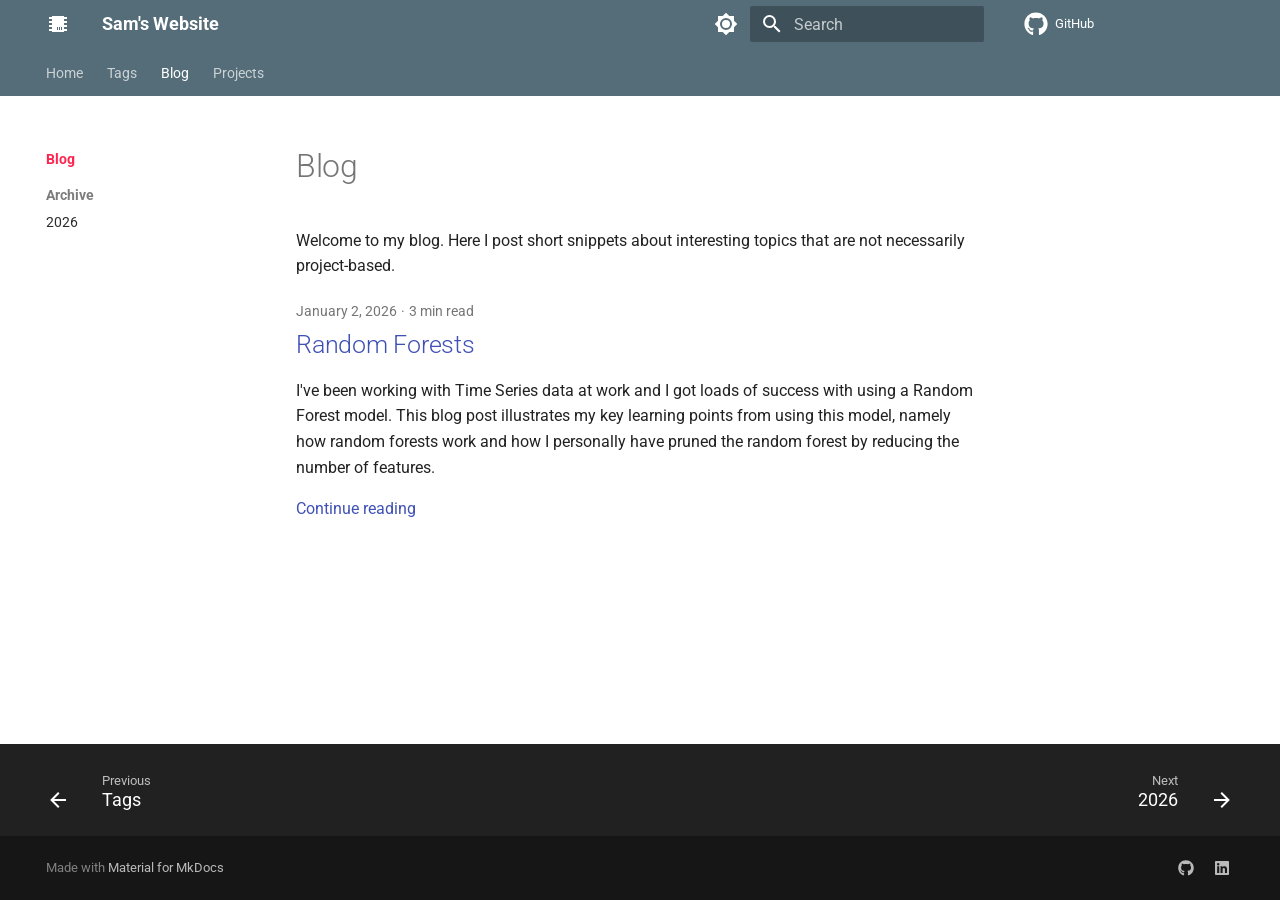
==== commit 419023b3: "Deployed cd6df30 with MkDocs version: 1.6.1" ====
--- a/blog/index.html
+++ b/blog/index.html
@@ -53,6 +53,8 @@
       <link rel="stylesheet" href="../stylesheets/extra.css">
     
       <link rel="stylesheet" href="../stylesheets/project.css">
+    
+      <link rel="stylesheet" href="../stylesheets/misc.css">
     
       <link rel="stylesheet" href="../assets/stylesheets/obsidian.min.css">
     
@@ -84,7 +86,7 @@
     
     
     
-    <body dir="ltr" data-md-color-scheme="default" data-md-color-primary="navy" data-md-color-accent="cyan">
+    <body dir="ltr" data-md-color-scheme="default" data-md-color-primary="blue-grey" data-md-color-accent="red">
   
     
     <input class="md-toggle" data-md-toggle="drawer" type="checkbox" id="__drawer" autocomplete="off">
@@ -140,7 +142,7 @@
     
     
     
-    <input class="md-option" data-md-color-media="" data-md-color-scheme="default" data-md-color-primary="navy" data-md-color-accent="cyan" aria-label="Switch to dark mode" type="radio" name="__palette" id="__palette_0">
+    <input class="md-option" data-md-color-media="" data-md-color-scheme="default" data-md-color-primary="blue-grey" data-md-color-accent="red" aria-label="Switch to dark mode" type="radio" name="__palette" id="__palette_0">
     
       <label class="md-header__button md-icon" title="Switch to dark mode" for="__palette_1" hidden>
         <svg xmlns="http://www.w3.org/2000/svg" viewBox="0 0 24 24"><path d="M12 8a4 4 0 0 0-4 4 4 4 0 0 0 4 4 4 4 0 0 0 4-4 4 4 0 0 0-4-4m0 10a6 6 0 0 1-6-6 6 6 0 0 1 6-6 6 6 0 0 1 6 6 6 6 0 0 1-6 6m8-9.31V4h-4.69L12 .69 8.69 4H4v4.69L.69 12 4 15.31V20h4.69L12 23.31 15.31 20H20v-4.69L23.31 12z"></path></svg>
@@ -150,7 +152,7 @@
     
     
     
-    <input class="md-option" data-md-color-media="" data-md-color-scheme="slate" data-md-color-primary="navy" data-md-color-accent="lime" aria-label="Switch to light mode" type="radio" name="__palette" id="__palette_1">
+    <input class="md-option" data-md-color-media="" data-md-color-scheme="slate" data-md-color-primary="blue-grey" data-md-color-accent="deep-orange" aria-label="Switch to light mode" type="radio" name="__palette" id="__palette_1">
     
       <label class="md-header__button md-icon" title="Switch to light mode" for="__palette_0" hidden>
         <svg xmlns="http://www.w3.org/2000/svg" viewBox="0 0 24 24"><path d="M12 18c-.89 0-1.74-.2-2.5-.55C11.56 16.5 13 14.42 13 12s-1.44-4.5-3.5-5.45C10.26 6.2 11.11 6 12 6a6 6 0 0 1 6 6 6 6 0 0 1-6 6m8-9.31V4h-4.69L12 .69 8.69 4H4v4.69L.69 12 4 15.31V20h4.69L12 23.31 15.31 20H20v-4.69L23.31 12z"></path></svg>
@@ -516,7 +518,9 @@
       
         
         
-        <input class="md-nav__toggle md-toggle " type="checkbox" id="__nav_3_2">
+          
+        
+        <input class="md-nav__toggle md-toggle md-toggle--indeterminate" type="checkbox" id="__nav_3_2">
         
           
           <label class="md-nav__link" for="__nav_3_2" id="__nav_3_2_label" tabindex="">
@@ -621,7 +625,9 @@
       
         
         
-        <input class="md-nav__toggle md-toggle " type="checkbox" id="__nav_4">
+          
+        
+        <input class="md-nav__toggle md-toggle md-toggle--indeterminate" type="checkbox" id="__nav_4">
         
           
           <div class="md-nav__link md-nav__container">
@@ -686,7 +692,9 @@
       
         
         
-        <input class="md-nav__toggle md-toggle " type="checkbox" id="__nav_4_2">
+          
+        
+        <input class="md-nav__toggle md-toggle md-toggle--indeterminate" type="checkbox" id="__nav_4_2">
         
           
           <label class="md-nav__link" for="__nav_4_2" id="__nav_4_2_label" tabindex="0">
@@ -951,7 +959,7 @@
     
       
       
-      <script id="__config" type="application/json">{"annotate": null, "base": "..", "features": ["navigation.tabs", "navigation.top", "navigation.indexes", "navigation.sections", "navigation.tracking", "navigation.footer", "content.code.copy", "content.code.annotate"], "search": "../assets/javascripts/workers/search.2c215733.min.js", "tags": null, "translations": {"clipboard.copied": "Copied to clipboard", "clipboard.copy": "Copy to clipboard", "search.result.more.one": "1 more on this page", "search.result.more.other": "# more on this page", "search.result.none": "No matching documents", "search.result.one": "1 matching document", "search.result.other": "# matching documents", "search.result.placeholder": "Type to start searching", "search.result.term.missing": "Missing", "select.version": "Select version"}, "version": null}</script>
+      <script id="__config" type="application/json">{"annotate": null, "base": "..", "features": ["navigation.tabs", "navigation.top", "navigation.indexes", "navigation.sections", "navigation.tracking", "navigation.footer", "navigation.expand", "content.code.copy", "content.code.annotate", "toc.follow"], "search": "../assets/javascripts/workers/search.2c215733.min.js", "tags": null, "translations": {"clipboard.copied": "Copied to clipboard", "clipboard.copy": "Copy to clipboard", "search.result.more.one": "1 more on this page", "search.result.more.other": "# more on this page", "search.result.none": "No matching documents", "search.result.one": "1 matching document", "search.result.other": "# matching documents", "search.result.placeholder": "Type to start searching", "search.result.term.missing": "Missing", "select.version": "Select version"}, "version": null}</script>
     
     
       <script src="../assets/javascripts/bundle.79ae519e.min.js"></script>
--- a/stylesheets/project.css
+++ b/stylesheets/project.css
@@ -13,18 +13,15 @@
 }
 
 .project-card {
-    border: 1px solid var(--md-default-fg-color--lightest);
-    border-radius: 8px;
-    overflow: hidden;
-    height: 100%;
-    transition: transform 0.3s ease, box-shadow 0.3s ease;
-    background-color: var(--md-default-bg-color);
+    background: var(--md-default-bg-color);
+    border: none !important;
+    box-shadow: 0 4px 10px rgba(0, 0, 0, 0.05);
+    transition: transform 0.25s cubic-bezier(0.4, 0, 0.2, 1);
 }
 
 .project-card:hover {
-    transform: translateY(-5px);
-    box-shadow: 0 10px 20px rgba(0,0,0,0.15);
-    border-color: var(--md-accent-fg-color);
+    transform: translateY(-8px);
+    box-shadow: 0 12px 24px rgba(0, 0, 0, 0.12);
 }
 
 
--- a/stylesheets/misc.css
+++ b/stylesheets/misc.css
@@ -0,0 +1,9 @@
+.md-sidebar {
+    background: transparent;
+    opacity: 0.95;
+}
+
+.md-nav__link--active {
+    font-weight: 700;
+    color: var(--md-accent-fg-color) !important;
+}
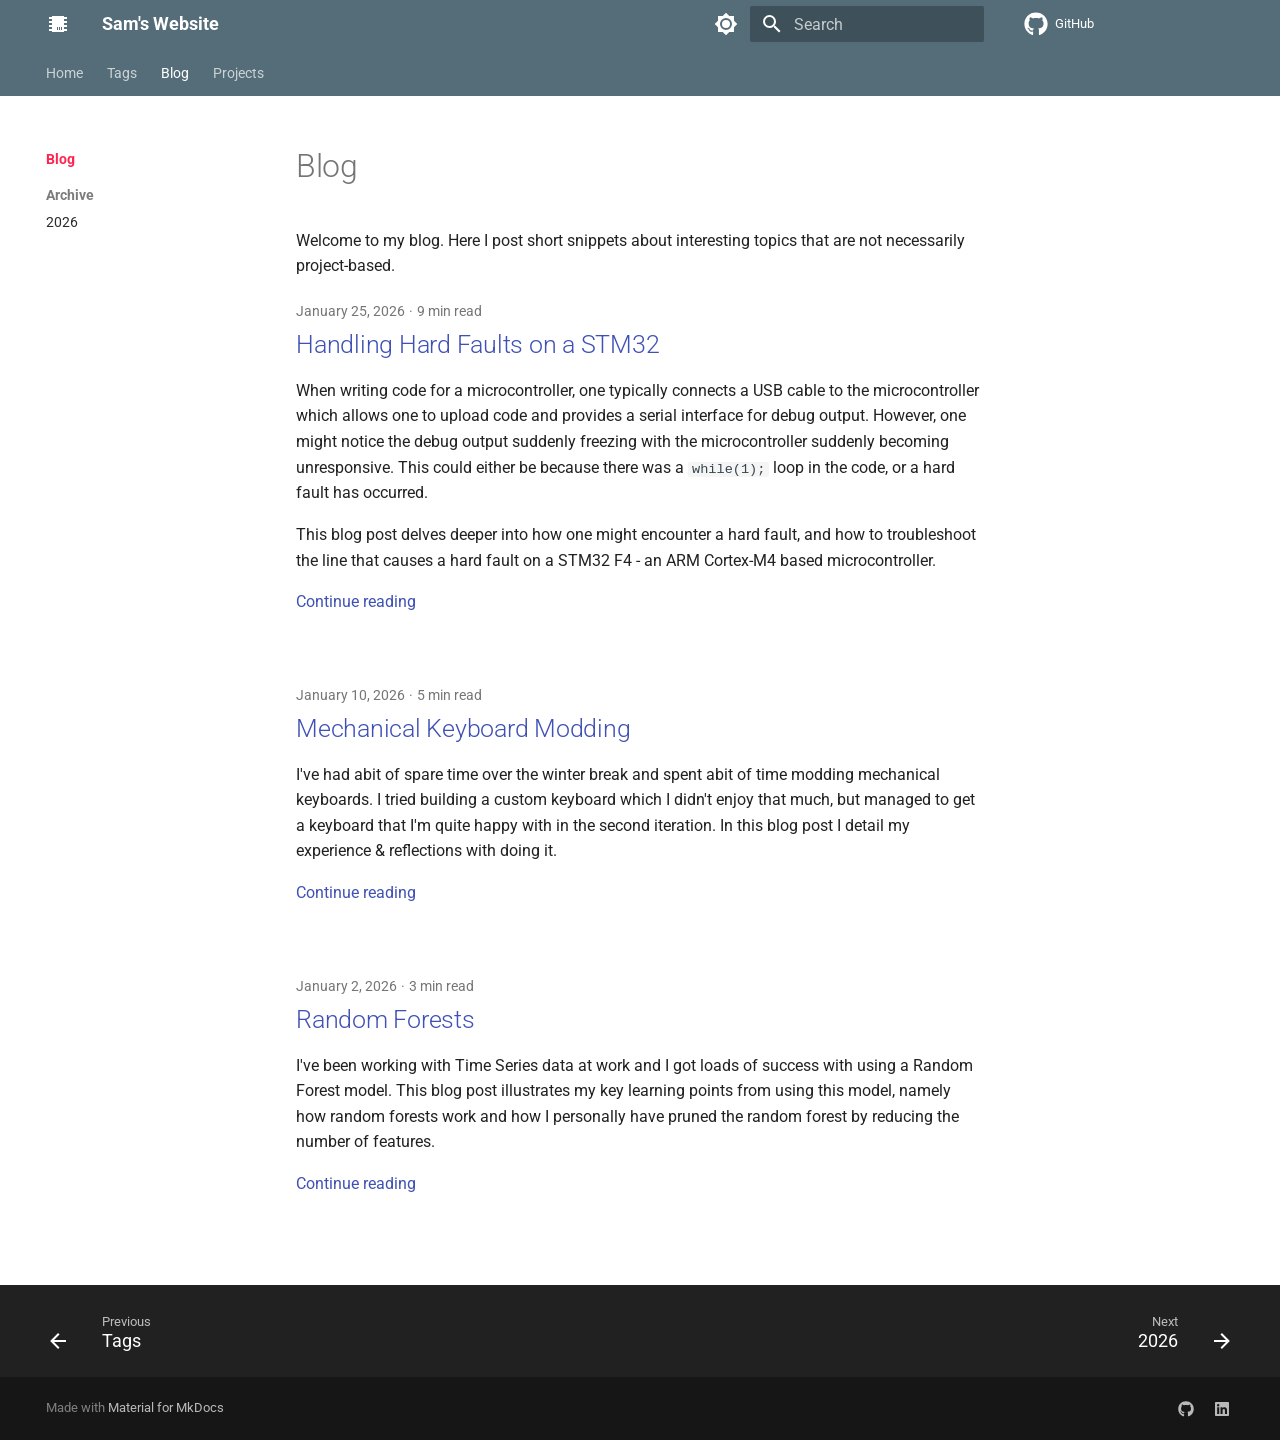
==== commit ef07d6f2: "Deployed 17d1083 with MkDocs version: 1.6.1" ====
--- a/blog/index.html
+++ b/blog/index.html
@@ -5,7 +5,7 @@
       
       
       
-        <link rel="canonical" href="https://flamerten.github.io/portfolio/blog/">
+        <link rel="canonical" href="https://flamerten.github.io/website/blog/">
       
       
         <link rel="prev" href="../tags/">
@@ -50,7 +50,7 @@
     
       <link rel="stylesheet" href="../css/timeago.css">
     
-      <link rel="stylesheet" href="../stylesheets/extra.css">
+      <link rel="stylesheet" href="../stylesheets/form.css">
     
       <link rel="stylesheet" href="../stylesheets/project.css">
     
@@ -612,6 +612,10 @@
       
         
       
+        
+      
+        
+      
     
     
     
@@ -679,6 +683,8 @@
       
         
       
+        
+      
     
     
     
@@ -733,14 +739,230 @@
   
   
     <li class="md-nav__item">
-      <a href="../projects/hardware/FPGA%20Greyscale%20Decimator/" class="md-nav__link">
+      <a href="../projects/hardware/arduino-string-obfuscator/" class="md-nav__link">
         
   
   
   <span class="md-ellipsis">
     
   
+    Arduino String Obfuscator
+  
+
+    
+  </span>
+  
+  
+
+      </a>
+    </li>
+  
+
+              
+            
+              
+                
+  
+  
+  
+  
+    <li class="md-nav__item">
+      <a href="../projects/hardware/fpga-greyscale-decimator/" class="md-nav__link">
+        
+  
+  
+  <span class="md-ellipsis">
+    
+  
     FPGA Greyscale Decimator
+  
+
+    
+  </span>
+  
+  
+
+      </a>
+    </li>
+  
+
+              
+            
+          </ul>
+        </nav>
+      
+    </li>
+  
+
+              
+            
+              
+                
+  
+  
+  
+  
+    
+    
+      
+        
+      
+    
+    
+    
+      
+      
+        
+      
+    
+    
+    <li class="md-nav__item md-nav__item--nested">
+      
+        
+        
+          
+        
+        <input class="md-nav__toggle md-toggle md-toggle--indeterminate" type="checkbox" id="__nav_4_3">
+        
+          
+          <label class="md-nav__link" for="__nav_4_3" id="__nav_4_3_label" tabindex="0">
+            
+  
+  
+  <span class="md-ellipsis">
+    
+  
+    Hobbies
+  
+
+    
+  </span>
+  
+  
+
+            <span class="md-nav__icon md-icon"></span>
+          </label>
+        
+        <nav class="md-nav" data-md-level="2" aria-labelledby="__nav_4_3_label" aria-expanded="false">
+          <label class="md-nav__title" for="__nav_4_3">
+            <span class="md-nav__icon md-icon"></span>
+            
+  
+    Hobbies
+  
+
+          </label>
+          <ul class="md-nav__list" data-md-scrollfix>
+            
+              
+                
+  
+  
+  
+  
+    <li class="md-nav__item">
+      <a href="../projects/hobbies/embedded-systems-app-notes/" class="md-nav__link">
+        
+  
+  
+  <span class="md-ellipsis">
+    
+  
+    Embedded Systems Application Notes
+  
+
+    
+  </span>
+  
+  
+
+      </a>
+    </li>
+  
+
+              
+            
+          </ul>
+        </nav>
+      
+    </li>
+  
+
+              
+            
+              
+                
+  
+  
+  
+  
+    
+    
+      
+        
+      
+    
+    
+    
+      
+      
+        
+      
+    
+    
+    <li class="md-nav__item md-nav__item--nested">
+      
+        
+        
+          
+        
+        <input class="md-nav__toggle md-toggle md-toggle--indeterminate" type="checkbox" id="__nav_4_4">
+        
+          
+          <label class="md-nav__link" for="__nav_4_4" id="__nav_4_4_label" tabindex="0">
+            
+  
+  
+  <span class="md-ellipsis">
+    
+  
+    Software
+  
+
+    
+  </span>
+  
+  
+
+            <span class="md-nav__icon md-icon"></span>
+          </label>
+        
+        <nav class="md-nav" data-md-level="2" aria-labelledby="__nav_4_4_label" aria-expanded="false">
+          <label class="md-nav__title" for="__nav_4_4">
+            <span class="md-nav__icon md-icon"></span>
+            
+  
+    Software
+  
+
+          </label>
+          <ul class="md-nav__list" data-md-scrollfix>
+            
+              
+                
+  
+  
+  
+  
+    <li class="md-nav__item">
+      <a href="../projects/software/work-injury-feetme/" class="md-nav__link">
+        
+  
+  
+  <span class="md-ellipsis">
+    
+  
+    Work Injury Detection with FeetMe
   
 
     
@@ -802,6 +1024,79 @@
         <h1 id="blog">Blog</h1>
 <p>Welcome to my blog. Here I post short snippets about interesting topics that are not necessarily project-based. </p>
       </header>
+      
+        <article class="md-post md-post--excerpt">
+  <header class="md-post__header">
+    
+    <div class="md-post__meta md-meta">
+      <ul class="md-meta__list">
+        <li class="md-meta__item">
+          <time datetime="2026-01-25 00:00:00+00:00">January 25, 2026</time></li>
+        
+        
+          
+          <li class="md-meta__item">
+            
+              9 min read
+            
+          </li>
+        
+        
+      </ul>
+      
+    </div>
+  </header>
+  <div class="md-post__content md-typeset">
+    <h2 id="handling-hard-faults-on-a-stm32"><a class="toclink" href="2026/01/25/handling-hard-faults-on-a-stm32/">Handling Hard Faults on a STM32</a></h2>
+<p>When writing code for a microcontroller, one typically connects a USB cable to the microcontroller which allows one to upload code and provides a serial interface for debug output. However, one might notice the debug output suddenly freezing with the microcontroller suddenly becoming unresponsive. This could either be  because there was a <code>while(1);</code> loop in the code, or a hard fault has occurred.  </p>
+<p>This blog post delves deeper into how one might encounter a hard fault, and how to troubleshoot the line that causes a hard fault on a STM32 F4 - an ARM Cortex-M4 based microcontroller.</p>
+
+    
+      <nav class="md-post__action">
+        <a href="2026/01/25/handling-hard-faults-on-a-stm32/">
+          Continue reading
+        </a>
+      </nav>
+    
+    
+  </div>
+</article>
+      
+        <article class="md-post md-post--excerpt">
+  <header class="md-post__header">
+    
+    <div class="md-post__meta md-meta">
+      <ul class="md-meta__list">
+        <li class="md-meta__item">
+          <time datetime="2026-01-10 00:00:00+00:00">January 10, 2026</time></li>
+        
+        
+          
+          <li class="md-meta__item">
+            
+              5 min read
+            
+          </li>
+        
+        
+      </ul>
+      
+    </div>
+  </header>
+  <div class="md-post__content md-typeset">
+    <h2 id="mechanical-keyboard-modding"><a class="toclink" href="2026/01/10/mechanical-keyboard-modding/">Mechanical Keyboard Modding</a></h2>
+<p>I've had abit of spare time over the winter break and spent abit of time modding mechanical keyboards. I tried building a custom keyboard which I didn't enjoy that much, but managed to get a keyboard that I'm quite happy with in the second iteration. In this blog post I detail my experience &amp; reflections with doing it.</p>
+
+    
+      <nav class="md-post__action">
+        <a href="2026/01/10/mechanical-keyboard-modding/">
+          Continue reading
+        </a>
+      </nav>
+    
+    
+  </div>
+</article>
       
         <article class="md-post md-post--excerpt">
   <header class="md-post__header">
--- a/stylesheets/form.css
+++ b/stylesheets/form.css
@@ -0,0 +1,18 @@
+/* Style the google docs form */
+
+.form-container {
+    position: relative;
+    overflow: hidden;
+    width: 100%;
+    padding-top: 100%;
+}
+
+.form-container iframe {
+    position: absolute;
+    top: 0;
+    left: 0;
+    bottom: 0;
+    right: 0;
+    width: 100%;
+    height: 100%;
+}
--- a/stylesheets/misc.css
+++ b/stylesheets/misc.css
@@ -6,4 +6,10 @@
 .md-nav__link--active {
     font-weight: 700;
     color: var(--md-accent-fg-color) !important;
-}+}
+
+article img {
+    display: inline-block; /* Allows text-align: center to work on the image */
+    margin: 0 auto;
+}
+
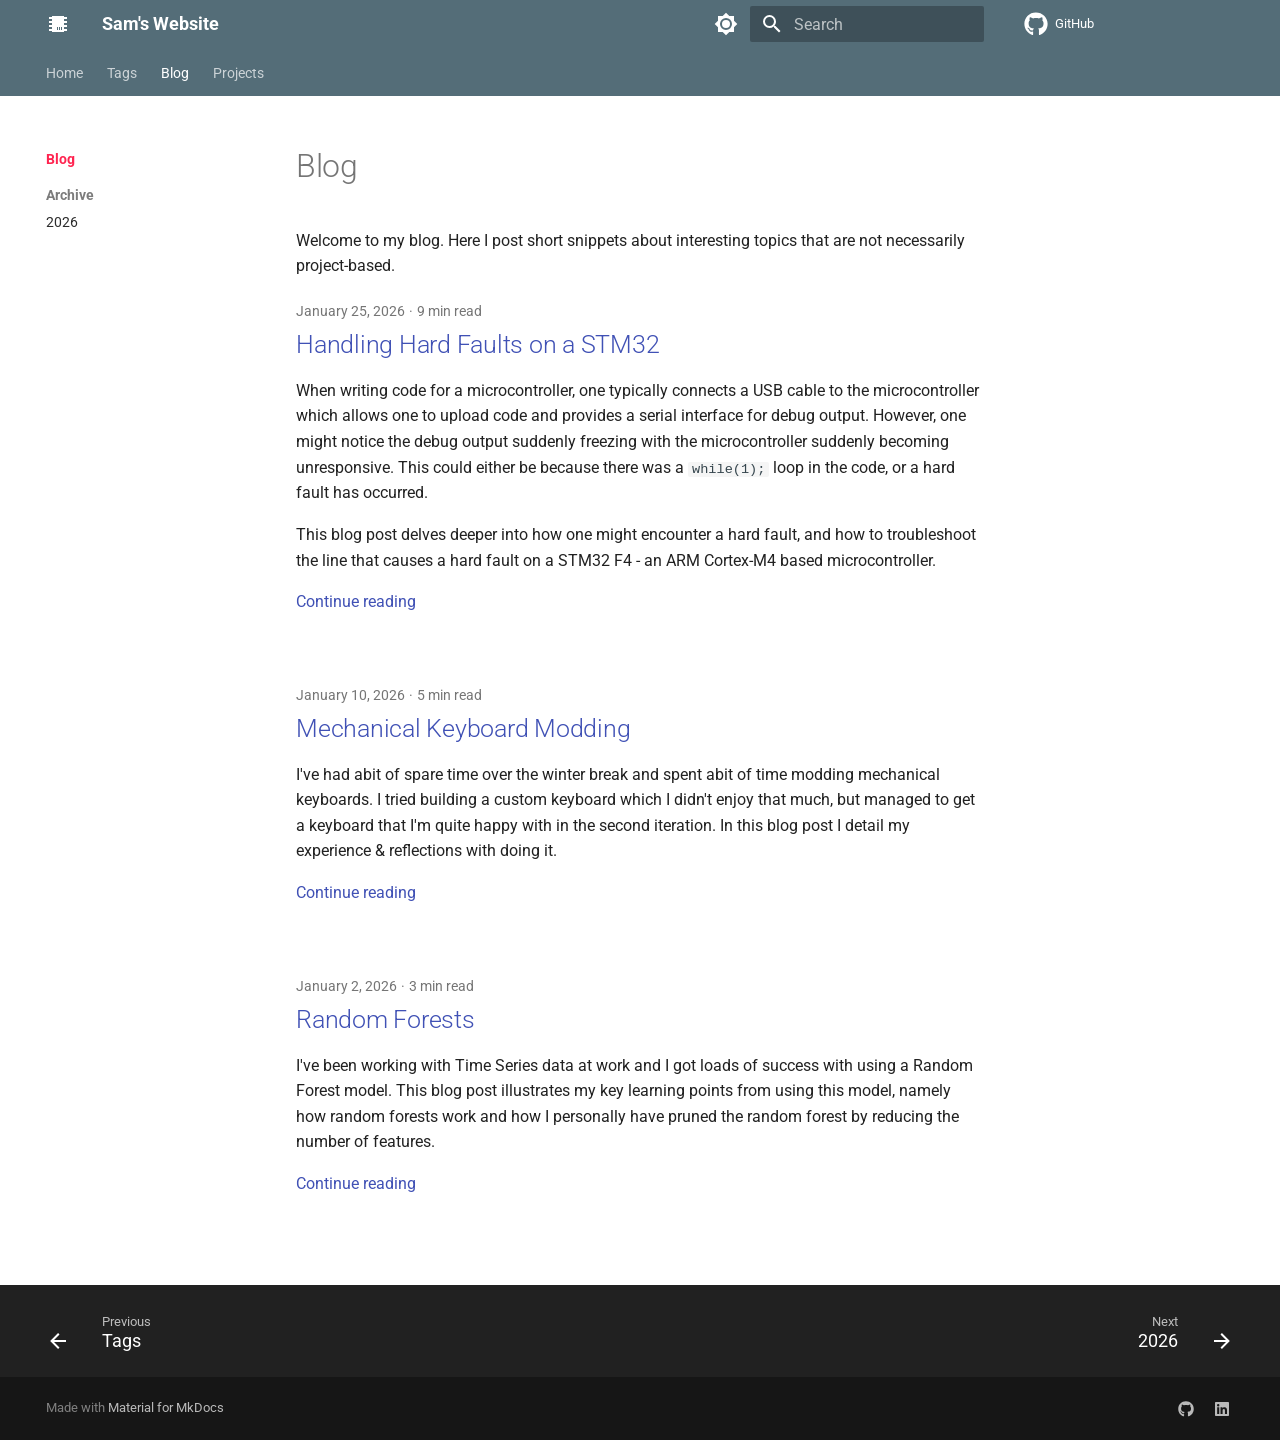
==== commit 231427a1: "Deployed 3ce7526 with MkDocs version: 1.6.1" ====
--- a/blog/index.html
+++ b/blog/index.html
@@ -1023,6 +1023,15 @@
       <header class="md-typeset">
         <h1 id="blog">Blog</h1>
 <p>Welcome to my blog. Here I post short snippets about interesting topics that are not necessarily project-based. </p>
+<!-- Google tag (gtag.js) -->
+<script async src="https://www.googletagmanager.com/gtag/js?id=G-2GD8459XC7"></script>
+<script>
+  window.dataLayer = window.dataLayer || [];
+  function gtag(){dataLayer.push(arguments);}
+  gtag('js', new Date());
+
+  gtag('config', 'G-2GD8459XC7');
+</script>
       </header>
       
         <article class="md-post md-post--excerpt">
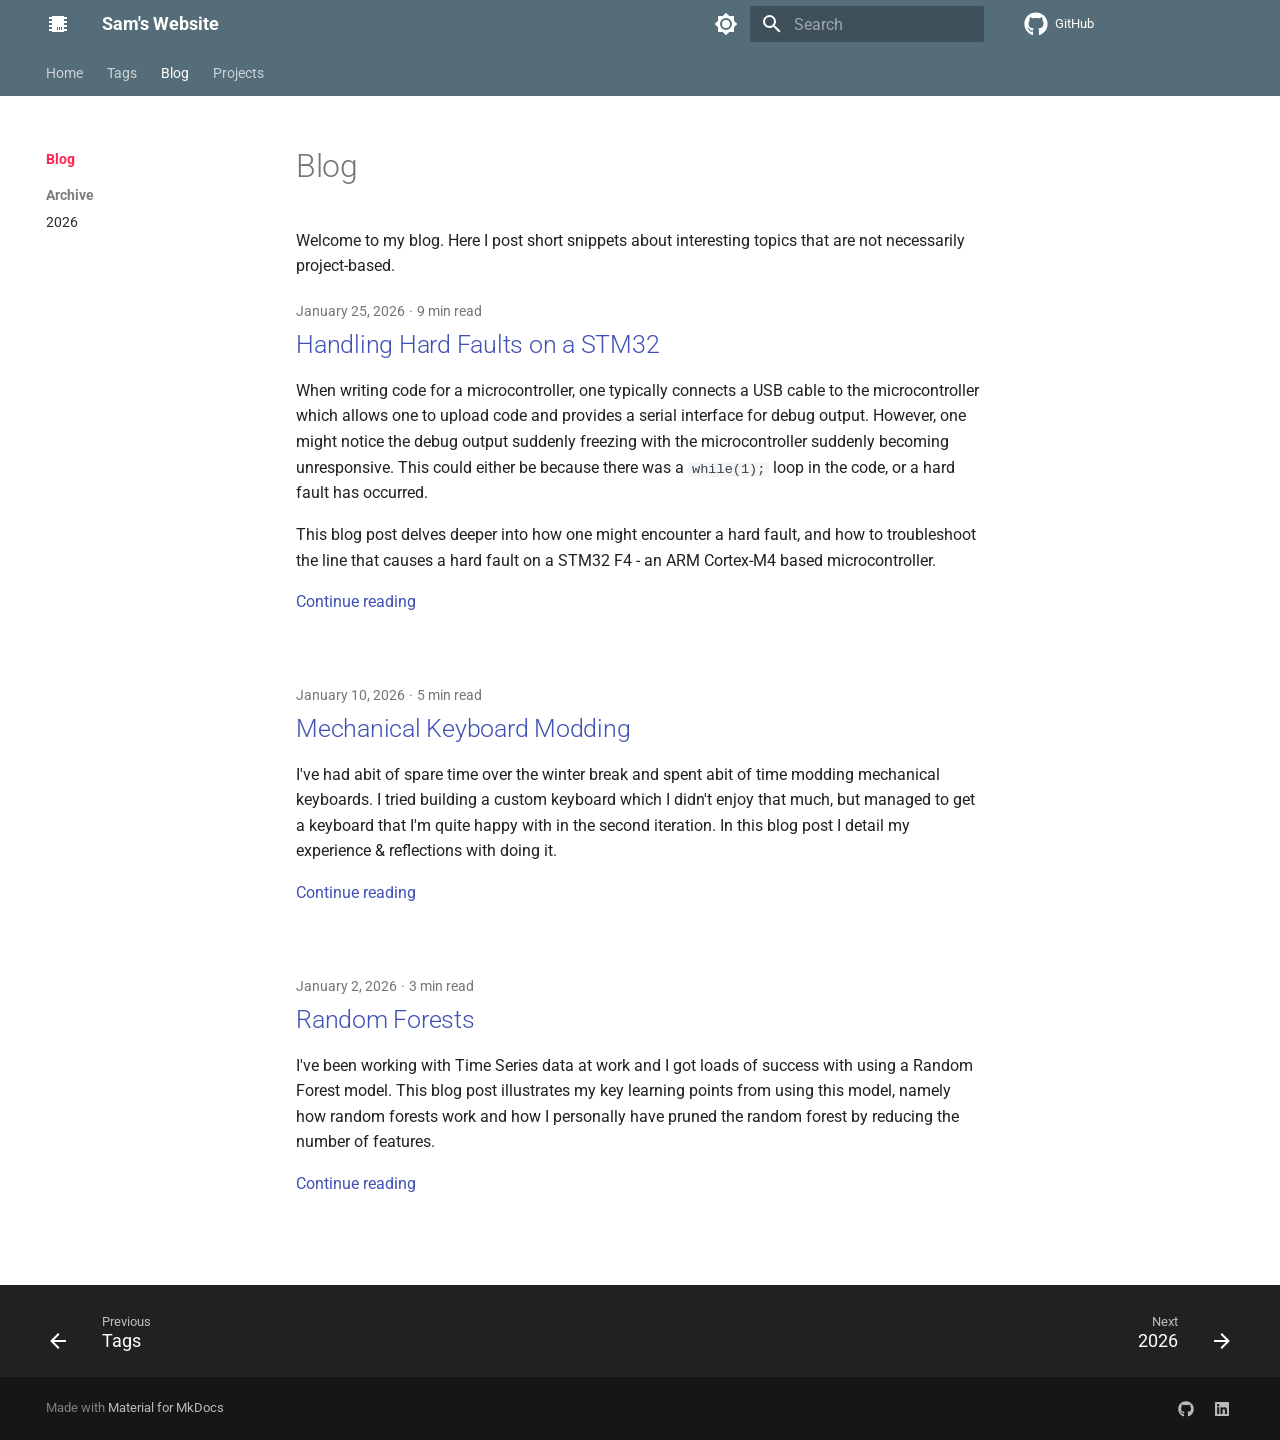
==== commit 5d71fca7: "Deployed d95cc71 with MkDocs version: 1.6.1" ====
--- a/blog/index.html
+++ b/blog/index.html
@@ -63,6 +63,16 @@
     <script>__md_scope=new URL("..",location),__md_hash=e=>[...e].reduce(((e,_)=>(e<<5)-e+_.charCodeAt(0)),0),__md_get=(e,_=localStorage,t=__md_scope)=>JSON.parse(_.getItem(t.pathname+"."+e)),__md_set=(e,_,t=localStorage,a=__md_scope)=>{try{t.setItem(a.pathname+"."+e,JSON.stringify(_))}catch(e){}}</script>
     
       
+  
+
+
+  
+  
+
+<script id="__analytics">function __md_analytics(){function e(){dataLayer.push(arguments)}window.dataLayer=window.dataLayer||[],e("js",new Date),e("config","G-2GD8459XC7"),document.addEventListener("DOMContentLoaded",(function(){document.forms.search&&document.forms.search.query.addEventListener("blur",(function(){this.value&&e("event","search",{search_term:this.value})}));document$.subscribe((function(){var t=document.forms.feedback;if(void 0!==t)for(var a of t.querySelectorAll("[type=submit]"))a.addEventListener("click",(function(a){a.preventDefault();var n=document.location.pathname,d=this.getAttribute("data-md-value");e("event","feedback",{page:n,data:d}),t.firstElementChild.disabled=!0;var r=t.querySelector(".md-feedback__note [data-md-value='"+d+"']");r&&(r.hidden=!1)})),t.hidden=!1})),location$.subscribe((function(t){e("config","G-2GD8459XC7",{page_path:t.pathname})}))}));var t=document.createElement("script");t.async=!0,t.src="https://www.googletagmanager.com/gtag/js?id=G-2GD8459XC7",document.getElementById("__analytics").insertAdjacentElement("afterEnd",t)}</script>
+  
+    <script>"undefined"!=typeof __md_analytics&&__md_analytics()</script>
+  
 
     
     
@@ -1023,15 +1033,6 @@
       <header class="md-typeset">
         <h1 id="blog">Blog</h1>
 <p>Welcome to my blog. Here I post short snippets about interesting topics that are not necessarily project-based. </p>
-<!-- Google tag (gtag.js) -->
-<script async src="https://www.googletagmanager.com/gtag/js?id=G-2GD8459XC7"></script>
-<script>
-  window.dataLayer = window.dataLayer || [];
-  function gtag(){dataLayer.push(arguments);}
-  gtag('js', new Date());
-
-  gtag('config', 'G-2GD8459XC7');
-</script>
       </header>
       
         <article class="md-post md-post--excerpt">
